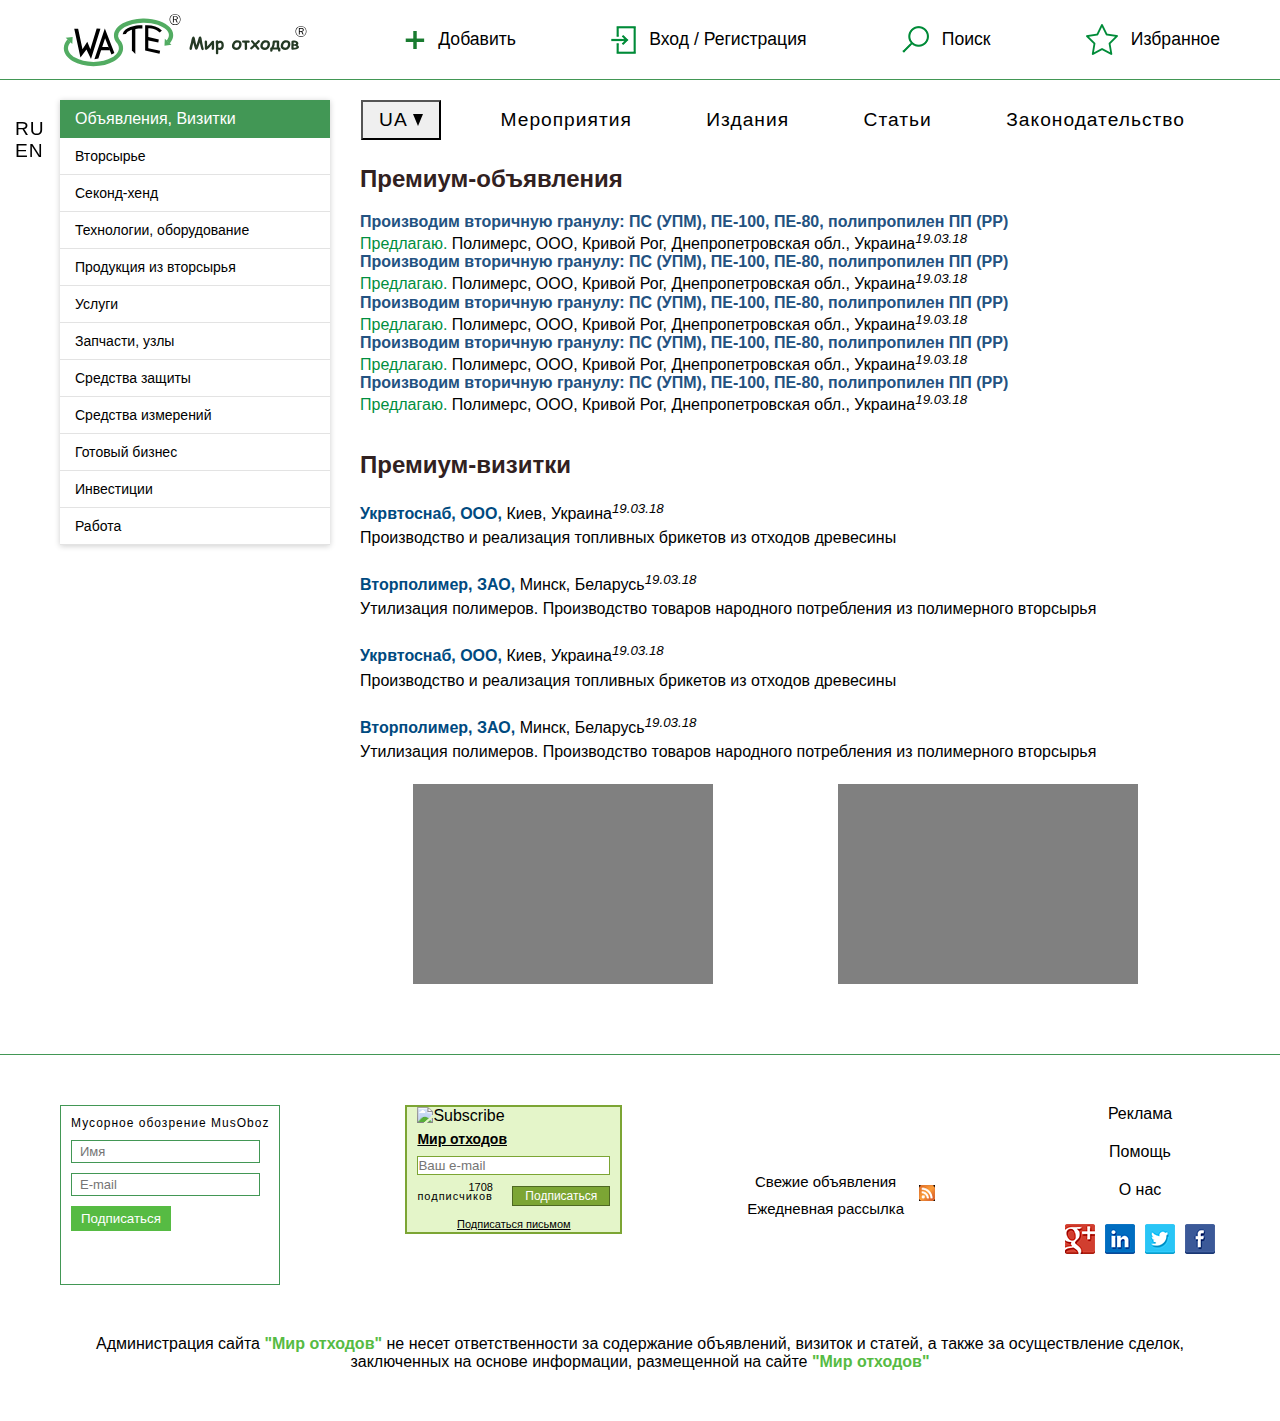
==== index.html @ e4191f77 "First commit" ====
<!DOCTYPE html>
<html lang="ru">
<head>
    <meta charset="utf-8" />
    <meta name="viewport" content="width=device-width minimum-scale=1.0 maximum-scale=1.0 user-scalable=no" />

    <title>Document</title>
    <link href="https://cdn.jsdelivr.net/npm/bootstrap@5.0.0-beta1/dist/css/bootstrap.min.css" rel="stylesheet" integrity="sha384-giJF6kkoqNQ00vy+HMDP7azOuL0xtbfIcaT9wjKHr8RbDVddVHyTfAAsrekwKmP1" crossorigin="anonymous" />
    <link rel="stylesheet" href="css/mmenu.css" />
    <link rel="stylesheet" href="css/main.css" />
    <link rel="stylesheet" href="css/media.css" />
    <link rel="stylesheet" href="https://pro.fontawesome.com/releases/v5.10.0/css/all.css" integrity="sha384-AYmEC3Yw5cVb3ZcuHtOA93w35dYTsvhLPVnYs9eStHfGJvOvKxVfELGroGkvsg+p" crossorigin="anonymous" />
</head>
<body id="body">
<header class="header">
    <div class="container">
        <div class="header-menu">
            <div class="logo-block"></div>
            <div class="text-logo">
                <a href="#"><img src="img/icon1.png" alt="" /><span>Добавить</span></a>
            </div>
            <div class="text-logo">
                <a href="#"><img src="img/icon2.png" alt="" /><span>Вход / Регистрация</span></a>
            </div>
            <div class="text-logo search-btn">
                <a href="#"><img src="img/icon3.png" alt="" /><span>Поиск</span></a>
            </div>
            <div class="text-logo">
                <a href="#"><img src="img/icon4.png" alt="" /><span>Избранное</span></a>
            </div>
        </div>
    </div>
</header>

<div class="searchbar-wrapper hide">
    <div class="searchbar">
        <input type="text" class="searchbar-input" placeholder="Поиск по сайту" />
        <button class="searchbar-btn">Найти</button>
    </div>
</div>
<nav id="menu">
    <ul id="categories">
        <li>
            <span>Вторсырье</span>

            <ul id="recyclables-subcategories-panel">
                <li>
                    <span> <i class="fas fa-plus"></i> Все виды</span>

                    <ul id="recyclables-panel" class="lvl-3">
                        <li>
                            <a title="Продажа вторичного сырья" href="">
                                <i class="bi bi-arrow-up-right"></i> Предлагаю
                                <em>
                                    (3748)
                                    <sup>
                                        <time datetime="2021-08-21T11:27:47">
                                            21.08.21
                                        </time>
                                    </sup>
                                </em>
                            </a>
                        </li>

                        <li>
                            <a title="Покупка вторичного сырья" href="#">
                                <i class="bi bi-arrow-down-left"></i> Ищу
                                <em>
                                    (3318)
                                    <sup>
                                        <time datetime="2021-08-21T11:28:51">
                                            21.08.21
                                        </time>
                                    </sup>
                                </em>
                            </a>
                        </li>

                        <li>
                            <a title="Вторичное сырье" href="#">
                                <i class="bi bi-arrows-angle-contract"></i> Все объявления
                                <em>
                                    (7066)
                                    <sup>
                                        <time datetime="2021-08-21T11:28:51">
                                            21.08.21
                                        </time>
                                    </sup>
                                </em>
                            </a>
                        </li>

                        <li>
                            <a title="Вторичное сырье - сборщики, продавцы, покупатели, переработчики" href="#">
                                <i class="bi bi-people"></i> Визитки
                                <em>
                                    (140)
                                    <sup>
                                        <time datetime="2021-08-19T12:00:00">
                                            19.08.21
                                        </time>
                                    </sup>
                                </em>
                            </a>
                        </li>
                    </ul>
                </li>
                <li>
                    <span>Полимеры</span>

                    <ul id="plastic-waste-panel" class="lvl-3">
                        <li>
                            <a title="Продам отходы пластмасс" href="#">
                                <i class="bi bi-arrow-up-right"></i> Предлагаю
                                <em>
                                    (1917)
                                    <sup>
                                        <time datetime="2021-08-21T11:27:47">
                                            21.08.21
                                        </time>
                                    </sup>
                                </em>
                            </a>
                        </li>

                        <li>
                            <a title="Куплю отходы пластмасс" href="#">
                                <i class="bi bi-arrow-down-left"></i> Ищу
                                <em>
                                    (1291)
                                    <sup>
                                        <time datetime="2021-08-21T11:28:51">
                                            21.08.21
                                        </time>
                                    </sup>
                                </em>
                            </a>
                        </li>

                        <li>
                            <a title="Вторичные полимеры" href="#">
                                <i class="bi bi-arrows-angle-contract"></i> Все объявления
                                <em>
                                    (3208)
                                    <sup>
                                        <time datetime="2021-08-21T11:28:51">
                                            21.08.21
                                        </time>
                                    </sup>
                                </em>
                            </a>
                        </li>

                        <li>
                            <a title="Вторичные полимеры - продавцы, покупатели, сборщики, переработчики" href="#">
                                <i class="bi bi-people"></i> Визитки
                                <em>
                                    (104)
                                    <sup>
                                        <time datetime="2021-08-19T12:00:00">
                                            19.08.21
                                        </time>
                                    </sup>
                                </em>
                            </a>
                        </li>
                    </ul>
                </li>
                <li>
                    <span>Макулатура</span>

                    <ul id="waste-paper-panel" class="lvl-3">
                        <li>
                            <a title="Продажа макулатуры" href="#">
                                <i class="bi bi-arrow-up-right"></i> Предлагаю
                                <em>
                                    (270)
                                    <sup>
                                        <time datetime="2021-08-02T12:56:53">
                                            02.08.21
                                        </time>
                                    </sup>
                                </em>
                            </a>
                        </li>

                        <li>
                            <a title="Покупка макулатуры" href="#">
                                <i class="bi bi-arrow-down-left"></i> Ищу
                                <em>
                                    (426)
                                    <sup>
                                        <time datetime="2021-08-17T06:06:20">
                                            17.08.21
                                        </time>
                                    </sup>
                                </em>
                            </a>
                        </li>

                        <li>
                            <a title="Макулатура " href="#">
                                <i class="bi bi-arrows-angle-contract"></i> Все объявления
                                <em>
                                    (696)
                                    <sup>
                                        <time datetime="2021-08-17T06:06:20">
                                            17.08.21
                                        </time>
                                    </sup>
                                </em>
                            </a>
                        </li>

                        <li>
                            <a title="" href="#">
                                <i class="bi bi-people"></i> Визитки
                                <em>
                                    (31)
                                    <sup>
                                        <time datetime="2021-07-22T12:00:00">
                                            22.07.21
                                        </time>
                                    </sup>
                                </em>
                            </a>
                        </li>
                    </ul>
                </li>
                <li>
                    <span>Металлы</span>

                    <ul id="scrap-metal-panel" class="lvl-3">
                        <li>
                            <a title="Продажа металлолома" href="#">
                                <i class="bi bi-arrow-up-right"></i> Предлагаю
                                <em>
                                    (174)
                                    <sup>
                                        <time datetime="2021-08-08T05:47:38">
                                            08.08.21
                                        </time>
                                    </sup>
                                </em>
                            </a>
                        </li>

                        <li>
                            <a title="" href="#">
                                <i class="bi bi-arrow-down-left"></i> Ищу
                                <em>
                                    (272)
                                    <sup>
                                        <time datetime="2021-08-20T08:19:08">
                                            20.08.21
                                        </time>
                                    </sup>
                                </em>
                            </a>
                        </li>

                        <li>
                            <a title="" href="#">
                                <i class="bi bi-arrows-angle-contract"></i> Все объявления
                                <em>
                                    (446)
                                    <sup>
                                        <time datetime="2021-08-20T08:19:08">
                                            20.08.21
                                        </time>
                                    </sup>
                                </em>
                            </a>
                        </li>

                        <li>
                            <a title="" href="#">
                                <i class="bi bi-people"></i> Визитки
                                <em>
                                    (22)
                                    <sup>
                                        <time datetime="2021-06-25T12:00:00">
                                            25.06.21
                                        </time>
                                    </sup>
                                </em>
                            </a>
                        </li>
                    </ul>
                </li>
                <li>
                    <span>Стекло</span>

                    <ul id="waste-glass-panel" class="lvl-3">
                        <li>
                            <a title="Продажа стеклобоя" href="#">
                                <i class="bi bi-arrow-up-right"></i> Предлагаю
                                <em>
                                    (180)
                                    <sup>
                                        <time datetime="2021-07-30T07:51:55">
                                            30.07.21
                                        </time>
                                    </sup>
                                </em>
                            </a>
                        </li>

                        <li>
                            <a title="Покупка стеклобоя" href="#">
                                <i class="bi bi-arrow-down-left"></i> Ищу
                                <em>
                                    (175)
                                    <sup>
                                        <time datetime="2021-08-16T02:27:31">
                                            16.08.21
                                        </time>
                                    </sup>
                                </em>
                            </a>
                        </li>

                        <li>
                            <a title="Отходы стекла" href="#">
                                <i class="bi bi-arrows-angle-contract"></i> Все объявления
                                <em>
                                    (355)
                                    <sup>
                                        <time datetime="2021-08-16T02:27:31">
                                            16.08.21
                                        </time>
                                    </sup>
                                </em>
                            </a>
                        </li>

                        <li>
                            <a title="" href="#">
                                <i class="bi bi-people"></i> Визитки
                                <em>
                                    (23)
                                    <sup>
                                        <time datetime="2021-06-25T12:00:00">
                                            25.06.21
                                        </time>
                                    </sup>
                                </em>
                            </a>
                        </li>
                    </ul>
                </li>
                <li>
                    <span>Шины, резина</span>

                    <ul id="waste-tyres-panel" class="lvl-3">
                        <li>
                            <a title="Предлагаю отработанные шины, отходы резины" href="#">
                                <i class="bi bi-arrow-up-right"></i> Предлагаю
                                <em>
                                    (175)
                                    <sup>
                                        <time datetime="2021-07-29T09:04:55">
                                            29.07.21
                                        </time>
                                    </sup>
                                </em>
                            </a>
                        </li>

                        <li>
                            <a title="" href="#">
                                <i class="bi bi-arrow-down-left"></i> Ищу
                                <em>
                                    (147)
                                    <sup>
                                        <time datetime="2021-08-16T05:37:02">
                                            16.08.21
                                        </time>
                                    </sup>
                                </em>
                            </a>
                        </li>

                        <li>
                            <a title="" href="#">
                                <i class="bi bi-arrows-angle-contract"></i> Все объявления
                                <em>
                                    (322)
                                    <sup>
                                        <time datetime="2021-08-16T05:37:02">
                                            16.08.21
                                        </time>
                                    </sup>
                                </em>
                            </a>
                        </li>

                        <li>
                            <a title="" href="#">
                                <i class="bi bi-people"></i> Визитки
                                <em>
                                    (6)
                                    <sup>
                                        <time datetime="2021-05-13T12:00:00">
                                            13.05.21
                                        </time>
                                    </sup>
                                </em>
                            </a>
                        </li>
                    </ul>
                </li>
                <li>
                    <span>Древесина</span>

                    <ul id="timber-waste-panel" class="lvl-3">
                        <li>
                            <a title="" href="#">
                                <i class="bi bi-arrow-up-right"></i> Предлагаю
                                <em>
                                    (146)
                                    <sup>
                                        <time datetime="2021-07-29T06:34:57">
                                            29.07.21
                                        </time>
                                    </sup>
                                </em>
                            </a>
                        </li>

                        <li>
                            <a title="Отходы древесины - спрос" href="#">
                                <i class="bi bi-arrow-down-left"></i> Ищу
                                <em>
                                    (61)
                                    <sup>
                                        <time datetime="2021-08-06T05:50:05">
                                            06.08.21
                                        </time>
                                    </sup>
                                </em>
                            </a>
                        </li>

                        <li>
                            <a title="" href="#">
                                <i class="bi bi-arrows-angle-contract"></i> Все объявления
                                <em>
                                    (207)
                                    <sup>
                                        <time datetime="2021-08-06T05:50:05">
                                            06.08.21
                                        </time>
                                    </sup>
                                </em>
                            </a>
                        </li>

                        <li>
                            <a title="" href="#">
                                <i class="bi bi-people"></i> Визитки
                                <em>
                                    (6)
                                    <sup>
                                        <time datetime="2021-04-24T12:00:00">
                                            24.04.21
                                        </time>
                                    </sup>
                                </em>
                            </a>
                        </li>
                    </ul>
                </li>
                <li>
                    <span>Пищевые отходы</span>

                    <ul id="food-waste-panel" class="lvl-3">
                        <li>
                            <a title="" href="#">
                                <i class="bi bi-arrow-up-right"></i> Предлагаю
                                <em>
                                    (63)
                                    <sup>
                                        <time datetime="2021-08-09T06:00:07">
                                            09.08.21
                                        </time>
                                    </sup>
                                </em>
                            </a>
                        </li>

                        <li>
                            <a title="" href="#">
                                <i class="bi bi-arrow-down-left"></i> Ищу
                                <em>
                                    (82)
                                    <sup>
                                        <time datetime="2021-08-09T01:36:46">
                                            09.08.21
                                        </time>
                                    </sup>
                                </em>
                            </a>
                        </li>

                        <li>
                            <a title="Пищевые отходы" href="index.php?page=ads&amp;category_id=15">
                                <i class="bi bi-arrows-angle-contract"></i> Все объявления
                                <em>
                                    (145)
                                    <sup>
                                        <time datetime="2021-08-09T01:36:46">
                                            09.08.21
                                        </time>
                                    </sup>
                                </em>
                            </a>
                        </li>

                        <li>
                            <a title="Переработчики, сборщики пищевых отходов" href="index.php?page=cards&amp;sub_cat_id=15">
                                <i class="bi bi-people"></i> Визитки
                                <em>
                                    (3)
                                    <sup>
                                        <time datetime="2021-04-24T12:00:00">
                                            24.04.21
                                        </time>
                                    </sup>
                                </em>
                            </a>
                        </li>
                    </ul>
                </li>
                <li>
                    <span>Разная биомасса</span>

                    <ul id="biomass-panel" class="lvl-3">
                        <li>
                            <a title="Разные отходы растительного и животного происхождения - предложение" href="index.php?page=ads&amp;category_id=14&amp;adtype=0">
                                <i class="bi bi-arrow-up-right"></i> Предлагаю
                                <em>
                                    (94)
                                    <sup>
                                        <time datetime="2021-08-08T05:01:00">
                                            08.08.21
                                        </time>
                                    </sup>
                                </em>
                            </a>
                        </li>

                        <li>
                            <a title="Разные отходы растительного и животного происхождения - потребность" href="index.php?page=ads&amp;category_id=14&amp;adtype=1">
                                <i class="bi bi-arrow-down-left"></i> Ищу
                                <em>
                                    (61)
                                    <sup>
                                        <time datetime="2020-12-08T08:07:32">
                                            08.12.20
                                        </time>
                                    </sup>
                                </em>
                            </a>
                        </li>

                        <li>
                            <a title="Разные отходы растительного и животного происхождения" href="index.php?page=ads&amp;category_id=14">
                                <i class="bi bi-arrows-angle-contract"></i> Все объявления
                                <em>
                                    (155)
                                    <sup>
                                        <time datetime="2021-08-08T05:01:00">
                                            08.08.21
                                        </time>
                                    </sup>
                                </em>
                            </a>
                        </li>

                        <li>
                            <a title="Разные отходы растительного и животного происхождения - переработчики, сборщики" href="index.php?page=cards&amp;sub_cat_id=14">
                                <i class="bi bi-people"></i> Визитки
                                <em>
                                    (2)
                                    <sup>
                                        <time datetime="2021-04-03T12:00:00">
                                            03.04.21
                                        </time>
                                    </sup>
                                </em>
                            </a>
                        </li>
                    </ul>
                </li>
                <li>
                    <span> Текстиль, кожа</span>

                    <ul id="textile-waste-panel" class="lvl-3">
                        <li>
                            <a title="Отходы текстиля, кожи - предлагаю" href="index.php?page=ads&amp;category_id=31&amp;adtype=0">
                                <i class="bi bi-arrow-up-right"></i> Предлагаю
                                <em>
                                    (135)
                                    <sup>
                                        <time datetime="2021-08-09T11:58:58">
                                            09.08.21
                                        </time>
                                    </sup>
                                </em>
                            </a>
                        </li>

                        <li>
                            <a title="Отходы текстиля, кожи - нужны" href="index.php?page=ads&amp;category_id=31&amp;adtype=1">
                                <i class="bi bi-arrow-down-left"></i> Ищу
                                <em>
                                    (61)
                                    <sup>
                                        <time datetime="2021-03-31T10:32:34">
                                            31.03.21
                                        </time>
                                    </sup>
                                </em>
                            </a>
                        </li>

                        <li>
                            <a title="Отходы текстиля, кожи " href="index.php?page=ads&amp;category_id=31">
                                <i class="bi bi-arrows-angle-contract"></i> Все объявления
                                <em>
                                    (196)
                                    <sup>
                                        <time datetime="2021-08-09T11:58:58">
                                            09.08.21
                                        </time>
                                    </sup>
                                </em>
                            </a>
                        </li>

                        <li>
                            <a title="Переработчики, поставщики отходов текстиля и кожи" href="index.php?page=cards&amp;sub_cat_id=31">
                                <i class="bi bi-people"></i> Визитки
                                <em>
                                    (2)
                                    <sup>
                                        <time datetime="2021-05-13T12:00:00">
                                            13.05.21
                                        </time>
                                    </sup>
                                </em>
                            </a>
                        </li>
                    </ul>
                </li>
                <li>
                    <span> Нефтепродукты</span>

                    <ul id="waste-oil-panel" class="lvl-3">
                        <li>
                            <a title="Нефтешламы, отработанные нефтепродукты  - предлагаю" href="index.php?page=ads&amp;category_id=23&amp;adtype=0">
                                <i class="bi bi-arrow-up-right"></i> Предлагаю
                                <em>
                                    (88)
                                    <sup>
                                        <time datetime="2021-08-11T05:06:33">
                                            11.08.21
                                        </time>
                                    </sup>
                                </em>
                            </a>
                        </li>

                        <li>
                            <a title="Нефтешламы, отработанные нефтепродукты - ищу" href="index.php?page=ads&amp;category_id=23&amp;adtype=1">
                                <i class="bi bi-arrow-down-left"></i> Ищу
                                <em>
                                    (134)
                                    <sup>
                                        <time datetime="2021-08-11T11:08:52">
                                            11.08.21
                                        </time>
                                    </sup>
                                </em>
                            </a>
                        </li>

                        <li>
                            <a title="Нефтешламы, отработанные нефтепродукты  " href="index.php?page=ads&amp;category_id=23">
                                <i class="bi bi-arrows-angle-contract"></i> Все объявления
                                <em>
                                    (222)
                                    <sup>
                                        <time datetime="2021-08-11T05:06:33">
                                            11.08.21
                                        </time>
                                    </sup>
                                </em>
                            </a>
                        </li>

                        <li>
                            <a title="Нефтешламы, отработанные нефтепродукты - переработчики, сборщики, продавцы, покупатели" href="index.php?page=cards&amp;sub_cat_id=23">
                                <i class="bi bi-people"></i> Визитки
                                <em>
                                    (2)
                                    <sup>
                                        <time datetime="2021-04-14T12:00:00">
                                            14.04.21
                                        </time>
                                    </sup>
                                </em>
                            </a>
                        </li>
                    </ul>
                </li>
                <li>
                    <span> Графит, уголь</span>

                    <ul id="carbon-waste-panel" class="lvl-3">
                        <li>
                            <a title="Бой графита, штыб, отработанный активированный уголь - реализую" href="index.php?page=ads&amp;category_id=25&amp;adtype=0">
                                <i class="bi bi-arrow-up-right"></i> Предлагаю
                                <em>
                                    (57)
                                    <sup>
                                        <time datetime="2021-06-19T07:10:37">
                                            19.06.21
                                        </time>
                                    </sup>
                                </em>
                            </a>
                        </li>

                        <li>
                            <a title="Бой графита, штыб, отработанный активированный уголь - приобрету" href="index.php?page=ads&amp;category_id=25&amp;adtype=1">
                                <i class="bi bi-arrow-down-left"></i> Ищу
                                <em>
                                    (46)
                                    <sup>
                                        <time datetime="2021-05-19T11:19:00">
                                            19.05.21
                                        </time>
                                    </sup>
                                </em>
                            </a>
                        </li>

                        <li>
                            <a title="Бой графита, штыб, отработанный активированный уголь" href="index.php?page=ads&amp;category_id=25">
                                <i class="bi bi-arrows-angle-contract"></i> Все объявления
                                <em>
                                    (103)
                                    <sup>
                                        <time datetime="2021-06-19T07:10:37">
                                            19.06.21
                                        </time>
                                    </sup>
                                </em>
                            </a>
                        </li>

                        <li>
                            <a title="Отходы углеродных материалов - покупатели, продавцы, переработчики" href="index.php?page=cards&amp;sub_cat_id=25">
                                <i class="bi bi-people"></i> Визитки
                                <em>
                                    (2)
                                    <sup>
                                        <time datetime="2021-04-08T12:00:00">
                                            08.04.21
                                        </time>
                                    </sup>
                                </em>
                            </a>
                        </li>
                    </ul>
                </li>
                <li>
                    <span> Шламы, шлаки, щебень</span>

                    <ul id="sludge-panel" class="lvl-3">
                        <li>
                            <a title="Шламы, шлаки, щебень - предложение " href="index.php?page=ads&amp;category_id=29&amp;adtype=0">
                                <i class="bi bi-arrow-up-right"></i> Предлагаю
                                <em>
                                    (123)
                                    <sup>
                                        <time datetime="2021-07-30T09:03:57">
                                            30.07.21
                                        </time>
                                    </sup>
                                </em>
                            </a>
                        </li>

                        <li>
                            <a title="Шламы, шлаки, щебень - потребность" href="index.php?page=ads&amp;category_id=29&amp;adtype=1">
                                <i class="bi bi-arrow-down-left"></i> Ищу
                                <em>
                                    (79)
                                    <sup>
                                        <time datetime="2021-02-04T09:23:57">
                                            04.02.21
                                        </time>
                                    </sup>
                                </em>
                            </a>
                        </li>

                        <li>
                            <a title="Шламы, шлаки, щебень " href="index.php?page=ads&amp;category_id=29">
                                <i class="bi bi-arrows-angle-contract"></i> Все объявления
                                <em>
                                    (202)
                                    <sup>
                                        <time datetime="2021-07-30T09:03:57">
                                            30.07.21
                                        </time>
                                    </sup>
                                </em>
                            </a>
                        </li>

                        <li>
                            <a title="Шламы, шлаки, щебень - поставщики, переработчики, потребители " href="index.php?page=cards&amp;sub_cat_id=29">
                                <i class="bi bi-people"></i> Визитки
                                <em>
                                    (5)
                                    <sup>
                                        <time datetime="2021-04-24T12:00:00">
                                            24.04.21
                                        </time>
                                    </sup>
                                </em>
                            </a>
                        </li>
                    </ul>
                </li>
                <li>
                    <span> Огнеупоры, абразивы</span>

                    <ul id="refractory-waste-panel" class="lvl-3">
                        <li>
                            <a title="Отходы огнеупоров, абразивов - продам" href="index.php?page=ads&amp;category_id=24&amp;adtype=0">
                                <i class="bi bi-arrow-up-right"></i> Предлагаю
                                <em>
                                    (88)
                                    <sup>
                                        <time datetime="2021-07-12T06:23:50">
                                            12.07.21
                                        </time>
                                    </sup>
                                </em>
                            </a>
                        </li>

                        <li>
                            <a title="Отходы огнеупоров, абразивов - куплю" href="index.php?page=ads&amp;category_id=24&amp;adtype=1">
                                <i class="bi bi-arrow-down-left"></i> Ищу
                                <em>
                                    (65)
                                    <sup>
                                        <time datetime="2021-08-05T09:23:13">
                                            05.08.21
                                        </time>
                                    </sup>
                                </em>
                            </a>
                        </li>

                        <li>
                            <a title="Отходы огнеупоров, абразивов " href="index.php?page=ads&amp;category_id=24">
                                <i class="bi bi-arrows-angle-contract"></i> Все объявления
                                <em>
                                    (153)
                                    <sup>
                                        <time datetime="2021-08-05T09:23:13">
                                            05.08.21
                                        </time>
                                    </sup>
                                </em>
                            </a>
                        </li>

                        <li>
                            <a title="Отходы огнеупоров, абразивов - продавцы, покупатели, переработчики" href="index.php?page=cards&amp;sub_cat_id=24">
                                <i class="bi bi-people"></i> Визитки
                                <em>
                                    (2)
                                    <sup>
                                        <time datetime="2021-06-23T12:00:00">
                                            23.06.21
                                        </time>
                                    </sup>
                                </em>
                            </a>
                        </li>
                    </ul>
                </li>
                <li>
                    <span> Химикаты</span>

                    <ul id="chemical-waste-panel" class="lvl-3">
                        <li>
                            <a title="Кислоты, соли, щелочи, растворители, лаки, краски и т.п. - предлагаю" href="index.php?page=ads&amp;category_id=28&amp;adtype=0">
                                <i class="bi bi-arrow-up-right"></i> Предлагаю
                                <em>
                                    (49)
                                    <sup>
                                        <time datetime="2021-05-05T12:38:20">
                                            05.05.21
                                        </time>
                                    </sup>
                                </em>
                            </a>
                        </li>

                        <li>
                            <a title="Кислоты, соли, щелочи, растворители, лаки, краски и т.п. - ищу" href="index.php?page=ads&amp;category_id=28&amp;adtype=1">
                                <i class="bi bi-arrow-down-left"></i> Ищу
                                <em>
                                    (36)
                                    <sup>
                                        <time datetime="2021-04-22T07:12:27">
                                            22.04.21
                                        </time>
                                    </sup>
                                </em>
                            </a>
                        </li>

                        <li>
                            <a title="Отработанные химикаты" href="index.php?page=ads&amp;category_id=28">
                                <i class="bi bi-arrows-angle-contract"></i> Все объявления
                                <em>
                                    (85)
                                    <sup>
                                        <time datetime="2021-05-05T12:38:20">
                                            05.05.21
                                        </time>
                                    </sup>
                                </em>
                            </a>
                        </li>

                        <li>
                            <a title="Кислоты, соли, щелочи, растворители, лаки, краски и т.п.- переработчики, сборщики " href="index.php?page=cards&amp;sub_cat_id=28">
                                <i class="bi bi-people"></i> Визитки
                                <em>
                                    (2)
                                    <sup>
                                        <time datetime="2021-04-13T12:00:00">
                                            13.04.21
                                        </time>
                                    </sup>
                                </em>
                            </a>
                        </li>
                    </ul>
                </li>
                <li>
                    <span> Катализаторы</span>

                    <ul id="spent-catalysts-panel" class="lvl-3">
                        <li>
                            <a title="Отработанные катализаторы - продам" href="index.php?page=ads&amp;category_id=30&amp;adtype=0">
                                <i class="bi bi-arrow-up-right"></i> Предлагаю
                                <em>
                                    (23)
                                    <sup>
                                        <time datetime="2021-06-29T12:05:57">
                                            29.06.21
                                        </time>
                                    </sup>
                                </em>
                            </a>
                        </li>

                        <li>
                            <a title="Отработанные катализаторы - куплю" href="index.php?page=ads&amp;category_id=30&amp;adtype=1">
                                <i class="bi bi-arrow-down-left"></i> Ищу
                                <em>
                                    (84)
                                    <sup>
                                        <time datetime="2021-06-29T10:04:55">
                                            29.06.21
                                        </time>
                                    </sup>
                                </em>
                            </a>
                        </li>

                        <li>
                            <a title="Отработанные катализаторы" href="index.php?page=ads&amp;category_id=30">
                                <i class="bi bi-arrows-angle-contract"></i> Все объявления
                                <em>
                                    (107)
                                    <sup>
                                        <time datetime="2021-06-29T12:05:57">
                                            29.06.21
                                        </time>
                                    </sup>
                                </em>
                            </a>
                        </li>

                        <li>
                            <a title="Непригодные катализаторы - покупатели, продавцы, переработчики " href="index.php?page=cards&amp;sub_cat_id=30">
                                <i class="bi bi-people"></i> Визитки
                                <em>
                                    (4)
                                    <sup>
                                        <time datetime="2021-04-24T12:00:00">
                                            24.04.21
                                        </time>
                                    </sup>
                                </em>
                            </a>
                        </li>
                    </ul>
                </li>
                <li>
                    <span> Аккумуляторы</span>

                    <ul id="waste-batteries-panel" class="lvl-3">
                        <li>
                            <a title="Отработанные аккумуляторы - продам" href="index.php?page=ads&amp;category_id=32&amp;adtype=0">
                                <i class="bi bi-arrow-up-right"></i> Предлагаю
                                <em>
                                    (18)
                                    <sup>
                                        <time datetime="2021-07-29T05:43:45">
                                            29.07.21
                                        </time>
                                    </sup>
                                </em>
                            </a>
                        </li>

                        <li>
                            <a title="Отработанные  аккумуляторы - куплю" href="index.php?page=ads&amp;category_id=32&amp;adtype=1">
                                <i class="bi bi-arrow-down-left"></i> Ищу
                                <em>
                                    (107)
                                    <sup>
                                        <time datetime="2021-08-16T06:00:04">
                                            16.08.21
                                        </time>
                                    </sup>
                                </em>
                            </a>
                        </li>

                        <li>
                            <a title="Отработанные аккумуляторы" href="index.php?page=ads&amp;category_id=32">
                                <i class="bi bi-arrows-angle-contract"></i> Все объявления
                                <em>
                                    (125)
                                    <sup>
                                        <time datetime="2021-08-16T06:00:04">
                                            16.08.21
                                        </time>
                                    </sup>
                                </em>
                            </a>
                        </li>

                        <li>
                            <a title="Отработанные аккумуляторы - переработчики, покупатели, продавцы " href="index.php?page=cards&amp;sub_cat_id=32">
                                <i class="bi bi-people"></i> Визитки
                                <em>
                                    (6)
                                    <sup>
                                        <time datetime="2021-06-25T12:00:00">
                                            25.06.21
                                        </time>
                                    </sup>
                                </em>
                            </a>
                        </li>
                    </ul>
                </li>
                <li>
                    <span> Электронные отходы</span>

                    <ul id="electronic-waste-panel" class="lvl-3">
                        <li>
                            <a title="Компьютерный и электронный лом - продажа" href="index.php?page=ads&amp;category_id=77&amp;adtype=0">
                                <i class="bi bi-arrow-up-right"></i> Предлагаю
                                <em>
                                    (54)
                                    <sup>
                                        <time datetime="2021-08-08T08:27:19">
                                            08.08.21
                                        </time>
                                    </sup>
                                </em>
                            </a>
                        </li>

                        <li>
                            <a title="Компьютерный и электронный лом - покупка" href="index.php?page=ads&amp;category_id=77&amp;adtype=1">
                                <i class="bi bi-arrow-down-left"></i> Ищу
                                <em>
                                    (116)
                                    <sup>
                                        <time datetime="2021-08-12T04:09:05">
                                            12.08.21
                                        </time>
                                    </sup>
                                </em>
                            </a>
                        </li>

                        <li>
                            <a title="Компьютерный и электронный лом " href="index.php?page=ads&amp;category_id=77">
                                <i class="bi bi-arrows-angle-contract"></i> Все объявления
                                <em>
                                    (170)
                                    <sup>
                                        <time datetime="2021-08-12T04:09:05">
                                            12.08.21
                                        </time>
                                    </sup>
                                </em>
                            </a>
                        </li>

                        <li>
                            <a title="Компьютерный и электронный лом - покупатели, продавцы, переработчики " href="index.php?page=cards&amp;sub_cat_id=77">
                                <i class="bi bi-people"></i> Визитки
                                <em>
                                    (10)
                                    <sup>
                                        <time datetime="2021-04-24T12:00:00">
                                            24.04.21
                                        </time>
                                    </sup>
                                </em>
                            </a>
                        </li>
                    </ul>
                </li>
                <li>
                    <span> Лом оборудования, машин</span>

                    <ul id="broken-equipment-panel" class="lvl-3">
                        <li>
                            <a title="Лом оборудования, машин - предлагаю" href="index.php?page=ads&amp;category_id=35&amp;adtype=0">
                                <i class="bi bi-arrow-up-right"></i> Предлагаю
                                <em>
                                    (12)
                                    <sup>
                                        <time datetime="2021-08-20T01:04:09">
                                            20.08.21
                                        </time>
                                    </sup>
                                </em>
                            </a>
                        </li>

                        <li>
                            <a title="Лом оборудования, машин - ищу" href="index.php?page=ads&amp;category_id=35&amp;adtype=1">
                                <i class="bi bi-arrow-down-left"></i> Ищу
                                <em>
                                    (35)
                                    <sup>
                                        <time datetime="2021-08-18T04:31:35">
                                            18.08.21
                                        </time>
                                    </sup>
                                </em>
                            </a>
                        </li>

                        <li>
                            <a title="Лом оборудования, машин " href="index.php?page=ads&amp;category_id=35">
                                <i class="bi bi-arrows-angle-contract"></i> Все объявления
                                <em>
                                    (47)
                                    <sup>
                                        <time datetime="2021-08-20T01:04:09">
                                            20.08.21
                                        </time>
                                    </sup>
                                </em>
                            </a>
                        </li>

                        <li>
                            <a title="Лом оборудования, машин - переработчики, покупатели " href="index.php?page=cards&amp;sub_cat_id=35">
                                <i class="bi bi-people"></i> Визитки
                                <em>
                                    (5)
                                    <sup>
                                        <time datetime="2021-04-22T12:00:00">
                                            22.04.21
                                        </time>
                                    </sup>
                                </em>
                            </a>
                        </li>
                    </ul>
                </li>
                <li>
                    <span> Комбинированные материалы</span>

                    <ul id="composite-waste-panel" class="lvl-3">
                        <li>
                            <a title="Комбинированные и многослойные материалы - предлагаю" href="index.php?page=ads&amp;category_id=27&amp;adtype=0">
                                <i class="bi bi-arrow-up-right"></i> Предлагаю
                                <em>
                                    (55)
                                    <sup>
                                        <time datetime="2021-04-09T02:17:09">
                                            09.04.21
                                        </time>
                                    </sup>
                                </em>
                            </a>
                        </li>

                        <li>
                            <a title="Комбинированные и многослойные материалы - ищу" href="index.php?page=ads&amp;category_id=27&amp;adtype=1">
                                <i class="bi bi-arrow-down-left"></i> Ищу
                                <em>
                                    (22)
                                    <sup>
                                        <time datetime="2021-06-30T07:29:06">
                                            30.06.21
                                        </time>
                                    </sup>
                                </em>
                            </a>
                        </li>

                        <li>
                            <a title="Комбинированные и многослойные материалы" href="index.php?page=ads&amp;category_id=27">
                                <i class="bi bi-arrows-angle-contract"></i> Все объявления
                                <em>
                                    (77)
                                    <sup>
                                        <time datetime="2021-06-30T07:29:06">
                                            30.06.21
                                        </time>
                                    </sup>
                                </em>
                            </a>
                        </li>

                        <li>
                            <a title="Комбинированные и многослойные материалы - переработчики, сборщики " href="index.php?page=cards&amp;sub_cat_id=27">
                                <i class="bi bi-people"></i> Визитки
                                <em>
                                    (3)
                                    <sup>
                                        <time datetime="2021-04-24T12:00:00">
                                            24.04.21
                                        </time>
                                    </sup>
                                </em>
                            </a>
                        </li>
                    </ul>
                </li>
                <li>
                    <span> Отходы строительства, сноса </span>

                    <ul id="construction-waste-panel" class="lvl-3">
                        <li>
                            <a title="Отходы строительства, сноса - предлагаю" href="index.php?page=ads&amp;category_id=78&amp;adtype=0">
                                <i class="bi bi-arrow-up-right"></i> Предлагаю
                                <em>
                                    (25)
                                    <sup>
                                        <time datetime="2020-07-01T05:10:49">
                                            01.07.20
                                        </time>
                                    </sup>
                                </em>
                            </a>
                        </li>

                        <li>
                            <a title="Отходы строительства, сноса - ищу" href="index.php?page=ads&amp;category_id=78&amp;adtype=1">
                                <i class="bi bi-arrow-down-left"></i> Ищу
                                <em>
                                    (15)
                                    <sup>
                                        <time datetime="2021-08-05T07:32:34">
                                            05.08.21
                                        </time>
                                    </sup>
                                </em>
                            </a>
                        </li>

                        <li>
                            <a title="Отходы строительства, сноса  " href="index.php?page=ads&amp;category_id=78">
                                <i class="bi bi-arrows-angle-contract"></i> Все объявления
                                <em>
                                    (40)
                                    <sup>
                                        <time datetime="2021-08-05T07:32:34">
                                            05.08.21
                                        </time>
                                    </sup>
                                </em>
                            </a>
                        </li>

                        <li>
                            <a title="Переработчики, сборщики отходов строительства, сноса" href="index.php?page=cards&amp;sub_cat_id=78">
                                <i class="bi bi-people"></i> Визитки
                                <em>
                                    (3)
                                    <sup>
                                        <time datetime="2021-04-08T12:00:00">
                                            08.04.21
                                        </time>
                                    </sup>
                                </em>
                            </a>
                        </li>
                    </ul>
                </li>
                <li>
                    <span> Нетипичное вторсырье</span>

                    <ul id="recyclable-materials-panel" class="lvl-3">
                        <li>
                            <a title="Необычное вторсырье - предлагаю" href="index.php?page=ads&amp;category_id=26&amp;adtype=0">
                                <i class="bi bi-arrow-up-right"></i> Предлагаю
                                <em>
                                    (2)
                                    <sup>
                                        <time datetime="2021-08-11T04:48:44">
                                            11.08.21
                                        </time>
                                    </sup>
                                </em>
                            </a>
                        </li>

                        <li>
                            <a title="Необычное вторсырье - ищу" href="index.php?page=ads&amp;category_id=26&amp;adtype=1">
                                <i class="bi bi-arrow-down-left"></i> Ищу
                                <em>
                                    (3)
                                    <sup>
                                        <time datetime="2020-01-14T08:46:14">
                                            14.01.20
                                        </time>
                                    </sup>
                                </em>
                            </a>
                        </li>

                        <li>
                            <a title="Необычное вторсырье" href="index.php?page=ads&amp;category_id=26">
                                <i class="bi bi-arrows-angle-contract"></i> Все объявления
                                <em>
                                    (5)
                                    <sup>
                                        <time datetime="2021-08-11T04:48:44">
                                            11.08.21
                                        </time>
                                    </sup>
                                </em>
                            </a>
                        </li>

                        <li>
                            <a title="Потребители, переработчики, сборщики необычного вторсырья" href="index.php?page=cards&amp;sub_cat_id=26">
                                <i class="bi bi-people"></i> Визитки
                                <em>
                                    (4)
                                    <sup>
                                        <time datetime="2021-05-28T12:00:00">
                                            28.05.21
                                        </time>
                                    </sup>
                                </em>
                            </a>
                        </li>
                    </ul>
                </li>
            </ul>
        </li>
        <li>
            <span> Секонд-хенд</span>

            <ul id="reuse-subcategories-panel">
                <li>
                    <span> <i class="fas fa-plus"></i> Все виды</span>

                    <ul id="reuse-panel" class="lvl-3">
                        <li>
                            <a title="Предметы, изделия, вещи для повторного использования - предложение" href="index.php?page=ads&amp;parent_id=91&amp;adtype=0">
                                <i class="bi bi-arrow-up-right"></i> Предлагаю
                                <em>
                                    (158)
                                    <sup>
                                        <time datetime="2021-08-18T10:58:51">
                                            18.08.21
                                        </time>
                                    </sup>
                                </em>
                            </a>
                        </li>

                        <li>
                            <a title="Предметы, изделия, вещи для повторного использования - спрос " href="index.php?page=ads&amp;parent_id=91&amp;adtype=1">
                                <i class="bi bi-arrow-down-left"></i> Ищу
                                <em>
                                    (76)
                                    <sup>
                                        <time datetime="2021-08-18T01:28:06">
                                            18.08.21
                                        </time>
                                    </sup>
                                </em>
                            </a>
                        </li>

                        <li>
                            <a title="Предметы, изделия, вещи для повторного использования" href="index.php?page=ads&amp;parent_id=91">
                                <i class="bi bi-arrows-angle-contract"></i> Все объявления
                                <em>
                                    (234)
                                    <sup>
                                        <time datetime="2021-08-18T01:28:06">
                                            18.08.21
                                        </time>
                                    </sup>
                                </em>
                            </a>
                        </li>

                        <li>
                            <a title="Товары для повторного использования - продавцы, покупатели, поставщики, сборщики" href="index.php?page=cards&amp;cat_id=91">
                                <i class="bi bi-people"></i> Визитки
                                <em>
                                    (12)
                                    <sup>
                                        <time datetime="2021-04-08T12:00:00">
                                            08.04.21
                                        </time>
                                    </sup>
                                </em>
                            </a>
                        </li>
                    </ul>
                </li>
                <li>
                    <span> Тара стеклянная</span>

                    <ul id="glass-containers-panel" class="lvl-3">
                        <li>
                            <a title="Возвратная стеклянная тара - продам" href="index.php?page=ads&amp;category_id=106&amp;adtype=0">
                                <i class="bi bi-arrow-up-right"></i> Предлагаю
                                <em>
                                    (17)
                                    <sup>
                                        <time datetime="2021-08-13T08:56:54">
                                            13.08.21
                                        </time>
                                    </sup>
                                </em>
                            </a>
                        </li>

                        <li>
                            <a title="Возвратная стеклянная тара - куплю" href="index.php?page=ads&amp;category_id=106&amp;adtype=1">
                                <i class="bi bi-arrow-down-left"></i> Ищу
                                <em>
                                    (13)
                                    <sup>
                                        <time datetime="2021-07-28T09:32:47">
                                            28.07.21
                                        </time>
                                    </sup>
                                </em>
                            </a>
                        </li>

                        <li>
                            <a title="Возвратная стеклянная тара" href="index.php?page=ads&amp;category_id=106">
                                <i class="bi bi-arrows-angle-contract"></i> Все объявления
                                <em>
                                    (30)
                                    <sup>
                                        <time datetime="2021-08-13T08:56:54">
                                            13.08.21
                                        </time>
                                    </sup>
                                </em>
                            </a>
                        </li>

                        <li>
                            <a title="Возвратная стеклянная тара - реализаторы, покупатели, сборщики" href="index.php?page=cards&amp;sub_cat_id=106">
                                <i class="bi bi-people"></i> Визитки
                                <em>
                                    (4)
                                    <sup>
                                        <time datetime="2021-04-08T12:00:00">
                                            08.04.21
                                        </time>
                                    </sup>
                                </em>
                            </a>
                        </li>
                    </ul>
                </li>
                <li>
                    <span> Тара металлическая</span>

                    <ul id="metal-containers-panel" class="lvl-3">
                        <li>
                            <a title="Подержанная металлическая тара - предложение" href="index.php?page=ads&amp;category_id=101&amp;adtype=0">
                                <i class="bi bi-arrow-up-right"></i> Предлагаю
                                <em>
                                    (9)
                                    <sup>
                                        <time datetime="2021-07-29T06:34:16">
                                            29.07.21
                                        </time>
                                    </sup>
                                </em>
                            </a>
                        </li>

                        <li>
                            <a title="Подержанная металлическая тара - спрос" href="index.php?page=ads&amp;category_id=101&amp;adtype=1">
                                <i class="bi bi-arrow-down-left"></i> Ищу
                                <em>
                                    (2)
                                    <sup>
                                        <time datetime="2019-08-09T06:49:36">
                                            09.08.19
                                        </time>
                                    </sup>
                                </em>
                            </a>
                        </li>

                        <li>
                            <a title="Подержанная металлическая тара" href="index.php?page=ads&amp;category_id=101">
                                <i class="bi bi-arrows-angle-contract"></i> Все объявления
                                <em>
                                    (11)
                                    <sup>
                                        <time datetime="2021-07-29T06:34:16">
                                            29.07.21
                                        </time>
                                    </sup>
                                </em>
                            </a>
                        </li>

                        <li>
                            <a title="Подержанная металлическая тара - реализаторы, покупатели, сборщики " href="index.php?page=cards&amp;sub_cat_id=101">
                                <i class="bi bi-people"></i> Визитки
                                <em>
                                    (1)
                                    <sup>
                                        <time datetime="2021-04-07T12:00:00">
                                            07.04.21
                                        </time>
                                    </sup>
                                </em>
                            </a>
                        </li>
                    </ul>
                </li>
                <li>
                    <span> Тара полимерная</span>

                    <ul id="polymer-containers-panel" class="lvl-3">
                        <li>
                            <a title="Полимерная тара для повторного использования - реализую" href="index.php?page=ads&amp;category_id=102&amp;adtype=0">
                                <i class="bi bi-arrow-up-right"></i> Предлагаю
                                <em>
                                    (37)
                                    <sup>
                                        <time datetime="2021-08-09T08:47:17">
                                            09.08.21
                                        </time>
                                    </sup>
                                </em>
                            </a>
                        </li>

                        <li>
                            <a title="Полимерная тара для повторного использования - приобрету" href="index.php?page=ads&amp;category_id=102&amp;adtype=1">
                                <i class="bi bi-arrow-down-left"></i> Ищу
                                <em>
                                    (15)
                                    <sup>
                                        <time datetime="2021-08-03T12:22:34">
                                            03.08.21
                                        </time>
                                    </sup>
                                </em>
                            </a>
                        </li>

                        <li>
                            <a title="Полимерная тара для повторного использования" href="index.php?page=ads&amp;category_id=102">
                                <i class="bi bi-arrows-angle-contract"></i> Все объявления
                                <em>
                                    (52)
                                    <sup>
                                        <time datetime="2021-08-09T08:47:17">
                                            09.08.21
                                        </time>
                                    </sup>
                                </em>
                            </a>
                        </li>

                        <li>
                            <a title="Полимерная тара для повторного использования - продавцы, покупатели " href="index.php?page=cards&amp;sub_cat_id=102">
                                <i class="bi bi-people"></i> Визитки
                                <em>
                                    (3)
                                    <sup>
                                        <time datetime="2021-04-08T12:00:00">
                                            08.04.21
                                        </time>
                                    </sup>
                                </em>
                            </a>
                        </li>
                    </ul>
                </li>
                <li>
                    <span> Тара картонная</span>

                    <ul id="cardboard-containers-panel" class="lvl-3">
                        <li>
                            <a title="Бывшая в употреблении картонная тара - реализую" href="index.php?page=ads&amp;category_id=104&amp;adtype=0">
                                <i class="bi bi-arrow-up-right"></i> Предлагаю
                                <em>
                                    (16)
                                    <sup>
                                        <time datetime="2021-07-29T06:34:22">
                                            29.07.21
                                        </time>
                                    </sup>
                                </em>
                            </a>
                        </li>

                        <li>
                            <a title="Бывшая в употреблении картонная тара - приобрету" href="index.php?page=ads&amp;category_id=104&amp;adtype=1">
                                <i class="bi bi-arrow-down-left"></i> Ищу
                                <em>
                                    (16)
                                    <sup>
                                        <time datetime="2021-08-18T01:28:06">
                                            18.08.21
                                        </time>
                                    </sup>
                                </em>
                            </a>
                        </li>

                        <li>
                            <a title="Бывшая в употреблении картонная тара" href="index.php?page=ads&amp;category_id=104">
                                <i class="bi bi-arrows-angle-contract"></i> Все объявления
                                <em>
                                    (32)
                                    <sup>
                                        <time datetime="2021-08-18T01:28:06">
                                            18.08.21
                                        </time>
                                    </sup>
                                </em>
                            </a>
                        </li>

                        <li>
                            <a title="Продавцы, покупатели бывшей в употреблении картонной тары" href="index.php?page=cards&amp;sub_cat_id=104">
                                <i class="bi bi-people"></i> Визитки
                                <em>
                                    (5)
                                    <sup>
                                        <time datetime="2021-04-08T12:00:00">
                                            08.04.21
                                        </time>
                                    </sup>
                                </em>
                            </a>
                        </li>
                    </ul>
                </li>
                <li>
                    <span> Тара деревянная</span>

                    <ul id="wooden-containers-panel" class="lvl-3">
                        <li>
                            <a title="Оборотная деревянная тара - продам" href="index.php?page=ads&amp;category_id=103&amp;adtype=0">
                                <i class="bi bi-arrow-up-right"></i> Предлагаю
                                <em>
                                    (11)
                                    <sup>
                                        <time datetime="2021-08-18T10:58:51">
                                            18.08.21
                                        </time>
                                    </sup>
                                </em>
                            </a>
                        </li>

                        <li>
                            <a title="Оборотная деревянная тара - куплю" href="index.php?page=ads&amp;category_id=103&amp;adtype=1">
                                <i class="bi bi-arrow-down-left"></i> Ищу
                                <em>
                                    (10)
                                    <sup>
                                        <time datetime="2021-07-27T09:10:01">
                                            27.07.21
                                        </time>
                                    </sup>
                                </em>
                            </a>
                        </li>

                        <li>
                            <a title="Оборотная деревянная тара" href="index.php?page=ads&amp;category_id=103">
                                <i class="bi bi-arrows-angle-contract"></i> Все объявления
                                <em>
                                    (21)
                                    <sup>
                                        <time datetime="2021-08-18T10:58:51">
                                            18.08.21
                                        </time>
                                    </sup>
                                </em>
                            </a>
                        </li>

                        <li>
                            <a title="Продавцы, покупатели оборотной деревянной тары" href="index.php?page=cards&amp;sub_cat_id=103">
                                <i class="bi bi-people"></i> Визитки
                                <em>
                                    (1)
                                    <sup>
                                        <time datetime="2020-12-21T12:00:00">
                                            21.12.20
                                        </time>
                                    </sup>
                                </em>
                            </a>
                        </li>
                    </ul>
                </li>
                <li>
                    <span> Одежда, обувь</span>

                    <ul id="used-outfits-panel" class="lvl-3">
                        <li>
                            <a title="Секонд-хенд одежда, обувь - предлагаю" href="index.php?page=ads&amp;category_id=93&amp;adtype=0">
                                <i class="bi bi-arrow-up-right"></i> Предлагаю
                                <em>
                                    (19)
                                    <sup>
                                        <time datetime="2021-04-10T08:27:34">
                                            10.04.21
                                        </time>
                                    </sup>
                                </em>
                            </a>
                        </li>

                        <li>
                            <a title="Секонд-хенд одежда, обувь - ищу" href="index.php?page=ads&amp;category_id=93&amp;adtype=1">
                                <i class="bi bi-arrow-down-left"></i> Ищу
                                <em>
                                    (9)
                                    <sup>
                                        <time datetime="2021-08-05T07:52:29">
                                            05.08.21
                                        </time>
                                    </sup>
                                </em>
                            </a>
                        </li>

                        <li>
                            <a title="Секонд-хенд одежда, обувь " href="index.php?page=ads&amp;category_id=93">
                                <i class="bi bi-arrows-angle-contract"></i> Все объявления
                                <em>
                                    (28)
                                    <sup>
                                        <time datetime="2021-08-05T07:52:29">
                                            05.08.21
                                        </time>
                                    </sup>
                                </em>
                            </a>
                        </li>

                        <li>
                                    <span class="menu-link-stub">
                                        <i class="bi bi-people"></i> Визитки
                                        <em>(ещё нет)</em>
                                    </span>
                        </li>
                    </ul>
                </li>
                <li>
                    <span> Бытовая техника</span>

                    <ul id="used-white-goods-panel" class="lvl-3">
                        <li>
                            <a title="Подержанная бытовая техника - продам" href="index.php?page=ads&amp;category_id=94&amp;adtype=0">
                                <i class="bi bi-arrow-up-right"></i> Предлагаю
                                <em>
                                    (3)
                                    <sup>
                                        <time datetime="2017-01-30T04:33:58">
                                            30.01.17
                                        </time>
                                    </sup>
                                </em>
                            </a>
                        </li>

                        <li>
                            <a title="Подержанная бытовая техника - куплю" href="index.php?page=ads&amp;category_id=94&amp;adtype=1">
                                <i class="bi bi-arrow-down-left"></i> Ищу
                                <em>
                                    (3)
                                    <sup>
                                        <time datetime="2021-08-10T07:29:26">
                                            10.08.21
                                        </time>
                                    </sup>
                                </em>
                            </a>
                        </li>

                        <li>
                            <a title="Подержанная бытовая техника" href="index.php?page=ads&amp;category_id=94">
                                <i class="bi bi-arrows-angle-contract"></i> Все объявления
                                <em>
                                    (6)
                                    <sup>
                                        <time datetime="2021-08-10T07:29:26">
                                            10.08.21
                                        </time>
                                    </sup>
                                </em>
                            </a>
                        </li>

                        <li>
                            <a title="Продавцы, покупатели подержанной бытовой техники" href="index.php?page=cards&amp;sub_cat_id=94">
                                <i class="bi bi-people"></i> Визитки
                                <em>
                                    (2)
                                    <sup>
                                        <time datetime="2021-04-06T12:00:00">
                                            06.04.21
                                        </time>
                                    </sup>
                                </em>
                            </a>
                        </li>
                    </ul>
                </li>
                <li>
                    <span> Мебель</span>

                    <ul id="used-furniture-panel" class="lvl-3">
                        <li>
                            <a title="Подержанная мебель - продам" href="index.php?page=ads&amp;category_id=99&amp;adtype=0">
                                <i class="bi bi-arrow-up-right"></i> Предлагаю
                                <em>
                                    (2)
                                    <sup>
                                        <time datetime="2015-10-22T05:24:09">
                                            22.10.15
                                        </time>
                                    </sup>
                                </em>
                            </a>
                        </li>

                        <li>
                                    <span class="menu-link-stub">
                                        <i class="bi bi-arrow-down-left"></i> Ищу
                                        <em>(ещё нет)</em>
                                    </span>
                        </li>

                        <li>
                                    <span class="menu-link-stub">
                                        <i class="bi bi-arrows-angle-contract"></i> Все объявления
                                        <em>
                                            (2)
                                            <sup>
                                                <time datetime="2015-10-22T05:24:09">
                                                    22.10.15
                                                </time>
                                            </sup>
                                        </em>
                                    </span>
                        </li>

                        <li>
                                    <span class="menu-link-stub">
                                        <i class="bi bi-people"></i> Визитки
                                        <em>(ещё нет)</em>
                                    </span>
                        </li>
                    </ul>
                </li>
                <li>
                    <span> Компьютеры, оргтехника, телефоны</span>

                    <ul id="used-gadgets-panel" class="lvl-3">
                        <li>
                            <a title="Бывшие в употреблении компьютеры, оргтехника, телефоны - реализую" href="index.php?page=ads&amp;category_id=96&amp;adtype=0">
                                <i class="bi bi-arrow-up-right"></i> Предлагаю
                                <em>
                                    (1)
                                    <sup>
                                        <time datetime="2013-12-21T09:36:08">
                                            21.12.13
                                        </time>
                                    </sup>
                                </em>
                            </a>
                        </li>

                        <li>
                            <a title="Бывшие в употреблении компьютеры, оргтехника, телефоны - приобрету" href="index.php?page=ads&amp;category_id=96&amp;adtype=1">
                                <i class="bi bi-arrow-down-left"></i> Ищу
                                <em>
                                    (4)
                                    <sup>
                                        <time datetime="2021-08-10T07:29:18">
                                            10.08.21
                                        </time>
                                    </sup>
                                </em>
                            </a>
                        </li>

                        <li>
                            <a title="Бывшие в употреблении компьютеры, оргтехника, телефоны" href="index.php?page=ads&amp;category_id=96">
                                <i class="bi bi-arrows-angle-contract"></i> Все объявления
                                <em>
                                    (5)
                                    <sup>
                                        <time datetime="2021-08-10T07:29:18">
                                            10.08.21
                                        </time>
                                    </sup>
                                </em>
                            </a>
                        </li>

                        <li>
                            <a title="Бывшие в употреблении компьютеры, оргтехника, телефоны - покупатели, поставщики " href="index.php?page=cards&amp;sub_cat_id=96">
                                <i class="bi bi-people"></i> Визитки
                                <em>
                                    (2)
                                    <sup>
                                        <time datetime="2021-04-06T12:00:00">
                                            06.04.21
                                        </time>
                                    </sup>
                                </em>
                            </a>
                        </li>
                    </ul>
                </li>
                <li>
                    <span> Механизмы, машины, запчасти</span>

                    <ul id="used-machinery-panel" class="lvl-3">
                        <li>
                            <a title="Бывшие в употреблении механизмы, машины, запчасти - реализую" href="index.php?page=ads&amp;category_id=97&amp;adtype=0">
                                <i class="bi bi-arrow-up-right"></i> Предлагаю
                                <em>
                                    (39)
                                    <sup>
                                        <time datetime="2021-07-30T09:04:10">
                                            30.07.21
                                        </time>
                                    </sup>
                                </em>
                            </a>
                        </li>

                        <li>
                            <a title="Бывшие в употреблении механизмы, машины, запчасти - приобрету" href="index.php?page=ads&amp;category_id=97&amp;adtype=1">
                                <i class="bi bi-arrow-down-left"></i> Ищу
                                <em>
                                    (4)
                                    <sup>
                                        <time datetime="2019-02-26T09:32:22">
                                            26.02.19
                                        </time>
                                    </sup>
                                </em>
                            </a>
                        </li>

                        <li>
                            <a title="Бывшие в употреблении механизмы, машины, запчасти" href="index.php?page=ads&amp;category_id=97">
                                <i class="bi bi-arrows-angle-contract"></i> Все объявления
                                <em>
                                    (43)
                                    <sup>
                                        <time datetime="2021-07-30T09:04:10">
                                            30.07.21
                                        </time>
                                    </sup>
                                </em>
                            </a>
                        </li>

                        <li>
                            <a title="Бывшие в употреблении механизмы, машины, запчасти - продавцы, покупатели" href="index.php?page=cards&amp;sub_cat_id=97">
                                <i class="bi bi-people"></i> Визитки
                                <em>
                                    (1)
                                    <sup>
                                        <time datetime="2021-04-06T12:00:00">
                                            06.04.21
                                        </time>
                                    </sup>
                                </em>
                            </a>
                        </li>
                    </ul>
                </li>
                <li>
                    <span> Необычные товары</span>

                    <ul id="used-items-panel" class="lvl-3">
                        <li>
                            <a title="Бывшие в употреблении необычные товары - предлагаю" href="index.php?page=ads&amp;category_id=98&amp;adtype=0">
                                <i class="bi bi-arrow-up-right"></i> Предлагаю
                                <em>
                                    (4)
                                    <sup>
                                        <time datetime="2020-07-01T08:58:59">
                                            01.07.20
                                        </time>
                                    </sup>
                                </em>
                            </a>
                        </li>

                        <li>
                            <a title="Бывшие в употреблении необычные товары - ищу" href="index.php?page=ads&amp;category_id=98&amp;adtype=1">
                                <i class="bi bi-arrow-down-left"></i> Ищу
                                <em>
                                    (1)
                                    <sup>
                                        <time datetime="2017-12-24T01:14:06">
                                            24.12.17
                                        </time>
                                    </sup>
                                </em>
                            </a>
                        </li>

                        <li>
                            <a title="Бывшие в употреблении необычные товары " href="index.php?page=ads&amp;category_id=98">
                                <i class="bi bi-arrows-angle-contract"></i> Все объявления
                                <em>
                                    (5)
                                    <sup>
                                        <time datetime="2020-07-01T08:58:59">
                                            01.07.20
                                        </time>
                                    </sup>
                                </em>
                            </a>
                        </li>

                        <li>
                                    <span class="menu-link-stub">
                                        <i class="bi bi-people"></i> Визитки
                                        <em>(ещё нет)</em>
                                    </span>
                        </li>
                    </ul>
                </li>
            </ul>
        </li>
        <li>
            <span> Технологии, оборудование</span>

            <ul id="equipment-subcategories-panel">
                <li>
                    <span> <i class="fas fa-plus"></i> Все виды</span>

                    <ul id="equipment-panel" class="lvl-3">
                        <li>
                            <a title="Технологии, оборудование для обращения с отходами - предложение" href="index.php?page=ads&amp;parent_id=2&amp;adtype=0">
                                <i class="bi bi-arrow-up-right"></i> Предлагаю
                                <em>
                                    (1598)
                                    <sup>
                                        <time datetime="2021-08-21T01:52:37">
                                            21.08.21
                                        </time>
                                    </sup>
                                </em>
                            </a>
                        </li>

                        <li>
                            <a title="Технологии, оборудование для обращения с отходами - спрос" href="index.php?page=ads&amp;parent_id=2&amp;adtype=1">
                                <i class="bi bi-arrow-down-left"></i> Ищу
                                <em>
                                    (216)
                                    <sup>
                                        <time datetime="2021-08-20T10:08:54">
                                            20.08.21
                                        </time>
                                    </sup>
                                </em>
                            </a>
                        </li>

                        <li>
                            <a title="Технологии, оборудование для обращения с отходами" href="index.php?page=ads&amp;parent_id=2">
                                <i class="bi bi-arrows-angle-contract"></i> Все объявления
                                <em>
                                    (1814)
                                    <sup>
                                        <time datetime="2021-08-21T01:52:37">
                                            21.08.21
                                        </time>
                                    </sup>
                                </em>
                            </a>
                        </li>

                        <li>
                            <a title="Технологии, оборудование для обращения с отходами - разработчики, производители, продавцы, поставщики" href="index.php?page=cards&amp;cat_id=2">
                                <i class="bi bi-people"></i> Визитки
                                <em>
                                    (43)
                                    <sup>
                                        <time datetime="2021-07-20T12:00:00">
                                            20.07.21
                                        </time>
                                    </sup>
                                </em>
                            </a>
                        </li>
                    </ul>
                </li>
                <li>
                    <span> Полимеры</span>

                    <ul id="plastic-recycling-panel" class="lvl-3">
                        <li>
                            <a title="Оборудование для рециклинга полимеров - продажа" href="index.php?page=ads&amp;category_id=60&amp;adtype=0">
                                <i class="bi bi-arrow-up-right"></i> Предлагаю
                                <em>
                                    (715)
                                    <sup>
                                        <time datetime="2021-08-21T01:52:37">
                                            21.08.21
                                        </time>
                                    </sup>
                                </em>
                            </a>
                        </li>

                        <li>
                            <a title="Оборудование для рециклинга полимеров - покупка" href="index.php?page=ads&amp;category_id=60&amp;adtype=1">
                                <i class="bi bi-arrow-down-left"></i> Ищу
                                <em>
                                    (116)
                                    <sup>
                                        <time datetime="2021-08-20T10:08:54">
                                            20.08.21
                                        </time>
                                    </sup>
                                </em>
                            </a>
                        </li>

                        <li>
                            <a title="Оборудование для рециклинга полимеров" href="index.php?page=ads&amp;category_id=60">
                                <i class="bi bi-arrows-angle-contract"></i> Все объявления
                                <em>
                                    (831)
                                    <sup>
                                        <time datetime="2021-08-21T01:52:37">
                                            21.08.21
                                        </time>
                                    </sup>
                                </em>
                            </a>
                        </li>

                        <li>
                            <a title="Оборудование для рециклинга полимеров - производители, поставщики " href="index.php?page=cards&amp;sub_cat_id=60">
                                <i class="bi bi-people"></i> Визитки
                                <em>
                                    (31)
                                    <sup>
                                        <time datetime="2021-07-20T12:00:00">
                                            20.07.21
                                        </time>
                                    </sup>
                                </em>
                            </a>
                        </li>
                    </ul>
                </li>
                <li>
                    <span> Макулатура</span>

                    <ul id="paper-recycling-panel" class="lvl-3">
                        <li>
                            <a title="Оборудование для переработки макулатуры - продам" href="index.php?page=ads&amp;category_id=59&amp;adtype=0">
                                <i class="bi bi-arrow-up-right"></i> Предлагаю
                                <em>
                                    (145)
                                    <sup>
                                        <time datetime="2021-08-10T05:35:07">
                                            10.08.21
                                        </time>
                                    </sup>
                                </em>
                            </a>
                        </li>

                        <li>
                            <a title="Оборудование для переработки макулатуры - куплю" href="index.php?page=ads&amp;category_id=59&amp;adtype=1">
                                <i class="bi bi-arrow-down-left"></i> Ищу
                                <em>
                                    (34)
                                    <sup>
                                        <time datetime="2021-05-31T04:16:11">
                                            31.05.21
                                        </time>
                                    </sup>
                                </em>
                            </a>
                        </li>

                        <li>
                            <a title="Оборудование для переработки макулатуры" href="index.php?page=ads&amp;category_id=59">
                                <i class="bi bi-arrows-angle-contract"></i> Все объявления
                                <em>
                                    (179)
                                    <sup>
                                        <time datetime="2021-08-10T05:35:07">
                                            10.08.21
                                        </time>
                                    </sup>
                                </em>
                            </a>
                        </li>

                        <li>
                            <a title="Оборудования для переработки макулатуры - разработчики, продавцы" href="index.php?page=cards&amp;sub_cat_id=59">
                                <i class="bi bi-people"></i> Визитки
                                <em>
                                    (7)
                                    <sup>
                                        <time datetime="2021-07-20T12:00:00">
                                            20.07.21
                                        </time>
                                    </sup>
                                </em>
                            </a>
                        </li>
                    </ul>
                </li>
                <li>
                    <span> Древесина</span>

                    <ul id="timber-recycling-panel" class="lvl-3">
                        <li>
                            <a title="Технологии, оборудование по утилизации древесины - предлагаю" href="index.php?page=ads&amp;category_id=57&amp;adtype=0">
                                <i class="bi bi-arrow-up-right"></i> Предлагаю
                                <em>
                                    (114)
                                    <sup>
                                        <time datetime="2021-07-01T09:39:56">
                                            01.07.21
                                        </time>
                                    </sup>
                                </em>
                            </a>
                        </li>

                        <li>
                            <a title="Технологии, оборудование по утилизации древесины - ищу" href="index.php?page=ads&amp;category_id=57&amp;adtype=1">
                                <i class="bi bi-arrow-down-left"></i> Ищу
                                <em>
                                    (6)
                                    <sup>
                                        <time datetime="2021-01-16T06:05:38">
                                            16.01.21
                                        </time>
                                    </sup>
                                </em>
                            </a>
                        </li>

                        <li>
                            <a title="Технологии, оборудование по утилизации древесины" href="index.php?page=ads&amp;category_id=57">
                                <i class="bi bi-arrows-angle-contract"></i> Все объявления
                                <em>
                                    (120)
                                    <sup>
                                        <time datetime="2021-07-01T09:39:56">
                                            01.07.21
                                        </time>
                                    </sup>
                                </em>
                            </a>
                        </li>

                        <li>
                            <a title="Технологии, оборудование по утилизации древесины - разработчики, производители, поставщики" href="index.php?page=cards&amp;sub_cat_id=57">
                                <i class="bi bi-people"></i> Визитки
                                <em>
                                    (4)
                                    <sup>
                                        <time datetime="2021-07-20T12:00:00">
                                            20.07.21
                                        </time>
                                    </sup>
                                </em>
                            </a>
                        </li>
                    </ul>
                </li>
                <li>
                    <span> Пищевые отходы</span>

                    <ul id="food-recycling-panel" class="lvl-3">
                        <li>
                            <a title="Технологии, оборудование для утилизации пищевых отходов - предлагаю" href="index.php?page=ads&amp;category_id=56&amp;adtype=0">
                                <i class="bi bi-arrow-up-right"></i> Предлагаю
                                <em>
                                    (16)
                                    <sup>
                                        <time datetime="2018-05-08T11:50:53">
                                            08.05.18
                                        </time>
                                    </sup>
                                </em>
                            </a>
                        </li>

                        <li>
                            <a title="Технологии, оборудование для утилизации пищевых отходов  - ищу" href="index.php?page=ads&amp;category_id=56&amp;adtype=1">
                                <i class="bi bi-arrow-down-left"></i> Ищу
                                <em>
                                    (1)
                                    <sup>
                                        <time datetime="2018-11-23T01:04:34">
                                            23.11.18
                                        </time>
                                    </sup>
                                </em>
                            </a>
                        </li>

                        <li>
                            <a title="Технологии, оборудование для утилизации пищевых отходов " href="index.php?page=ads&amp;category_id=56">
                                <i class="bi bi-arrows-angle-contract"></i> Все объявления
                                <em>
                                    (17)
                                    <sup>
                                        <time datetime="2018-11-23T01:04:34">
                                            23.11.18
                                        </time>
                                    </sup>
                                </em>
                            </a>
                        </li>

                        <li>
                            <a title="Технологии, оборудование по утилизации пищевых отходов - разработчики, производители, поставщики, продавцы" href="index.php?page=cards&amp;sub_cat_id=56">
                                <i class="bi bi-people"></i> Визитки
                                <em>
                                    (2)
                                    <sup>
                                        <time datetime="2021-07-20T12:00:00">
                                            20.07.21
                                        </time>
                                    </sup>
                                </em>
                            </a>
                        </li>
                    </ul>
                </li>
                <li>
                    <span> Разная биомасса</span>

                    <ul id="biomass-recycling-panel" class="lvl-3">
                        <li>
                            <a title="Средства утилизации различных отходов растительного и животного происхождения - предлагаю" href="index.php?page=ads&amp;category_id=55&amp;adtype=0">
                                <i class="bi bi-arrow-up-right"></i> Предлагаю
                                <em>
                                    (120)
                                    <sup>
                                        <time datetime="2021-07-11T04:20:57">
                                            11.07.21
                                        </time>
                                    </sup>
                                </em>
                            </a>
                        </li>

                        <li>
                            <a title="Средства утилизации различных отходов растительного и животного происхождения - ищу" href="index.php?page=ads&amp;category_id=55&amp;adtype=1">
                                <i class="bi bi-arrow-down-left"></i> Ищу
                                <em>
                                    (6)
                                    <sup>
                                        <time datetime="2018-11-23T01:10:36">
                                            23.11.18
                                        </time>
                                    </sup>
                                </em>
                            </a>
                        </li>

                        <li>
                            <a title="Средства утилизации различных отходов растительного и животного происхождения" href="index.php?page=ads&amp;category_id=55">
                                <i class="bi bi-arrows-angle-contract"></i> Все объявления
                                <em>
                                    (126)
                                    <sup>
                                        <time datetime="2021-07-11T04:20:57">
                                            11.07.21
                                        </time>
                                    </sup>
                                </em>
                            </a>
                        </li>

                        <li>
                            <a title="Средства утилизации различных отходов растительного и животного происхождения - разработчики, продавцы" href="index.php?page=cards&amp;sub_cat_id=55">
                                <i class="bi bi-people"></i> Визитки
                                <em>
                                    (4)
                                    <sup>
                                        <time datetime="2021-03-31T12:00:00">
                                            31.03.21
                                        </time>
                                    </sup>
                                </em>
                            </a>
                        </li>
                    </ul>
                </li>
                <li>
                    <span> Твердые бытовые отходы</span>

                    <ul id="municipal-solid-waste-panel" class="lvl-3">
                        <li>
                            <a title="Техника и оборудование для обращения с ТБО - продажа" href="index.php?page=ads&amp;category_id=40&amp;adtype=0">
                                <i class="bi bi-arrow-up-right"></i> Предлагаю
                                <em>
                                    (111)
                                    <sup>
                                        <time datetime="2021-07-13T03:45:40">
                                            13.07.21
                                        </time>
                                    </sup>
                                </em>
                            </a>
                        </li>

                        <li>
                            <a title="Техника и оборудование для обращения с ТБО - покупка" href="index.php?page=ads&amp;category_id=40&amp;adtype=1">
                                <i class="bi bi-arrow-down-left"></i> Ищу
                                <em>
                                    (11)
                                    <sup>
                                        <time datetime="2017-09-27T03:10:16">
                                            27.09.17
                                        </time>
                                    </sup>
                                </em>
                            </a>
                        </li>

                        <li>
                            <a title="Техника и оборудование для обращения с ТБО " href="index.php?page=ads&amp;category_id=40">
                                <i class="bi bi-arrows-angle-contract"></i> Все объявления
                                <em>
                                    (122)
                                    <sup>
                                        <time datetime="2021-07-13T03:45:40">
                                            13.07.21
                                        </time>
                                    </sup>
                                </em>
                            </a>
                        </li>

                        <li>
                            <a title="Техника и оборудование для обращения с ТБО - поставщики, продавцы " href="index.php?page=cards&amp;sub_cat_id=40">
                                <i class="bi bi-people"></i> Визитки
                                <em>
                                    (6)
                                    <sup>
                                        <time datetime="2021-07-20T12:00:00">
                                            20.07.21
                                        </time>
                                    </sup>
                                </em>
                            </a>
                        </li>
                    </ul>
                </li>
                <li>
                    <span> Шины, резина</span>

                    <ul id="tyre-recycling-panel" class="lvl-3">
                        <li>
                            <a title="Оборудование для рециклинга шин, резины - продам" href="index.php?page=ads&amp;category_id=58&amp;adtype=0">
                                <i class="bi bi-arrow-up-right"></i> Предлагаю
                                <em>
                                    (72)
                                    <sup>
                                        <time datetime="2021-08-20T04:21:14">
                                            20.08.21
                                        </time>
                                    </sup>
                                </em>
                            </a>
                        </li>

                        <li>
                            <a title="Оборудование для рециклинга шин, резины - куплю" href="index.php?page=ads&amp;category_id=58&amp;adtype=1">
                                <i class="bi bi-arrow-down-left"></i> Ищу
                                <em>
                                    (6)
                                    <sup>
                                        <time datetime="2020-02-20T11:19:36">
                                            20.02.20
                                        </time>
                                    </sup>
                                </em>
                            </a>
                        </li>

                        <li>
                            <a title="Оборудование для рециклинга шин, резины " href="index.php?page=ads&amp;category_id=58">
                                <i class="bi bi-arrows-angle-contract"></i> Все объявления
                                <em>
                                    (78)
                                    <sup>
                                        <time datetime="2021-08-20T04:21:14">
                                            20.08.21
                                        </time>
                                    </sup>
                                </em>
                            </a>
                        </li>

                        <li>
                            <a title="Оборудование для рециклинга шин, резины - разработчики, производители, поставщики, продавцы" href="index.php?page=cards&amp;sub_cat_id=58">
                                <i class="bi bi-people"></i> Визитки
                                <em>
                                    (3)
                                    <sup>
                                        <time datetime="2021-07-20T12:00:00">
                                            20.07.21
                                        </time>
                                    </sup>
                                </em>
                            </a>
                        </li>
                    </ul>
                </li>
                <li>
                    <span> Металлы</span>

                    <ul id="metal-recycling-panel" class="lvl-3">
                        <li>
                            <a title="Оборудование для утилизации металлолома - продажа" href="index.php?page=ads&amp;category_id=51&amp;adtype=0">
                                <i class="bi bi-arrow-up-right"></i> Предлагаю
                                <em>
                                    (58)
                                    <sup>
                                        <time datetime="2021-08-03T09:48:56">
                                            03.08.21
                                        </time>
                                    </sup>
                                </em>
                            </a>
                        </li>

                        <li>
                            <a title="Оборудование для утилизации металлолома - покупка" href="index.php?page=ads&amp;category_id=51&amp;adtype=1">
                                <i class="bi bi-arrow-down-left"></i> Ищу
                                <em>
                                    (5)
                                    <sup>
                                        <time datetime="2018-06-19T06:16:09">
                                            19.06.18
                                        </time>
                                    </sup>
                                </em>
                            </a>
                        </li>

                        <li>
                            <a title="Оборудование для утилизации металлолома" href="index.php?page=ads&amp;category_id=51">
                                <i class="bi bi-arrows-angle-contract"></i> Все объявления
                                <em>
                                    (63)
                                    <sup>
                                        <time datetime="2021-08-03T09:48:56">
                                            03.08.21
                                        </time>
                                    </sup>
                                </em>
                            </a>
                        </li>

                        <li>
                            <a title="Оборудование для утилизации металлолома - разработчики, производители, поставщики, продавцы" href="index.php?page=cards&amp;sub_cat_id=51">
                                <i class="bi bi-people"></i> Визитки
                                <em>
                                    (3)
                                    <sup>
                                        <time datetime="2021-07-20T12:00:00">
                                            20.07.21
                                        </time>
                                    </sup>
                                </em>
                            </a>
                        </li>
                    </ul>
                </li>
                <li>
                    <span> Нефтепродукты</span>

                    <ul id="oil-recycling-panel" class="lvl-3">
                        <li>
                            <a title="Технологии, оборудование для утилизации нефтепродуктов - предложение" href="index.php?page=ads&amp;category_id=54&amp;adtype=0">
                                <i class="bi bi-arrow-up-right"></i> Предлагаю
                                <em>
                                    (17)
                                    <sup>
                                        <time datetime="2021-08-09T06:15:57">
                                            09.08.21
                                        </time>
                                    </sup>
                                </em>
                            </a>
                        </li>

                        <li>
                                    <span class="menu-link-stub">
                                        <i class="bi bi-arrow-down-left"></i> Ищу
                                        <em>(ещё нет)</em>
                                    </span>
                        </li>

                        <li>
                                    <span class="menu-link-stub">
                                        <i class="bi bi-arrows-angle-contract"></i> Все объявления
                                        <em>
                                            (17)
                                            <sup>
                                                <time datetime="2021-08-09T06:15:57">
                                                    09.08.21
                                                </time>
                                            </sup>
                                        </em>
                                    </span>
                        </li>

                        <li>
                                    <span class="menu-link-stub">
                                        <i class="bi bi-people"></i> Визитки
                                        <em>(ещё нет)</em>
                                    </span>
                        </li>
                    </ul>
                </li>
                <li>
                    <span> Графит, уголь</span>

                    <ul id="graphite-recycling-panel" class="lvl-3">
                        <li>
                            <a title="Устройства для утилизации графита, регенерации активированного угля - реализую" href="index.php?page=ads&amp;category_id=52&amp;adtype=0">
                                <i class="bi bi-arrow-up-right"></i> Предлагаю
                                <em>
                                    (13)
                                    <sup>
                                        <time datetime="2020-06-09T11:54:03">
                                            09.06.20
                                        </time>
                                    </sup>
                                </em>
                            </a>
                        </li>

                        <li>
                            <a title="Устройства для утилизации графита, регенерации активированного угля - приобрету" href="index.php?page=ads&amp;category_id=52&amp;adtype=1">
                                <i class="bi bi-arrow-down-left"></i> Ищу
                                <em>
                                    (1)
                                    <sup>
                                        <time datetime="2011-04-13T09:14:00">
                                            13.04.11
                                        </time>
                                    </sup>
                                </em>
                            </a>
                        </li>

                        <li>
                            <a title="Устройства для утилизации графита, регенерации активированного угля " href="index.php?page=ads&amp;category_id=52">
                                <i class="bi bi-arrows-angle-contract"></i> Все объявления
                                <em>
                                    (14)
                                    <sup>
                                        <time datetime="2020-06-09T11:54:03">
                                            09.06.20
                                        </time>
                                    </sup>
                                </em>
                            </a>
                        </li>

                        <li>
                            <a title="Устройства для утилизации графита, регенерации активированного угля - продавцы, поставщики, производители, разработчики" href="index.php?page=cards&amp;sub_cat_id=52">
                                <i class="bi bi-people"></i> Визитки
                                <em>
                                    (2)
                                    <sup>
                                        <time datetime="2021-05-13T12:00:00">
                                            13.05.21
                                        </time>
                                    </sup>
                                </em>
                            </a>
                        </li>
                    </ul>
                </li>
                <li>
                    <span> Шламы, шлаки, щебень</span>

                    <ul id="sludge-treatment-panel" class="lvl-3">
                        <li>
                            <a title="Средства утилизации шламов, шлаков, щебня - предлагаю" href="index.php?page=ads&amp;category_id=46&amp;adtype=0">
                                <i class="bi bi-arrow-up-right"></i> Предлагаю
                                <em>
                                    (36)
                                    <sup>
                                        <time datetime="2021-07-14T02:41:40">
                                            14.07.21
                                        </time>
                                    </sup>
                                </em>
                            </a>
                        </li>

                        <li>
                            <a title="Средства утилизации шламов, шлаков, щебня - ищу" href="index.php?page=ads&amp;category_id=46&amp;adtype=1">
                                <i class="bi bi-arrow-down-left"></i> Ищу
                                <em>
                                    (4)
                                    <sup>
                                        <time datetime="2019-06-10T12:00:39">
                                            10.06.19
                                        </time>
                                    </sup>
                                </em>
                            </a>
                        </li>

                        <li>
                            <a title="Средства утилизации шламов, шлаков, щебня" href="index.php?page=ads&amp;category_id=46">
                                <i class="bi bi-arrows-angle-contract"></i> Все объявления
                                <em>
                                    (40)
                                    <sup>
                                        <time datetime="2021-07-14T02:41:40">
                                            14.07.21
                                        </time>
                                    </sup>
                                </em>
                            </a>
                        </li>

                        <li>
                            <a title="Средства утилизации шламов, шлаков, щебня - разработчики, продавцы, производители" href="index.php?page=cards&amp;sub_cat_id=46">
                                <i class="bi bi-people"></i> Визитки
                                <em>
                                    (5)
                                    <sup>
                                        <time datetime="2021-05-13T12:00:00">
                                            13.05.21
                                        </time>
                                    </sup>
                                </em>
                            </a>
                        </li>
                    </ul>
                </li>
                <li>
                    <span> Огнеупоры, абразивы</span>

                    <ul id="refractory-waste-treatment-panel" class="lvl-3">
                        <li>
                            <a title="Оборудование для утилизации огнеупоров, абразивов - продам" href="index.php?page=ads&amp;category_id=53&amp;adtype=0">
                                <i class="bi bi-arrow-up-right"></i> Предлагаю
                                <em>
                                    (4)
                                    <sup>
                                        <time datetime="2021-05-13T01:58:05">
                                            13.05.21
                                        </time>
                                    </sup>
                                </em>
                            </a>
                        </li>

                        <li>
                            <a title="Оборудование для утилизации огнеупоров, абразивов - куплю" href="index.php?page=ads&amp;category_id=53&amp;adtype=1">
                                <i class="bi bi-arrow-down-left"></i> Ищу
                                <em>
                                    (1)
                                    <sup>
                                        <time datetime="2014-12-17T07:50:26">
                                            17.12.14
                                        </time>
                                    </sup>
                                </em>
                            </a>
                        </li>

                        <li>
                            <a title="Оборудование для утилизации огнеупоров, абразивов " href="index.php?page=ads&amp;category_id=53">
                                <i class="bi bi-arrows-angle-contract"></i> Все объявления
                                <em>
                                    (5)
                                    <sup>
                                        <time datetime="2021-05-13T01:58:05">
                                            13.05.21
                                        </time>
                                    </sup>
                                </em>
                            </a>
                        </li>

                        <li>
                            <a title="Оборудование для утилизации огнеупоров, абразивов - продавцы, поставщики, производители, разработчики" href="index.php?page=cards&amp;sub_cat_id=53">
                                <i class="bi bi-people"></i> Визитки
                                <em>
                                    (2)
                                    <sup>
                                        <time datetime="2021-05-13T12:00:00">
                                            13.05.21
                                        </time>
                                    </sup>
                                </em>
                            </a>
                        </li>
                    </ul>
                </li>
                <li>
                    <span> Текстиль, кожа</span>

                    <ul id="textile-recycling-panel" class="lvl-3">
                        <li>
                            <a title="Оборудование для утилизации текстиля и кожи - продам" href="index.php?page=ads&amp;category_id=48&amp;adtype=0">
                                <i class="bi bi-arrow-up-right"></i> Предлагаю
                                <em>
                                    (33)
                                    <sup>
                                        <time datetime="2021-04-25T05:20:58">
                                            25.04.21
                                        </time>
                                    </sup>
                                </em>
                            </a>
                        </li>

                        <li>
                            <a title="Оборудование для утилизации текстиля и кожи - куплю" href="index.php?page=ads&amp;category_id=48&amp;adtype=1">
                                <i class="bi bi-arrow-down-left"></i> Ищу
                                <em>
                                    (8)
                                    <sup>
                                        <time datetime="2021-06-09T07:54:53">
                                            09.06.21
                                        </time>
                                    </sup>
                                </em>
                            </a>
                        </li>

                        <li>
                            <a title="Оборудование для утилизации текстиля и кожи " href="index.php?page=ads&amp;category_id=48">
                                <i class="bi bi-arrows-angle-contract"></i> Все объявления
                                <em>
                                    (41)
                                    <sup>
                                        <time datetime="2021-06-09T07:54:53">
                                            09.06.21
                                        </time>
                                    </sup>
                                </em>
                            </a>
                        </li>

                        <li>
                            <a title="Оборудование для утилизации текстиля и кожи - продавцы, поставщики, производители" href="index.php?page=cards&amp;sub_cat_id=48">
                                <i class="bi bi-people"></i> Визитки
                                <em>
                                    (4)
                                    <sup>
                                        <time datetime="2021-04-22T12:00:00">
                                            22.04.21
                                        </time>
                                    </sup>
                                </em>
                            </a>
                        </li>
                    </ul>
                </li>
                <li>
                    <span> Стекло</span>

                    <ul id="glass-recycling-panel" class="lvl-3">
                        <li>
                            <a title="Оборудование для утилизации стеклобоя - продажа" href="index.php?page=ads&amp;category_id=50&amp;adtype=0">
                                <i class="bi bi-arrow-up-right"></i> Предлагаю
                                <em>
                                    (7)
                                    <sup>
                                        <time datetime="2021-05-28T04:56:50">
                                            28.05.21
                                        </time>
                                    </sup>
                                </em>
                            </a>
                        </li>

                        <li>
                            <a title="Оборудование для утилизации стеклобоя - покупка" href="index.php?page=ads&amp;category_id=50&amp;adtype=1">
                                <i class="bi bi-arrow-down-left"></i> Ищу
                                <em>
                                    (6)
                                    <sup>
                                        <time datetime="2019-11-07T09:39:58">
                                            07.11.19
                                        </time>
                                    </sup>
                                </em>
                            </a>
                        </li>

                        <li>
                            <a title="Оборудование для утилизации стеклобоя" href="index.php?page=ads&amp;category_id=50">
                                <i class="bi bi-arrows-angle-contract"></i> Все объявления
                                <em>
                                    (13)
                                    <sup>
                                        <time datetime="2021-05-28T04:56:50">
                                            28.05.21
                                        </time>
                                    </sup>
                                </em>
                            </a>
                        </li>

                        <li>
                            <a title="Оборудование для утилизации стеклобоя - разработчики, производители, поставщики, продавцы" href="index.php?page=cards&amp;sub_cat_id=50">
                                <i class="bi bi-people"></i> Визитки
                                <em>
                                    (3)
                                    <sup>
                                        <time datetime="2021-07-20T12:00:00">
                                            20.07.21
                                        </time>
                                    </sup>
                                </em>
                            </a>
                        </li>
                    </ul>
                </li>
                <li>
                    <span> Комбинированные материалы</span>

                    <ul id="composite-material-recycling-panel" class="lvl-3">
                        <li>
                            <a title="Средства утилизации комбинированных и многослойных материалов - предложение" href="index.php?page=ads&amp;category_id=44&amp;adtype=0">
                                <i class="bi bi-arrow-up-right"></i> Предлагаю
                                <em>
                                    (14)
                                    <sup>
                                        <time datetime="2021-07-30T09:03:52">
                                            30.07.21
                                        </time>
                                    </sup>
                                </em>
                            </a>
                        </li>

                        <li>
                            <a title="Средства утилизации комбинированных и многослойных материалов - спрос" href="index.php?page=ads&amp;category_id=44&amp;adtype=1">
                                <i class="bi bi-arrow-down-left"></i> Ищу
                                <em>
                                    (1)
                                    <sup>
                                        <time datetime="2013-10-27T07:01:19">
                                            27.10.13
                                        </time>
                                    </sup>
                                </em>
                            </a>
                        </li>

                        <li>
                            <a title="Средства утилизации комбинированных и многослойных материалов" href="index.php?page=ads&amp;category_id=44">
                                <i class="bi bi-arrows-angle-contract"></i> Все объявления
                                <em>
                                    (15)
                                    <sup>
                                        <time datetime="2021-07-30T09:03:52">
                                            30.07.21
                                        </time>
                                    </sup>
                                </em>
                            </a>
                        </li>

                        <li>
                            <a title="Средства утилизации комбинированных и многослойных материалов - разработчики, продавцы" href="index.php?page=cards&amp;sub_cat_id=44">
                                <i class="bi bi-people"></i> Визитки
                                <em>
                                    (1)
                                    <sup>
                                        <time datetime="2021-04-14T12:00:00">
                                            14.04.21
                                        </time>
                                    </sup>
                                </em>
                            </a>
                        </li>
                    </ul>
                </li>
                <li>
                    <span> Химикаты</span>

                    <ul id="chemical-waste-treatment-panel" class="lvl-3">
                        <li>
                            <a title="Средства утилизации кислот, солей, щелочей, растворителей, лаков, красок и т.п. отходов - предлагаю" href="index.php?page=ads&amp;category_id=45&amp;adtype=0">
                                <i class="bi bi-arrow-up-right"></i> Предлагаю
                                <em>
                                    (8)
                                    <sup>
                                        <time datetime="2019-02-01T11:33:04">
                                            01.02.19
                                        </time>
                                    </sup>
                                </em>
                            </a>
                        </li>

                        <li>
                            <a title="Средства утилизации кислот, солей, щелочей, растворителей, лаков, красок и т.п. отходов - ищу" href="index.php?page=ads&amp;category_id=45&amp;adtype=1">
                                <i class="bi bi-arrow-down-left"></i> Ищу
                                <em>
                                    (2)
                                    <sup>
                                        <time datetime="2016-01-27T02:10:32">
                                            27.01.16
                                        </time>
                                    </sup>
                                </em>
                            </a>
                        </li>

                        <li>
                            <a title="Средства утилизации кислот, солей, щелочей, растворителей, лаков, красок и т.п. отходов" href="index.php?page=ads&amp;category_id=45">
                                <i class="bi bi-arrows-angle-contract"></i> Все объявления
                                <em>
                                    (10)
                                    <sup>
                                        <time datetime="2019-02-01T11:33:04">
                                            01.02.19
                                        </time>
                                    </sup>
                                </em>
                            </a>
                        </li>

                        <li>
                            <a title="Средства утилизации кислот, солей, щелочей, растворителей, лаков, красок и т.п. отходов - разработчики, продавцы" href="index.php?page=cards&amp;sub_cat_id=45">
                                <i class="bi bi-people"></i> Визитки
                                <em>
                                    (1)
                                    <sup>
                                        <time datetime="2021-04-03T12:00:00">
                                            03.04.21
                                        </time>
                                    </sup>
                                </em>
                            </a>
                        </li>
                    </ul>
                </li>
                <li>
                    <span> Катализаторы</span>

                    <ul id="catalyst-recycling-panel" class="lvl-3">
                        <li>
                            <a title="Аппараты для рециклинга катализаторов - предлагаю" href="index.php?page=ads&amp;category_id=47&amp;adtype=0">
                                <i class="bi bi-arrow-up-right"></i> Предлагаю
                                <em>
                                    (1)
                                    <sup>
                                        <time datetime="2021-05-14T06:08:03">
                                            14.05.21
                                        </time>
                                    </sup>
                                </em>
                            </a>
                        </li>

                        <li>
                                    <span class="menu-link-stub">
                                        <i class="bi bi-arrow-down-left"></i> Ищу
                                        <em>(ещё нет)</em>
                                    </span>
                        </li>

                        <li>
                                    <span class="menu-link-stub">
                                        <i class="bi bi-arrows-angle-contract"></i> Все объявления
                                        <em>
                                            (1)
                                            <sup>
                                                <time datetime="2021-05-14T06:08:03">
                                                    14.05.21
                                                </time>
                                            </sup>
                                        </em>
                                    </span>
                        </li>

                        <li>
                                    <span class="menu-link-stub">
                                        <i class="bi bi-people"></i> Визитки
                                        <em>(ещё нет)</em>
                                    </span>
                        </li>
                    </ul>
                </li>
                <li>
                    <span> Аккумуляторы</span>

                    <ul id="battery-recycling-panel" class="lvl-3">
                        <li>
                            <a title="Приспособления для утилизации аккумуляторов - предлагаю" href="index.php?page=ads&amp;category_id=49&amp;adtype=0">
                                <i class="bi bi-arrow-up-right"></i> Предлагаю
                                <em>
                                    (5)
                                    <sup>
                                        <time datetime="2018-01-05T01:46:57">
                                            05.01.18
                                        </time>
                                    </sup>
                                </em>
                            </a>
                        </li>

                        <li>
                                    <span class="menu-link-stub">
                                        <i class="bi bi-arrow-down-left"></i> Ищу
                                        <em>(ещё нет)</em>
                                    </span>
                        </li>

                        <li>
                                    <span class="menu-link-stub">
                                        <i class="bi bi-arrows-angle-contract"></i> Все объявления
                                        <em>
                                            (5)
                                            <sup>
                                                <time datetime="2018-01-05T01:46:57">
                                                    05.01.18
                                                </time>
                                            </sup>
                                        </em>
                                    </span>
                        </li>

                        <li>
                                    <span class="menu-link-stub">
                                        <i class="bi bi-people"></i> Визитки
                                        <em>(ещё нет)</em>
                                    </span>
                        </li>
                    </ul>
                </li>
                <li>
                    <span> Электронные отходы</span>

                    <ul id="electronics-recycling-panel" class="lvl-3">
                        <li>
                            <a title="Оборудование для утилизации электроники - продам" href="index.php?page=ads&amp;category_id=79&amp;adtype=0">
                                <i class="bi bi-arrow-up-right"></i> Предлагаю
                                <em>
                                    (6)
                                    <sup>
                                        <time datetime="2021-04-08T05:59:16">
                                            08.04.21
                                        </time>
                                    </sup>
                                </em>
                            </a>
                        </li>

                        <li>
                            <a title="Оборудование для утилизации электроники - куплю" href="index.php?page=ads&amp;category_id=79&amp;adtype=1">
                                <i class="bi bi-arrow-down-left"></i> Ищу
                                <em>
                                    (1)
                                    <sup>
                                        <time datetime="2011-05-26T08:00:13">
                                            26.05.11
                                        </time>
                                    </sup>
                                </em>
                            </a>
                        </li>

                        <li>
                            <a title="Оборудование для утилизации электроники" href="index.php?page=ads&amp;category_id=79">
                                <i class="bi bi-arrows-angle-contract"></i> Все объявления
                                <em>
                                    (7)
                                    <sup>
                                        <time datetime="2021-04-08T05:59:16">
                                            08.04.21
                                        </time>
                                    </sup>
                                </em>
                            </a>
                        </li>

                        <li>
                                    <span class="menu-link-stub">
                                        <i class="bi bi-people"></i> Визитки
                                        <em>(ещё нет)</em>
                                    </span>
                        </li>
                    </ul>
                </li>
                <li>
                    <span> Медицинские отходы</span>

                    <ul id="medical-waste-treatment-panel" class="lvl-3">
                        <li>
                            <a title="Устройства для обезвреживания медицинских отходов - предлагаю" href="index.php?page=ads&amp;category_id=43&amp;adtype=0">
                                <i class="bi bi-arrow-up-right"></i> Предлагаю
                                <em>
                                    (6)
                                    <sup>
                                        <time datetime="2019-01-01T01:31:36">
                                            01.01.19
                                        </time>
                                    </sup>
                                </em>
                            </a>
                        </li>

                        <li>
                                    <span class="menu-link-stub">
                                        <i class="bi bi-arrow-down-left"></i> Ищу
                                        <em>(ещё нет)</em>
                                    </span>
                        </li>

                        <li>
                                    <span class="menu-link-stub">
                                        <i class="bi bi-arrows-angle-contract"></i> Все объявления
                                        <em>
                                            (6)
                                            <sup>
                                                <time datetime="2019-01-01T01:31:36">
                                                    01.01.19
                                                </time>
                                            </sup>
                                        </em>
                                    </span>
                        </li>

                        <li>
                                    <span class="menu-link-stub">
                                        <i class="bi bi-people"></i> Визитки
                                        <em>(ещё нет)</em>
                                    </span>
                        </li>
                    </ul>
                </li>
                <li>
                    <span> Агрохимикаты</span>

                    <ul id="banned-pesticides-management-panel" class="lvl-3">
                        <li>
                            <a title="Средства обезвреживания непригодных пестицидов - предлагаю" href="index.php?page=ads&amp;category_id=42&amp;adtype=0">
                                <i class="bi bi-arrow-up-right"></i> Предлагаю
                                <em>
                                    (2)
                                    <sup>
                                        <time datetime="2013-03-31T12:54:09">
                                            31.03.13
                                        </time>
                                    </sup>
                                </em>
                            </a>
                        </li>

                        <li>
                                    <span class="menu-link-stub">
                                        <i class="bi bi-arrow-down-left"></i> Ищу
                                        <em>(ещё нет)</em>
                                    </span>
                        </li>

                        <li>
                                    <span class="menu-link-stub">
                                        <i class="bi bi-arrows-angle-contract"></i> Все объявления
                                        <em>
                                            (2)
                                            <sup>
                                                <time datetime="2013-03-31T12:54:09">
                                                    31.03.13
                                                </time>
                                            </sup>
                                        </em>
                                    </span>
                        </li>

                        <li>
                                    <span class="menu-link-stub">
                                        <i class="bi bi-people"></i> Визитки
                                        <em>(ещё нет)</em>
                                    </span>
                        </li>
                    </ul>
                </li>
                <li>
                    <span> Гальванические отходы</span>

                    <ul id="galvanic-sludge-treatment-panel" class="lvl-3">
                        <li>
                                    <span class="menu-link-stub">
                                        <i class="bi bi-arrow-up-right"></i> Предлагаю
                                        <em>(ещё нет)</em>
                                    </span>
                        </li>

                        <li>
                                    <span class="menu-link-stub">
                                        <i class="bi bi-arrow-down-left"></i> Ищу
                                        <em>(ещё нет)</em>
                                    </span>
                        </li>

                        <li>
                                    <span class="menu-link-stub">
                                        <i class="bi bi-arrows-angle-contract"></i> Все объявления
                                        <em>(ещё нет)</em>
                                    </span>
                        </li>

                        <li>
                            <a title="Средства обращения с гальваническими отходами - разработчики, производители" href="index.php?page=cards&amp;sub_cat_id=38">
                                <i class="bi bi-people"></i> Визитки
                                <em>
                                    (1)
                                    <sup>
                                        <time datetime="2021-04-03T12:00:00">
                                            03.04.21
                                        </time>
                                    </sup>
                                </em>
                            </a>
                        </li>
                    </ul>
                </li>
                <li>
                    <span> Ртутьсодержащие отходы</span>

                    <ul id="mercury-waste-treatment-panel" class="lvl-3">
                        <li>
                            <a title="Оборудование по переработке ртутьсодержащих отходов - предлагаю" href="index.php?page=ads&amp;category_id=39&amp;adtype=0">
                                <i class="bi bi-arrow-up-right"></i> Предлагаю
                                <em>
                                    (1)
                                    <sup>
                                        <time datetime="2018-04-25T04:36:58">
                                            25.04.18
                                        </time>
                                    </sup>
                                </em>
                            </a>
                        </li>

                        <li>
                                    <span class="menu-link-stub">
                                        <i class="bi bi-arrow-down-left"></i> Ищу
                                        <em>(ещё нет)</em>
                                    </span>
                        </li>

                        <li>
                                    <span class="menu-link-stub">
                                        <i class="bi bi-arrows-angle-contract"></i> Все объявления
                                        <em>
                                            (1)
                                            <sup>
                                                <time datetime="2018-04-25T04:36:58">
                                                    25.04.18
                                                </time>
                                            </sup>
                                        </em>
                                    </span>
                        </li>

                        <li>
                                    <span class="menu-link-stub">
                                        <i class="bi bi-people"></i> Визитки
                                        <em>(ещё нет)</em>
                                    </span>
                        </li>
                    </ul>
                </li>
                <li>
                    <span> Лом машин</span>

                    <ul id="vehicle-recycling-panel" class="lvl-3">
                        <li>
                            <a title="Техника для утилизации непригодных транспортных средств -  продам" href="index.php?page=ads&amp;category_id=80&amp;adtype=0">
                                <i class="bi bi-arrow-up-right"></i> Предлагаю
                                <em>
                                    (1)
                                    <sup>
                                        <time datetime="2014-10-13T09:14:54">
                                            13.10.14
                                        </time>
                                    </sup>
                                </em>
                            </a>
                        </li>

                        <li>
                                    <span class="menu-link-stub">
                                        <i class="bi bi-arrow-down-left"></i> Ищу
                                        <em>(ещё нет)</em>
                                    </span>
                        </li>

                        <li>
                                    <span class="menu-link-stub">
                                        <i class="bi bi-arrows-angle-contract"></i> Все объявления
                                        <em>
                                            (1)
                                            <sup>
                                                <time datetime="2014-10-13T09:14:54">
                                                    13.10.14
                                                </time>
                                            </sup>
                                        </em>
                                    </span>
                        </li>

                        <li>
                                    <span class="menu-link-stub">
                                        <i class="bi bi-people"></i> Визитки
                                        <em>(ещё нет)</em>
                                    </span>
                        </li>
                    </ul>
                </li>
                <li>
                    <span> Отходы строительства, сноса</span>

                    <ul id="construction-waste-recycling-panel" class="lvl-3">
                        <li>
                            <a title="Техника для переработки отходов строительства и сноса - предлагаю " href="index.php?page=ads&amp;category_id=74&amp;adtype=0">
                                <i class="bi bi-arrow-up-right"></i> Предлагаю
                                <em>
                                    (13)
                                    <sup>
                                        <time datetime="2017-01-12T11:21:14">
                                            12.01.17
                                        </time>
                                    </sup>
                                </em>
                            </a>
                        </li>

                        <li>
                                    <span class="menu-link-stub">
                                        <i class="bi bi-arrow-down-left"></i> Ищу
                                        <em>(ещё нет)</em>
                                    </span>
                        </li>

                        <li>
                                    <span class="menu-link-stub">
                                        <i class="bi bi-arrows-angle-contract"></i> Все объявления
                                        <em>
                                            (13)
                                            <sup>
                                                <time datetime="2017-01-12T11:21:14">
                                                    12.01.17
                                                </time>
                                            </sup>
                                        </em>
                                    </span>
                        </li>

                        <li>
                            <a title="Техника для переработки отходов строительства и сноса - производители, продавцы" href="index.php?page=cards&amp;sub_cat_id=74">
                                <i class="bi bi-people"></i> Визитки
                                <em>
                                    (2)
                                    <sup>
                                        <time datetime="2021-05-13T12:00:00">
                                            13.05.21
                                        </time>
                                    </sup>
                                </em>
                            </a>
                        </li>
                    </ul>
                </li>
                <li>
                    <span> Газообразные отходы</span>

                    <ul id="gas-treatment-panel" class="lvl-3">
                        <li>
                            <a title="Аппараты и методы газоочистки и пылеулавливания - предлагаю" href="index.php?page=ads&amp;category_id=73&amp;adtype=0">
                                <i class="bi bi-arrow-up-right"></i> Предлагаю
                                <em>
                                    (5)
                                    <sup>
                                        <time datetime="2015-07-14T10:40:21">
                                            14.07.15
                                        </time>
                                    </sup>
                                </em>
                            </a>
                        </li>

                        <li>
                            <a title="Аппараты и методы газоочистки и пылеулавливания - ищу " href="index.php?page=ads&amp;category_id=73&amp;adtype=1">
                                <i class="bi bi-arrow-down-left"></i> Ищу
                                <em>
                                    (1)
                                    <sup>
                                        <time datetime="2019-03-26T06:55:56">
                                            26.03.19
                                        </time>
                                    </sup>
                                </em>
                            </a>
                        </li>

                        <li>
                            <a title="Аппараты и методы газоочистки и пылеулавливания" href="index.php?page=ads&amp;category_id=73">
                                <i class="bi bi-arrows-angle-contract"></i> Все объявления
                                <em>
                                    (6)
                                    <sup>
                                        <time datetime="2019-03-26T06:55:56">
                                            26.03.19
                                        </time>
                                    </sup>
                                </em>
                            </a>
                        </li>

                        <li>
                                    <span class="menu-link-stub">
                                        <i class="bi bi-people"></i> Визитки
                                        <em>(ещё нет)</em>
                                    </span>
                        </li>
                    </ul>
                </li>
                <li>
                    <span> Сточные воды</span>

                    <ul id="sewage-treatment-panel" class="lvl-3">
                        <li>
                            <a title="Технологии, оборудование для очистки сточных вод - продам" href="index.php?page=ads&amp;category_id=41&amp;adtype=0">
                                <i class="bi bi-arrow-up-right"></i> Предлагаю
                                <em>
                                    (67)
                                    <sup>
                                        <time datetime="2021-08-08T08:22:00">
                                            08.08.21
                                        </time>
                                    </sup>
                                </em>
                            </a>
                        </li>

                        <li>
                            <a title="Технологии, оборудование для очистки сточных вод - куплю" href="index.php?page=ads&amp;category_id=41&amp;adtype=1">
                                <i class="bi bi-arrow-down-left"></i> Ищу
                                <em>
                                    (3)
                                    <sup>
                                        <time datetime="2020-09-02T12:53:06">
                                            02.09.20
                                        </time>
                                    </sup>
                                </em>
                            </a>
                        </li>

                        <li>
                            <a title="Технологии, оборудование для очистки сточных вод " href="index.php?page=ads&amp;category_id=41">
                                <i class="bi bi-arrows-angle-contract"></i> Все объявления
                                <em>
                                    (70)
                                    <sup>
                                        <time datetime="2021-08-08T08:22:00">
                                            08.08.21
                                        </time>
                                    </sup>
                                </em>
                            </a>
                        </li>

                        <li>
                            <a title="Технологии, оборудование для очистки сточных вод - разработчики, производители, продавцы" href="index.php?page=cards&amp;sub_cat_id=41">
                                <i class="bi bi-people"></i> Визитки
                                <em>
                                    (3)
                                    <sup>
                                        <time datetime="2021-04-03T12:00:00">
                                            03.04.21
                                        </time>
                                    </sup>
                                </em>
                            </a>
                        </li>
                    </ul>
                </li>
                <li>
                    <span> Радиоактивные отходы</span>

                    <ul id="radioactive-waste-treatment-panel" class="lvl-3">
                        <li>
                            <a title="Методы и средства обращения с радиоактивными отходами - предлагаю" href="index.php?page=ads&amp;category_id=37&amp;adtype=0">
                                <i class="bi bi-arrow-up-right"></i> Предлагаю
                                <em>
                                    (2)
                                    <sup>
                                        <time datetime="2018-11-21T01:31:32">
                                            21.11.18
                                        </time>
                                    </sup>
                                </em>
                            </a>
                        </li>

                        <li>
                                    <span class="menu-link-stub">
                                        <i class="bi bi-arrow-down-left"></i> Ищу
                                        <em>(ещё нет)</em>
                                    </span>
                        </li>

                        <li>
                                    <span class="menu-link-stub">
                                        <i class="bi bi-arrows-angle-contract"></i> Все объявления
                                        <em>
                                            (2)
                                            <sup>
                                                <time datetime="2018-11-21T01:31:32">
                                                    21.11.18
                                                </time>
                                            </sup>
                                        </em>
                                    </span>
                        </li>

                        <li>
                            <a title="Методы и средства обращения с радиоактивными отходами - разработчики, производители " href="index.php?page=cards&amp;sub_cat_id=37">
                                <i class="bi bi-people"></i> Визитки
                                <em>
                                    (1)
                                    <sup>
                                        <time datetime="2021-04-03T12:00:00">
                                            03.04.21
                                        </time>
                                    </sup>
                                </em>
                            </a>
                        </li>
                    </ul>
                </li>
                <li>
                    <span> Нетипичные отходы</span>

                    <ul id="waste-treatment-panel" class="lvl-3">
                        <li>
                            <a title="Методы и средства переработки нетипичных отходов - предлагаю" href="index.php?page=ads&amp;category_id=36&amp;adtype=0">
                                <i class="bi bi-arrow-up-right"></i> Предлагаю
                                <em>
                                    (6)
                                    <sup>
                                        <time datetime="2019-08-30T08:13:14">
                                            30.08.19
                                        </time>
                                    </sup>
                                </em>
                            </a>
                        </li>

                        <li>
                            <a title="Методы и средства переработки нетипичных отходов -  ищу" href="index.php?page=ads&amp;category_id=36&amp;adtype=1">
                                <i class="bi bi-arrow-down-left"></i> Ищу
                                <em>
                                    (3)
                                    <sup>
                                        <time datetime="2014-12-16T02:34:55">
                                            16.12.14
                                        </time>
                                    </sup>
                                </em>
                            </a>
                        </li>

                        <li>
                            <a title="Методы и средства переработки нетипичных отходов" href="index.php?page=ads&amp;category_id=36">
                                <i class="bi bi-arrows-angle-contract"></i> Все объявления
                                <em>
                                    (9)
                                    <sup>
                                        <time datetime="2019-08-30T08:13:14">
                                            30.08.19
                                        </time>
                                    </sup>
                                </em>
                            </a>
                        </li>

                        <li>
                            <a title="Методы и средства переработки нетипичных отходов - разработчики, поставщики, производители, продавцы" href="index.php?page=cards&amp;sub_cat_id=36">
                                <i class="bi bi-people"></i> Визитки
                                <em>
                                    (4)
                                    <sup>
                                        <time datetime="2021-05-13T12:00:00">
                                            13.05.21
                                        </time>
                                    </sup>
                                </em>
                            </a>
                        </li>
                    </ul>
                </li>
            </ul>
        </li>
        <li>
            <span> Продукция из вторсырья</span>

            <ul id="recycled-products-subcategories-panel">
                <li>
                    <span> <i class="fas fa-plus"></i> Все виды</span>

                    <ul id="recycled-products-panel" class="lvl-3">
                        <li>
                            <a title="Товары из вторичного сырья - продажа" href="index.php?page=ads&amp;parent_id=3&amp;adtype=0">
                                <i class="bi bi-arrow-up-right"></i> Предлагаю
                                <em>
                                    (523)
                                    <sup>
                                        <time datetime="2021-08-16T05:36:48">
                                            16.08.21
                                        </time>
                                    </sup>
                                </em>
                            </a>
                        </li>

                        <li>
                            <a title="Товары из вторичного сырья - покупка" href="index.php?page=ads&amp;parent_id=3&amp;adtype=1">
                                <i class="bi bi-arrow-down-left"></i> Ищу
                                <em>
                                    (72)
                                    <sup>
                                        <time datetime="2021-07-02T06:31:31">
                                            02.07.21
                                        </time>
                                    </sup>
                                </em>
                            </a>
                        </li>

                        <li>
                            <a title="Товары из вторичного сырья " href="index.php?page=ads&amp;parent_id=3">
                                <i class="bi bi-arrows-angle-contract"></i> Все объявления
                                <em>
                                    (595)
                                    <sup>
                                        <time datetime="2021-08-16T05:36:48">
                                            16.08.21
                                        </time>
                                    </sup>
                                </em>
                            </a>
                        </li>

                        <li>
                            <a title="Товары из вторичного сырья - производители, реализаторы, поставщики" href="index.php?page=cards&amp;cat_id=3">
                                <i class="bi bi-people"></i> Визитки
                                <em>
                                    (42)
                                    <sup>
                                        <time datetime="2021-08-19T12:00:00">
                                            19.08.21
                                        </time>
                                    </sup>
                                </em>
                            </a>
                        </li>
                    </ul>
                </li>
                <li>
                    <span> Полимеры</span>

                    <ul id="recycled-plastic-panel" class="lvl-3">
                        <li>
                            <a title="Товары из вторичных полимеров - продажа" href="index.php?page=ads&amp;category_id=66&amp;adtype=0">
                                <i class="bi bi-arrow-up-right"></i> Предлагаю
                                <em>
                                    (180)
                                    <sup>
                                        <time datetime="2021-08-10T09:34:14">
                                            10.08.21
                                        </time>
                                    </sup>
                                </em>
                            </a>
                        </li>

                        <li>
                            <a title="Товары из вторичных полимеров - купля " href="index.php?page=ads&amp;category_id=66&amp;adtype=1">
                                <i class="bi bi-arrow-down-left"></i> Ищу
                                <em>
                                    (3)
                                    <sup>
                                        <time datetime="2017-05-22T06:32:13">
                                            22.05.17
                                        </time>
                                    </sup>
                                </em>
                            </a>
                        </li>

                        <li>
                            <a title="Товары из вторичных полимеров " href="index.php?page=ads&amp;category_id=66">
                                <i class="bi bi-arrows-angle-contract"></i> Все объявления
                                <em>
                                    (183)
                                    <sup>
                                        <time datetime="2021-08-10T09:34:14">
                                            10.08.21
                                        </time>
                                    </sup>
                                </em>
                            </a>
                        </li>

                        <li>
                            <a title="Товары из вторичных полимеров - производители, поставщики, продавцы" href="index.php?page=cards&amp;sub_cat_id=66">
                                <i class="bi bi-people"></i> Визитки
                                <em>
                                    (30)
                                    <sup>
                                        <time datetime="2021-08-19T12:00:00">
                                            19.08.21
                                        </time>
                                    </sup>
                                </em>
                            </a>
                        </li>
                    </ul>
                </li>
                <li>
                    <span> Древесина и др. биомасса</span>

                    <ul id="recycled-timber-panel" class="lvl-3">
                        <li>
                            <a title="Продукция из древесного вторсырья и другой биомассы - продам" href="index.php?page=ads&amp;category_id=63&amp;adtype=0">
                                <i class="bi bi-arrow-up-right"></i> Предлагаю
                                <em>
                                    (194)
                                    <sup>
                                        <time datetime="2021-08-04T06:45:37">
                                            04.08.21
                                        </time>
                                    </sup>
                                </em>
                            </a>
                        </li>

                        <li>
                            <a title="Продукция из древесного вторсырья и другой биомассы - куплю " href="index.php?page=ads&amp;category_id=63&amp;adtype=1">
                                <i class="bi bi-arrow-down-left"></i> Ищу
                                <em>
                                    (56)
                                    <sup>
                                        <time datetime="2021-07-02T06:31:31">
                                            02.07.21
                                        </time>
                                    </sup>
                                </em>
                            </a>
                        </li>

                        <li>
                            <a title="Продукция из древесного вторсырья и другой биомассы " href="index.php?page=ads&amp;category_id=63">
                                <i class="bi bi-arrows-angle-contract"></i> Все объявления
                                <em>
                                    (250)
                                    <sup>
                                        <time datetime="2021-08-04T06:45:37">
                                            04.08.21
                                        </time>
                                    </sup>
                                </em>
                            </a>
                        </li>

                        <li>
                            <a title="Продукция из древесного вторсырья и другой биомассы - производители, поставщики, продавцы" href="index.php?page=cards&amp;sub_cat_id=63">
                                <i class="bi bi-people"></i> Визитки
                                <em>
                                    (5)
                                    <sup>
                                        <time datetime="2021-04-24T12:00:00">
                                            24.04.21
                                        </time>
                                    </sup>
                                </em>
                            </a>
                        </li>
                    </ul>
                </li>
                <li>
                    <span> Шины, резина</span>

                    <ul id="recycled-rubber-panel" class="lvl-3">
                        <li>
                            <a title="Товары из вторичного резинового сырья - продам" href="index.php?page=ads&amp;category_id=64&amp;adtype=0">
                                <i class="bi bi-arrow-up-right"></i> Предлагаю
                                <em>
                                    (57)
                                    <sup>
                                        <time datetime="2021-08-16T05:36:48">
                                            16.08.21
                                        </time>
                                    </sup>
                                </em>
                            </a>
                        </li>

                        <li>
                            <a title="Товары из вторичного резинового сырья - куплю " href="index.php?page=ads&amp;category_id=64&amp;adtype=1">
                                <i class="bi bi-arrow-down-left"></i> Ищу
                                <em>
                                    (3)
                                    <sup>
                                        <time datetime="2018-09-21T10:51:43">
                                            21.09.18
                                        </time>
                                    </sup>
                                </em>
                            </a>
                        </li>

                        <li>
                            <a title="Товары из вторичного резинового сырья" href="index.php?page=ads&amp;category_id=64">
                                <i class="bi bi-arrows-angle-contract"></i> Все объявления
                                <em>
                                    (60)
                                    <sup>
                                        <time datetime="2021-08-16T05:36:48">
                                            16.08.21
                                        </time>
                                    </sup>
                                </em>
                            </a>
                        </li>

                        <li>
                            <a title="Товары из вторичного резинового сырья - производители, поставщики, продавцы" href="index.php?page=cards&amp;sub_cat_id=64">
                                <i class="bi bi-people"></i> Визитки
                                <em>
                                    (3)
                                    <sup>
                                        <time datetime="2021-04-14T12:00:00">
                                            14.04.21
                                        </time>
                                    </sup>
                                </em>
                            </a>
                        </li>
                    </ul>
                </li>
                <li>
                    <span> Макулатура</span>

                    <ul id="recycled-paper-panel" class="lvl-3">
                        <li>
                            <a title="Продукция из переработанной макулатуры - продажа" href="index.php?page=ads&amp;category_id=65&amp;adtype=0">
                                <i class="bi bi-arrow-up-right"></i> Предлагаю
                                <em>
                                    (19)
                                    <sup>
                                        <time datetime="2021-04-19T12:37:27">
                                            19.04.21
                                        </time>
                                    </sup>
                                </em>
                            </a>
                        </li>

                        <li>
                            <a title="Продукция из переработанной макулатуры - покупка" href="index.php?page=ads&amp;category_id=65&amp;adtype=1">
                                <i class="bi bi-arrow-down-left"></i> Ищу
                                <em>
                                    (7)
                                    <sup>
                                        <time datetime="2020-11-02T01:13:21">
                                            02.11.20
                                        </time>
                                    </sup>
                                </em>
                            </a>
                        </li>

                        <li>
                            <a title="Продукция из переработанной макулатуры" href="index.php?page=ads&amp;category_id=65">
                                <i class="bi bi-arrows-angle-contract"></i> Все объявления
                                <em>
                                    (26)
                                    <sup>
                                        <time datetime="2021-04-19T12:37:27">
                                            19.04.21
                                        </time>
                                    </sup>
                                </em>
                            </a>
                        </li>

                        <li>
                            <a title="Продукция из переработанной макулатуры - производители, поставщики, продавцы" href="index.php?page=cards&amp;sub_cat_id=65">
                                <i class="bi bi-people"></i> Визитки
                                <em>
                                    (3)
                                    <sup>
                                        <time datetime="2021-04-07T12:00:00">
                                            07.04.21
                                        </time>
                                    </sup>
                                </em>
                            </a>
                        </li>
                    </ul>
                </li>
                <li>
                    <span> Текстиль, кожа</span>

                    <ul id="recycled-textile-panel" class="lvl-3">
                        <li>
                            <a title="Изделия из вторичного текстильного сырья и кожи - реализую " href="index.php?page=ads&amp;category_id=62&amp;adtype=0">
                                <i class="bi bi-arrow-up-right"></i> Предлагаю
                                <em>
                                    (9)
                                    <sup>
                                        <time datetime="2016-05-01T01:20:50">
                                            01.05.16
                                        </time>
                                    </sup>
                                </em>
                            </a>
                        </li>

                        <li>
                            <a title="Изделия из вторичного текстильного сырья и кожи - приобрету" href="index.php?page=ads&amp;category_id=62&amp;adtype=1">
                                <i class="bi bi-arrow-down-left"></i> Ищу
                                <em>
                                    (1)
                                    <sup>
                                        <time datetime="2014-05-08T11:49:09">
                                            08.05.14
                                        </time>
                                    </sup>
                                </em>
                            </a>
                        </li>

                        <li>
                            <a title="Изделия из вторичного текстильного сырья и кожи " href="index.php?page=ads&amp;category_id=62">
                                <i class="bi bi-arrows-angle-contract"></i> Все объявления
                                <em>
                                    (10)
                                    <sup>
                                        <time datetime="2016-05-01T01:20:50">
                                            01.05.16
                                        </time>
                                    </sup>
                                </em>
                            </a>
                        </li>

                        <li>
                                    <span class="menu-link-stub">
                                        <i class="bi bi-people"></i> Визитки
                                        <em>(ещё нет)</em>
                                    </span>
                        </li>
                    </ul>
                </li>
                <li>
                    <span> Графит, уголь</span>

                    <ul id="recycled-carbon-panel" class="lvl-3">
                        <li>
                            <a title="Изделия из вторичных углеродных материалов - реализую" href="index.php?page=ads&amp;category_id=81&amp;adtype=0">
                                <i class="bi bi-arrow-up-right"></i> Предлагаю
                                <em>
                                    (26)
                                    <sup>
                                        <time datetime="2021-06-11T11:37:21">
                                            11.06.21
                                        </time>
                                    </sup>
                                </em>
                            </a>
                        </li>

                        <li>
                            <a title="Изделия из вторичных углеродных материалов - приобрету " href="index.php?page=ads&amp;category_id=81&amp;adtype=1">
                                <i class="bi bi-arrow-down-left"></i> Ищу
                                <em>
                                    (2)
                                    <sup>
                                        <time datetime="2013-02-07T09:24:36">
                                            07.02.13
                                        </time>
                                    </sup>
                                </em>
                            </a>
                        </li>

                        <li>
                            <a title="Изделия из вторичных углеродных материалов " href="index.php?page=ads&amp;category_id=81">
                                <i class="bi bi-arrows-angle-contract"></i> Все объявления
                                <em>
                                    (28)
                                    <sup>
                                        <time datetime="2021-06-11T11:37:21">
                                            11.06.21
                                        </time>
                                    </sup>
                                </em>
                            </a>
                        </li>

                        <li>
                            <a title="Изделия из вторичных углеродных материалов - продавцы, поставщики, производители" href="index.php?page=cards&amp;sub_cat_id=81">
                                <i class="bi bi-people"></i> Визитки
                                <em>
                                    (1)
                                    <sup>
                                        <time datetime="2021-04-06T12:00:00">
                                            06.04.21
                                        </time>
                                    </sup>
                                </em>
                            </a>
                        </li>
                    </ul>
                </li>
                <li>
                    <span> Нефтепродукты</span>

                    <ul id="recycled-oil-panel" class="lvl-3">
                        <li>
                            <a title="Товары из нефтешламов, отработанных нефтяных масел - продам" href="index.php?page=ads&amp;category_id=82&amp;adtype=0">
                                <i class="bi bi-arrow-up-right"></i> Предлагаю
                                <em>
                                    (18)
                                    <sup>
                                        <time datetime="2021-07-02T09:06:11">
                                            02.07.21
                                        </time>
                                    </sup>
                                </em>
                            </a>
                        </li>

                        <li>
                                    <span class="menu-link-stub">
                                        <i class="bi bi-arrow-down-left"></i> Ищу
                                        <em>(ещё нет)</em>
                                    </span>
                        </li>

                        <li>
                                    <span class="menu-link-stub">
                                        <i class="bi bi-arrows-angle-contract"></i> Все объявления
                                        <em>
                                            (18)
                                            <sup>
                                                <time datetime="2021-07-02T09:06:11">
                                                    02.07.21
                                                </time>
                                            </sup>
                                        </em>
                                    </span>
                        </li>

                        <li>
                            <a title="Товары из нефтешламов, отработанных нефтяных масел - продавцы, производители" href="index.php?page=cards&amp;sub_cat_id=82">
                                <i class="bi bi-people"></i> Визитки
                                <em>
                                    (1)
                                    <sup>
                                        <time datetime="2021-04-14T12:00:00">
                                            14.04.21
                                        </time>
                                    </sup>
                                </em>
                            </a>
                        </li>
                    </ul>
                </li>
                <li>
                    <span> Шламы, шлаки, щебень</span>

                    <ul id="recycled-sludge-panel" class="lvl-3">
                        <li>
                            <a title="Продукция из шламов, шлаков, щебня - продам" href="index.php?page=ads&amp;category_id=83&amp;adtype=0">
                                <i class="bi bi-arrow-up-right"></i> Предлагаю
                                <em>
                                    (8)
                                    <sup>
                                        <time datetime="2021-06-02T11:41:52">
                                            02.06.21
                                        </time>
                                    </sup>
                                </em>
                            </a>
                        </li>

                        <li>
                                    <span class="menu-link-stub">
                                        <i class="bi bi-arrow-down-left"></i> Ищу
                                        <em>(ещё нет)</em>
                                    </span>
                        </li>

                        <li>
                                    <span class="menu-link-stub">
                                        <i class="bi bi-arrows-angle-contract"></i> Все объявления
                                        <em>
                                            (8)
                                            <sup>
                                                <time datetime="2021-06-02T11:41:52">
                                                    02.06.21
                                                </time>
                                            </sup>
                                        </em>
                                    </span>
                        </li>

                        <li>
                            <a title="Продукция из шламов, шлаков, щебня - продавцы, поставщики" href="index.php?page=cards&amp;sub_cat_id=83">
                                <i class="bi bi-people"></i> Визитки
                                <em>
                                    (2)
                                    <sup>
                                        <time datetime="2021-04-06T12:00:00">
                                            06.04.21
                                        </time>
                                    </sup>
                                </em>
                            </a>
                        </li>
                    </ul>
                </li>
                <li>
                    <span> Нетрадиционное вторсырье</span>

                    <ul id="recycled-materials-panel" class="lvl-3">
                        <li>
                            <a title="Продукция из нетрадиционного вторсырья - продажа" href="index.php?page=ads&amp;category_id=61&amp;adtype=0">
                                <i class="bi bi-arrow-up-right"></i> Предлагаю
                                <em>
                                    (12)
                                    <sup>
                                        <time datetime="2020-12-07T07:10:12">
                                            07.12.20
                                        </time>
                                    </sup>
                                </em>
                            </a>
                        </li>

                        <li>
                                    <span class="menu-link-stub">
                                        <i class="bi bi-arrow-down-left"></i> Ищу
                                        <em>(ещё нет)</em>
                                    </span>
                        </li>

                        <li>
                                    <span class="menu-link-stub">
                                        <i class="bi bi-arrows-angle-contract"></i> Все объявления
                                        <em>
                                            (12)
                                            <sup>
                                                <time datetime="2020-12-07T07:10:12">
                                                    07.12.20
                                                </time>
                                            </sup>
                                        </em>
                                    </span>
                        </li>

                        <li>
                            <a title="Продукция из нетрадиционного вторсырья - продавцы, производители" href="index.php?page=cards&amp;sub_cat_id=61">
                                <i class="bi bi-people"></i> Визитки
                                <em>
                                    (2)
                                    <sup>
                                        <time datetime="2021-04-24T12:00:00">
                                            24.04.21
                                        </time>
                                    </sup>
                                </em>
                            </a>
                        </li>
                    </ul>
                </li>
            </ul>
        </li>
        <li>
            <span> Услуги</span>

            <ul id="services-subcategories-panel">
                <li>
                    <span> <i class="fas fa-plus"></i> Все виды</span>

                    <ul id="services-panel" class="lvl-3">
                        <li>
                            <a title="Услуги в сфере управления отходами - предложение" href="index.php?page=ads&amp;parent_id=4&amp;adtype=0">
                                <i class="bi bi-arrow-up-right"></i> Предлагаю
                                <em>
                                    (474)
                                    <sup>
                                        <time datetime="2021-08-21T05:01:19">
                                            21.08.21
                                        </time>
                                    </sup>
                                </em>
                            </a>
                        </li>

                        <li>
                            <a title="Услуги в сфере управления отходами - спрос" href="index.php?page=ads&amp;parent_id=4&amp;adtype=1">
                                <i class="bi bi-arrow-down-left"></i> Ищу
                                <em>
                                    (27)
                                    <sup>
                                        <time datetime="2021-03-22T06:59:58">
                                            22.03.21
                                        </time>
                                    </sup>
                                </em>
                            </a>
                        </li>

                        <li>
                            <a title="Услуги в сфере управления отходами" href="index.php?page=ads&amp;parent_id=4">
                                <i class="bi bi-arrows-angle-contract"></i> Все объявления
                                <em>
                                    (501)
                                    <sup>
                                        <time datetime="2021-08-21T05:01:19">
                                            21.08.21
                                        </time>
                                    </sup>
                                </em>
                            </a>
                        </li>

                        <li>
                            <a title="Предприятия, оказывающие услуги в сфере управления отходами" href="index.php?page=cards&amp;cat_id=4">
                                <i class="bi bi-people"></i> Визитки
                                <em>
                                    (65)
                                    <sup>
                                        <time datetime="2021-08-19T12:00:00">
                                            19.08.21
                                        </time>
                                    </sup>
                                </em>
                            </a>
                        </li>
                    </ul>
                </li>
                <li>
                    <span> Переработка вторсырья</span>

                    <ul id="recycling-services-panel" class="lvl-3">
                        <li>
                            <a title="Услуги по утилизации вторсырья - окажу" href="index.php?page=ads&amp;category_id=100&amp;adtype=0">
                                <i class="bi bi-arrow-up-right"></i> Предлагаю
                                <em>
                                    (90)
                                    <sup>
                                        <time datetime="2021-08-21T05:01:19">
                                            21.08.21
                                        </time>
                                    </sup>
                                </em>
                            </a>
                        </li>

                        <li>
                            <a title="Услуги по утилизации вторсырья - нужны " href="index.php?page=ads&amp;category_id=100&amp;adtype=1">
                                <i class="bi bi-arrow-down-left"></i> Ищу
                                <em>
                                    (10)
                                    <sup>
                                        <time datetime="2021-03-22T06:59:58">
                                            22.03.21
                                        </time>
                                    </sup>
                                </em>
                            </a>
                        </li>

                        <li>
                            <a title="Услуги по утилизации вторсырья " href="index.php?page=ads&amp;category_id=100">
                                <i class="bi bi-arrows-angle-contract"></i> Все объявления
                                <em>
                                    (100)
                                    <sup>
                                        <time datetime="2021-08-21T05:01:19">
                                            21.08.21
                                        </time>
                                    </sup>
                                </em>
                            </a>
                        </li>

                        <li>
                            <a title="Предприятия, оказывающие услуги по утилизации вторсырья" href="index.php?page=cards&amp;sub_cat_id=100">
                                <i class="bi bi-people"></i> Визитки
                                <em>
                                    (43)
                                    <sup>
                                        <time datetime="2021-08-19T12:00:00">
                                            19.08.21
                                        </time>
                                    </sup>
                                </em>
                            </a>
                        </li>
                    </ul>
                </li>
                <li>
                    <span> Лизинг, аренда</span>

                    <ul id="leasing-panel" class="lvl-3">
                        <li>
                            <a title="Лизинг, аренда оборудования, помещений - предлагаю" href="index.php?page=ads&amp;category_id=72&amp;adtype=0">
                                <i class="bi bi-arrow-up-right"></i> Предлагаю
                                <em>
                                    (7)
                                    <sup>
                                        <time datetime="2021-08-08T08:21:55">
                                            08.08.21
                                        </time>
                                    </sup>
                                </em>
                            </a>
                        </li>

                        <li>
                            <a title="Лизинг, аренда оборудования, помещений - ищу " href="index.php?page=ads&amp;category_id=72&amp;adtype=1">
                                <i class="bi bi-arrow-down-left"></i> Ищу
                                <em>
                                    (3)
                                    <sup>
                                        <time datetime="2016-01-11T09:39:32">
                                            11.01.16
                                        </time>
                                    </sup>
                                </em>
                            </a>
                        </li>

                        <li>
                            <a title="Лизинг, аренда оборудования, помещений" href="index.php?page=ads&amp;category_id=72">
                                <i class="bi bi-arrows-angle-contract"></i> Все объявления
                                <em>
                                    (10)
                                    <sup>
                                        <time datetime="2021-08-08T08:21:55">
                                            08.08.21
                                        </time>
                                    </sup>
                                </em>
                            </a>
                        </li>

                        <li>
                            <a title="Фирмы, предоставляющие в лизинг, аренду оборудование, помещения" href="index.php?page=cards&amp;sub_cat_id=72">
                                <i class="bi bi-people"></i> Визитки
                                <em>
                                    (4)
                                    <sup>
                                        <time datetime="2021-07-20T12:00:00">
                                            20.07.21
                                        </time>
                                    </sup>
                                </em>
                            </a>
                        </li>
                    </ul>
                </li>
                <li>
                    <span> Сбор, транспортировка, размещение</span>

                    <ul id="logistics-panel" class="lvl-3">
                        <li>
                            <a title="Услуги по сбору, транспортировке, размещению отходов - предлагаю" href="index.php?page=ads&amp;category_id=71&amp;adtype=0">
                                <i class="bi bi-arrow-up-right"></i> Предлагаю
                                <em>
                                    (93)
                                    <sup>
                                        <time datetime="2021-07-29T06:52:57">
                                            29.07.21
                                        </time>
                                    </sup>
                                </em>
                            </a>
                        </li>

                        <li>
                            <a title="Услуги по сбору, транспортировке, размещению отходов - требуются" href="index.php?page=ads&amp;category_id=71&amp;adtype=1">
                                <i class="bi bi-arrow-down-left"></i> Ищу
                                <em>
                                    (8)
                                    <sup>
                                        <time datetime="2019-07-01T06:30:35">
                                            01.07.19
                                        </time>
                                    </sup>
                                </em>
                            </a>
                        </li>

                        <li>
                            <a title="Услуги по сбору, транспортировке, размещению отходов" href="index.php?page=ads&amp;category_id=71">
                                <i class="bi bi-arrows-angle-contract"></i> Все объявления
                                <em>
                                    (101)
                                    <sup>
                                        <time datetime="2021-07-29T06:52:57">
                                            29.07.21
                                        </time>
                                    </sup>
                                </em>
                            </a>
                        </li>

                        <li>
                            <a title="Компании, оказывающие услуги по сбору, транспортировке, размещению отходов" href="index.php?page=cards&amp;sub_cat_id=71">
                                <i class="bi bi-people"></i> Визитки
                                <em>
                                    (4)
                                    <sup>
                                        <time datetime="2021-04-13T12:00:00">
                                            13.04.21
                                        </time>
                                    </sup>
                                </em>
                            </a>
                        </li>
                    </ul>
                </li>
                <li>
                    <span> Обезвреживание, уничтожение</span>

                    <ul id="hazardous-waste-management-panel" class="lvl-3">
                        <li>
                            <a title="Услуги по обезвреживанию, уничтожению отходов - предложение" href="index.php?page=ads&amp;category_id=70&amp;amp;adtype=0">
                                <i class="bi bi-arrow-up-right"></i> Предлагаю
                                <em>
                                    (67)
                                    <sup>
                                        <time datetime="2021-05-31T08:49:23">
                                            31.05.21
                                        </time>
                                    </sup>
                                </em>
                            </a>
                        </li>

                        <li>
                                    <span class="menu-link-stub">
                                        <i class="bi bi-arrow-down-left"></i> Ищу
                                        <em>(ещё нет)</em>
                                    </span>
                        </li>

                        <li>
                                    <span class="menu-link-stub">
                                        <i class="bi bi-arrows-angle-contract"></i> Все объявления
                                        <em>
                                            (67)
                                            <sup>
                                                <time datetime="2021-05-31T08:49:23">
                                                    31.05.21
                                                </time>
                                            </sup>
                                        </em>
                                    </span>
                        </li>

                        <li>
                            <a title="Предприятия, предоставляющие услуги по обезвреживанию, уничтожению отходов " href="index.php?page=cards&amp;sub_cat_id=70">
                                <i class="bi bi-people"></i> Визитки
                                <em>
                                    (6)
                                    <sup>
                                        <time datetime="2021-07-07T12:00:00">
                                            07.07.21
                                        </time>
                                    </sup>
                                </em>
                            </a>
                        </li>
                    </ul>
                </li>
                <li>
                    <span> Паспортизация, мониторинг, консалтинг</span>

                    <ul id="waste-inventory-panel" class="lvl-3">
                        <li>
                            <a title="Услуги по паспортизации, мониторингу, консалтингу - предложение" href="index.php?page=ads&amp;category_id=69&amp;adtype=0">
                                <i class="bi bi-arrow-up-right"></i> Предлагаю
                                <em>
                                    (88)
                                    <sup>
                                        <time datetime="2021-08-05T05:07:00">
                                            05.08.21
                                        </time>
                                    </sup>
                                </em>
                            </a>
                        </li>

                        <li>
                            <a title="Услуги по паспортизации, мониторингу, консалтингу - спрос" href="index.php?page=ads&amp;category_id=69&amp;adtype=1">
                                <i class="bi bi-arrow-down-left"></i> Ищу
                                <em>
                                    (3)
                                    <sup>
                                        <time datetime="2018-03-05T02:15:10">
                                            05.03.18
                                        </time>
                                    </sup>
                                </em>
                            </a>
                        </li>

                        <li>
                            <a title="Услуги по паспортизации, мониторингу, консалтингу" href="index.php?page=ads&amp;category_id=69">
                                <i class="bi bi-arrows-angle-contract"></i> Все объявления
                                <em>
                                    (91)
                                    <sup>
                                        <time datetime="2021-08-05T05:07:00">
                                            05.08.21
                                        </time>
                                    </sup>
                                </em>
                            </a>
                        </li>

                        <li>
                            <a title="Фирмы, предлагающие услуги по паспортизации, мониторингу, консалтингу" href="index.php?page=cards&amp;sub_cat_id=69">
                                <i class="bi bi-people"></i> Визитки
                                <em>
                                    (7)
                                    <sup>
                                        <time datetime="2021-04-24T12:00:00">
                                            24.04.21
                                        </time>
                                    </sup>
                                </em>
                            </a>
                        </li>
                    </ul>
                </li>
                <li>
                    <span> Аудит, сертификация, страхование</span>

                    <ul id="environmental-audit-panel" class="lvl-3">
                        <li>
                            <a title="Услуги по экологическому аудиту, сертификации, страхованию - предоставлю" href="index.php?page=ads&amp;category_id=68&amp;adtype=0">
                                <i class="bi bi-arrow-up-right"></i> Предлагаю
                                <em>
                                    (19)
                                    <sup>
                                        <time datetime="2021-08-05T05:07:22">
                                            05.08.21
                                        </time>
                                    </sup>
                                </em>
                            </a>
                        </li>

                        <li>
                                    <span class="menu-link-stub">
                                        <i class="bi bi-arrow-down-left"></i> Ищу
                                        <em>(ещё нет)</em>
                                    </span>
                        </li>

                        <li>
                                    <span class="menu-link-stub">
                                        <i class="bi bi-arrows-angle-contract"></i> Все объявления
                                        <em>
                                            (19)
                                            <sup>
                                                <time datetime="2021-08-05T05:07:22">
                                                    05.08.21
                                                </time>
                                            </sup>
                                        </em>
                                    </span>
                        </li>

                        <li>
                            <a title="Компании, оказывающие услуги по экологическому аудиту, сертификации, страхованию " href="index.php?page=cards&amp;sub_cat_id=68">
                                <i class="bi bi-people"></i> Визитки
                                <em>
                                    (3)
                                    <sup>
                                        <time datetime="2021-04-13T12:00:00">
                                            13.04.21
                                        </time>
                                    </sup>
                                </em>
                            </a>
                        </li>
                    </ul>
                </li>
                <li>
                    <span> Проектирование, строительство</span>

                    <ul id="construction-services-panel" class="lvl-3">
                        <li>
                            <a title="Услуги по проектированию, строительству, рекультивации - предлагаю" href="index.php?page=ads&amp;category_id=84&amp;adtype=0">
                                <i class="bi bi-arrow-up-right"></i> Предлагаю
                                <em>
                                    (23)
                                    <sup>
                                        <time datetime="2021-03-23T04:25:53">
                                            23.03.21
                                        </time>
                                    </sup>
                                </em>
                            </a>
                        </li>

                        <li>
                                    <span class="menu-link-stub">
                                        <i class="bi bi-arrow-down-left"></i> Ищу
                                        <em>(ещё нет)</em>
                                    </span>
                        </li>

                        <li>
                                    <span class="menu-link-stub">
                                        <i class="bi bi-arrows-angle-contract"></i> Все объявления
                                        <em>
                                            (23)
                                            <sup>
                                                <time datetime="2021-03-23T04:25:53">
                                                    23.03.21
                                                </time>
                                            </sup>
                                        </em>
                                    </span>
                        </li>

                        <li>
                            <a title="Предприятия, оказывающие услуги по проектированию, строительству, рекультивации " href="index.php?page=cards&amp;sub_cat_id=84">
                                <i class="bi bi-people"></i> Визитки
                                <em>
                                    (5)
                                    <sup>
                                        <time datetime="2021-04-22T12:00:00">
                                            22.04.21
                                        </time>
                                    </sup>
                                </em>
                            </a>
                        </li>
                    </ul>
                </li>
                <li>
                    <span> Ремонт оборудования</span>

                    <ul id="equipment-repairs-panel" class="lvl-3">
                        <li>
                            <a title="Услуги по ремонту оборудования - предложение" href="index.php?page=ads&amp;category_id=90&amp;adtype=0">
                                <i class="bi bi-arrow-up-right"></i> Предлагаю
                                <em>
                                    (48)
                                    <sup>
                                        <time datetime="2021-08-04T04:23:58">
                                            04.08.21
                                        </time>
                                    </sup>
                                </em>
                            </a>
                        </li>

                        <li>
                                    <span class="menu-link-stub">
                                        <i class="bi bi-arrow-down-left"></i> Ищу
                                        <em>(ещё нет)</em>
                                    </span>
                        </li>

                        <li>
                                    <span class="menu-link-stub">
                                        <i class="bi bi-arrows-angle-contract"></i> Все объявления
                                        <em>
                                            (48)
                                            <sup>
                                                <time datetime="2021-08-04T04:23:58">
                                                    04.08.21
                                                </time>
                                            </sup>
                                        </em>
                                    </span>
                        </li>

                        <li>
                            <a title="Предприятия, оказывающие услуги по ремонту оборудования " href="index.php?page=cards&amp;sub_cat_id=90">
                                <i class="bi bi-people"></i> Визитки
                                <em>
                                    (10)
                                    <sup>
                                        <time datetime="2021-04-24T12:00:00">
                                            24.04.21
                                        </time>
                                    </sup>
                                </em>
                            </a>
                        </li>
                    </ul>
                </li>
                <li>
                    <span> Охрана труда</span>

                    <ul id="health-and-safety-panel" class="lvl-3">
                        <li>
                            <a title="Услуги по охране труда и технике безопасности - оказываю" href="index.php?page=ads&amp;category_id=85&amp;adtype=0">
                                <i class="bi bi-arrow-up-right"></i> Предлагаю
                                <em>
                                    (6)
                                    <sup>
                                        <time datetime="2021-06-23T10:17:37">
                                            23.06.21
                                        </time>
                                    </sup>
                                </em>
                            </a>
                        </li>

                        <li>
                                    <span class="menu-link-stub">
                                        <i class="bi bi-arrow-down-left"></i> Ищу
                                        <em>(ещё нет)</em>
                                    </span>
                        </li>

                        <li>
                                    <span class="menu-link-stub">
                                        <i class="bi bi-arrows-angle-contract"></i> Все объявления
                                        <em>
                                            (6)
                                            <sup>
                                                <time datetime="2021-06-23T10:17:37">
                                                    23.06.21
                                                </time>
                                            </sup>
                                        </em>
                                    </span>
                        </li>

                        <li>
                            <a title="Фирмы, предоставляющие услуги по охране труда и технике безопасности" href="index.php?page=cards&amp;sub_cat_id=85">
                                <i class="bi bi-people"></i> Визитки
                                <em>
                                    (1)
                                    <sup>
                                        <time datetime="2021-03-31T12:00:00">
                                            31.03.21
                                        </time>
                                    </sup>
                                </em>
                            </a>
                        </li>
                    </ul>
                </li>
                <li>
                    <span> Юридическое сопровождение</span>

                    <ul id="legal-support-panel" class="lvl-3">
                        <li>
                            <a title="Юридические услуги - предложение" href="index.php?page=ads&amp;category_id=86&amp;adtype=0">
                                <i class="bi bi-arrow-up-right"></i> Предлагаю
                                <em>
                                    (21)
                                    <sup>
                                        <time datetime="2021-06-23T10:08:44">
                                            23.06.21
                                        </time>
                                    </sup>
                                </em>
                            </a>
                        </li>

                        <li>
                            <a title="Юридические услуги - потребность" href="index.php?page=ads&amp;category_id=86&amp;adtype=1">
                                <i class="bi bi-arrow-down-left"></i> Ищу
                                <em>
                                    (3)
                                    <sup>
                                        <time datetime="2017-03-13T11:05:27">
                                            13.03.17
                                        </time>
                                    </sup>
                                </em>
                            </a>
                        </li>

                        <li>
                            <a title="Юридические услуги" href="index.php?page=ads&amp;category_id=86">
                                <i class="bi bi-arrows-angle-contract"></i> Все объявления
                                <em>
                                    (24)
                                    <sup>
                                        <time datetime="2021-06-23T10:08:44">
                                            23.06.21
                                        </time>
                                    </sup>
                                </em>
                            </a>
                        </li>

                        <li>
                            <a title="Компании, предлагающие юридические услуги" href="index.php?page=cards&amp;sub_cat_id=86">
                                <i class="bi bi-people"></i> Визитки
                                <em>
                                    (2)
                                    <sup>
                                        <time datetime="2021-06-23T12:00:00">
                                            23.06.21
                                        </time>
                                    </sup>
                                </em>
                            </a>
                        </li>
                    </ul>
                </li>
                <li>
                    <span> Необычные услуги</span>

                    <ul id="waste-management-panel" class="lvl-3">
                        <li>
                            <a title="Необычные услуги по обращению с отходами - предлагаю" href="index.php?page=ads&amp;category_id=67&amp;adtype=0">
                                <i class="bi bi-arrow-up-right"></i> Предлагаю
                                <em>
                                    (13)
                                    <sup>
                                        <time datetime="2021-07-21T11:37:50">
                                            21.07.21
                                        </time>
                                    </sup>
                                </em>
                            </a>
                        </li>

                        <li>
                                    <span class="menu-link-stub">
                                        <i class="bi bi-arrow-down-left"></i> Ищу
                                        <em>(ещё нет)</em>
                                    </span>
                        </li>

                        <li>
                                    <span class="menu-link-stub">
                                        <i class="bi bi-arrows-angle-contract"></i> Все объявления
                                        <em>
                                            (13)
                                            <sup>
                                                <time datetime="2021-07-21T11:37:50">
                                                    21.07.21
                                                </time>
                                            </sup>
                                        </em>
                                    </span>
                        </li>

                        <li>
                            <a title="Предприятия, оказывающие необычные услуги по обращению с отходами " href="index.php?page=cards&amp;sub_cat_id=67">
                                <i class="bi bi-people"></i> Визитки
                                <em>
                                    (2)
                                    <sup>
                                        <time datetime="2021-04-13T12:00:00">
                                            13.04.21
                                        </time>
                                    </sup>
                                </em>
                            </a>
                        </li>
                    </ul>
                </li>
            </ul>
        </li>
        <li>
            <span> Запчасти, узлы </span>

            <ul id="spare-parts-panel">
                <li>
                    <a title="Запасные части, узлы - предлагаю" href="index.php?page=ads&amp;parent_id=87&amp;adtype=0">
                        <i class="bi bi-arrow-up-right"></i> Предлагаю
                        <em>
                            (128)
                            <sup>
                                <time datetime="2021-07-30T05:21:44">
                                    30.07.21
                                </time>
                            </sup>
                        </em>
                    </a>
                </li>

                <li>
                    <a title="Запасные части, узлы - приобрету" href="index.php?page=ads&amp;parent_id=87&amp;adtype=1">
                        <i class="bi bi-arrow-down-left"></i> Ищу
                        <em>
                            (10)
                            <sup>
                                <time datetime="2021-01-25T02:46:47">
                                    25.01.21
                                </time>
                            </sup>
                        </em>
                    </a>
                </li>

                <li>
                    <a title="Запасные части, узлы " href="index.php?page=ads&amp;parent_id=87">
                        <i class="bi bi-arrows-angle-contract"></i> Все объявления
                        <em>
                            (138)
                            <sup>
                                <time datetime="2021-07-30T05:21:44">
                                    30.07.21
                                </time>
                            </sup>
                        </em>
                    </a>
                </li>
            </ul>
        </li>
        <li>
            <span> Средства защиты </span>

            <ul id="personal-protective-equipment-panel">
                <li>
                    <a title="Средства индивидуальной защиты - продам" href="index.php?page=ads&amp;parent_id=88&amp;adtype=0">
                        <i class="bi bi-arrow-up-right"></i> Предлагаю
                        <em>
                            (13)
                            <sup>
                                <time datetime="2021-07-19T12:53:10">
                                    19.07.21
                                </time>
                            </sup>
                        </em>
                    </a>
                </li>

                <li>
                    <a title="Средства индивидуальной защиты - куплю" href="index.php?page=ads&amp;parent_id=88&amp;adtype=1">
                        <i class="bi bi-arrow-down-left"></i> Ищу
                        <em>
                            (2)
                            <sup>
                                <time datetime="2021-02-14T04:37:59">
                                    14.02.21
                                </time>
                            </sup>
                        </em>
                    </a>
                </li>

                <li>
                    <a title="Средства индивидуальной защиты" href="index.php?page=ads&amp;parent_id=88">
                        <i class="bi bi-arrows-angle-contract"></i> Все объявления
                        <em>
                            (15)
                            <sup>
                                <time datetime="2021-07-19T12:53:10">
                                    19.07.21
                                </time>
                            </sup>
                        </em>
                    </a>
                </li>
            </ul>
        </li>
        <li>
            <span> Средства измерений </span>

            <ul id="metrology-panel">
                <li>
                    <a title="Средства измерений - предложение" href="index.php?page=ads&amp;parent_id=89&amp;adtype=0">
                        <i class="bi bi-arrow-up-right"></i> Предлагаю
                        <em>
                            (28)
                            <sup>
                                <time datetime="2021-08-16T10:45:16">
                                    16.08.21
                                </time>
                            </sup>
                        </em>
                    </a>
                </li>

                <li>
                    <a title="Средства измерений - спрос" href="index.php?page=ads&amp;parent_id=89&amp;adtype=1">
                        <i class="bi bi-arrow-down-left"></i> Ищу
                        <em>
                            (7)
                            <sup>
                                <time datetime="2021-08-18T12:29:20">
                                    18.08.21
                                </time>
                            </sup>
                        </em>
                    </a>
                </li>

                <li>
                    <a title="Средства измерений " href="index.php?page=ads&amp;parent_id=89">
                        <i class="bi bi-arrows-angle-contract"></i> Все объявления
                        <em>
                            (35)
                            <sup>
                                <time datetime="2021-08-18T12:29:20">
                                    18.08.21
                                </time>
                            </sup>
                        </em>
                    </a>
                </li>
            </ul>
        </li>
        <li>
            <span> Готовый бизнес</span>

            <ul id="business-panel">
                <li>
                    <a title="Готовый бизнес по управлению отходами - продам" href="index.php?page=ads&amp;parent_id=105&amp;adtype=0">
                        <i class="bi bi-arrow-up-right"></i> Предлагаю
                        <em>
                            (29)
                            <sup>
                                <time datetime="2021-08-13T12:25:38">
                                    13.08.21
                                </time>
                            </sup>
                        </em>
                    </a>
                </li>

                <li>
                    <a title="Готовый бизнес по управлению отходами - куплю" href="index.php?page=ads&amp;parent_id=105&amp;adtype=1">
                        <i class="bi bi-arrow-down-left"></i> Ищу
                        <em>
                            (1)
                            <sup>
                                <time datetime="2019-07-27T06:58:24">
                                    27.07.19
                                </time>
                            </sup>
                        </em>
                    </a>
                </li>

                <li>
                    <a title="Готовый бизнес по управлению отходами" href="index.php?page=ads&amp;parent_id=105">
                        <i class="bi bi-arrows-angle-contract"></i> Все объявления
                        <em>
                            (30)
                            <sup>
                                <time datetime="2021-08-13T12:25:38">
                                    13.08.21
                                </time>
                            </sup>
                        </em>
                    </a>
                </li>
            </ul>
        </li>
        <li>
            <span> Инвестиции</span>

            <ul id="investment-panel">
                <li>
                    <a title="Инвестиции в отрасль обращения с отходами - предлагаю" href="index.php?page=ads&amp;parent_id=75&amp;adtype=0">
                        <i class="bi bi-arrow-up-right"></i> Предлагаю
                        <em>
                            (27)
                            <sup>
                                <time datetime="2021-01-12T02:29:11">
                                    12.01.21
                                </time>
                            </sup>
                        </em>
                    </a>
                </li>

                <li>
                    <a title="Инвестиции в отрасль обращения с отходами - ищу" href="index.php?page=ads&amp;parent_id=75&amp;adtype=1">
                        <i class="bi bi-arrow-down-left"></i> Ищу
                        <em>
                            (79)
                            <sup>
                                <time datetime="2021-05-28T04:56:11">
                                    28.05.21
                                </time>
                            </sup>
                        </em>
                    </a>
                </li>

                <li>
                    <a title="Инвестиции в отрасль обращения с отходами" href="index.php?page=ads&amp;parent_id=75">
                        <i class="bi bi-arrows-angle-contract"></i> Все объявления
                        <em>
                            (106)
                            <sup>
                                <time datetime="2021-05-28T04:56:11">
                                    28.05.21
                                </time>
                            </sup>
                        </em>
                    </a>
                </li>
            </ul>
        </li>
        <li>
            <span> Работа</span>

            <ul id="job-panel">
                <li>
                    <a title="Вакансии" href="index.php?page=ads&amp;parent_id=5&amp;adtype=0">
                        <i class="bi bi-arrow-up-right"></i> Предлагаю
                        <em>
                            (43)
                            <sup>
                                <time datetime="2021-01-13T07:21:17">
                                    13.01.21
                                </time>
                            </sup>
                        </em>
                    </a>
                </li>

                <li>
                    <a title="Претенденты на работу" href="index.php?page=ads&amp;parent_id=5&amp;adtype=1">
                        <i class="bi bi-arrow-down-left"></i> Ищу
                        <em>
                            (23)
                            <sup>
                                <time datetime="2021-07-01T05:31:46">
                                    01.07.21
                                </time>
                            </sup>
                        </em>
                    </a>
                </li>

                <li>
                    <a title="Вакансии и претенденты на работу" href="index.php?page=ads&amp;parent_id=5">
                        <i class="bi bi-arrows-angle-contract"></i> Все объявления
                        <em>
                            (66)
                            <sup>
                                <time datetime="2021-07-01T05:31:46">
                                    01.07.21
                                </time>
                            </sup>
                        </em>
                    </a>
                </li>
            </ul>
        </li>
    </ul>
</nav>
<div class="container main-block">
    <div class="mob-flex">
        <aside class="sidebar-nav">
            <nav class="sticky-top" id="category-bag">
                <div class="title-nav">Объявления, Визитки</div>
                <ul>
                    <li>
                        <a href="#recyclables" data-menu-opener="href-or-subcategories"> Вторсырье <i class="fas fa-chevron-right"></i> </a>
                    </li>
                    <li>
                        <a href="#reuse" data-menu-opener="href-or-subcategories"> Секонд-хенд <i class="fas fa-chevron-right"></i> </a>
                    </li>
                    <li>
                        <a href="#equipment" data-menu-opener="href-or-subcategories"> Технологии, оборудование <i class="fas fa-chevron-right"></i> </a>
                    </li>
                    <li>
                        <a href="#recycled-products" data-menu-opener="href-or-subcategories"> Продукция из вторсырья <i class="fas fa-chevron-right"></i> </a>
                    </li>
                    <li>
                        <a href="#services" data-menu-opener="href-or-subcategories"> Услуги <i class="fas fa-chevron-right"></i> </a>
                    </li>
                    <li>
                        <a href="#spare-parts" data-menu-opener="href"> Запчасти, узлы <i class="fas fa-chevron-right"></i> </a>
                    </li>
                    <li>
                        <a href="#personal-protective-equipment" data-menu-opener="href"> Средства защиты <i class="fas fa-chevron-right"></i> </a>
                    </li>
                    <li>
                        <a href="#metrology" data-menu-opener="href"> Средства измерений <i class="fas fa-chevron-right"></i> </a>
                    </li>
                    <li>
                        <a href="#business" data-menu-opener="href"> Готовый бизнес <i class="fas fa-chevron-right"></i> </a>
                    </li>
                    <li>
                        <a href="#investment" data-menu-opener="href"> Инвестиции <i class="fas fa-chevron-right"></i> </a>
                    </li>
                    <li>
                        <a href="#job" data-menu-opener="href"> Работа <i class="fas fa-chevron-right"></i> </a>
                    </li>
                </ul>
            </nav>
        </aside>
        <div class="tablet-banners">
            <a href="#"><img src="img/photo5231447660802717558.jpg" alt="" /></a>
            <a href="#"><img src="img/photo5231447660802717558.jpg" alt="" /></a>
        </div>
    </div>
    <div class="mobile-banner">
        <img src="img/123.jpg" alt="" />
    </div>
    <div class="info-section">
        <div id="back-drop" style="display: none;"></div>
        <section class="ads">
            <h2 class="title-section">Премиум-объявления</h2>
            <div>
                <a href="#" class="activity">Производим вторичную гранулу: ПС (УПМ), ПЕ-100, ПЕ-80, полипропилен ПП (РР)</a>
                <p class="location"><span class="category">Предлагаю. </span>Полимерс, ООО, Кривой Рог, Днепропетровская обл., Украина<sup>19.03.18</sup></p>
            </div>
            <div>
                <a href="#" class="activity">Производим вторичную гранулу: ПС (УПМ), ПЕ-100, ПЕ-80, полипропилен ПП (РР)</a>
                <p class="location"><span class="category">Предлагаю. </span>Полимерс, ООО, Кривой Рог, Днепропетровская обл., Украина<sup>19.03.18</sup></p>
            </div>
            <div>
                <a href="#" class="activity">Производим вторичную гранулу: ПС (УПМ), ПЕ-100, ПЕ-80, полипропилен ПП (РР)</a>
                <p class="location"><span class="category">Предлагаю. </span>Полимерс, ООО, Кривой Рог, Днепропетровская обл., Украина<sup>19.03.18</sup></p>
            </div>
            <div>
                <a href="#" class="activity">Производим вторичную гранулу: ПС (УПМ), ПЕ-100, ПЕ-80, полипропилен ПП (РР)</a>
                <p class="location"><span class="category">Предлагаю. </span>Полимерс, ООО, Кривой Рог, Днепропетровская обл., Украина<sup>19.03.18</sup></p>
            </div>
            <div>
                <a href="#" class="activity">Производим вторичную гранулу: ПС (УПМ), ПЕ-100, ПЕ-80, полипропилен ПП (РР)</a>
                <p class="location"><span class="category">Предлагаю. </span>Полимерс, ООО, Кривой Рог, Днепропетровская обл., Украина<sup>19.03.18</sup></p>
            </div>
        </section>
        <section class="business-cards">
            <h2 class="title-section">Премиум-визитки</h2>
            <div class="business-card-item">
                <p class="business-p"><a href="#">Укрвтоснаб, ООО, </a>Киев, Украина<sup>19.03.18</sup></p>
                <p>Производство и реализация топливных брикетов из отходов древесины</p>
            </div>
            <div class="business-card-item">
                <p class="business-p"><a href="#">Вторполимер, ЗАО, </a>Минск, Беларусь<sup>19.03.18</sup></p>
                <p>Утилизация полимеров. Производство товаров народного потребления из полимерного вторсырья</p>
            </div>
            <div class="business-card-item">
                <p class="business-p"><a href="#">Укрвтоснаб, ООО, </a>Киев, Украина<sup>19.03.18</sup></p>
                <p>Производство и реализация топливных брикетов из отходов древесины</p>
            </div>
            <div class="business-card-item">
                <p class="business-p"><a href="#">Вторполимер, ЗАО, </a>Минск, Беларусь<sup>19.03.18</sup></p>
                <p>Утилизация полимеров. Производство товаров народного потребления из полимерного вторсырья</p>
            </div>
        </section>
        <div class="banner-block">
            <div class="banner banner1"></div>
            <div class="banner banner2"></div>
        </div>
    </div>
</div>
<div class="fixed-subnav">
    <div class="container">
        <nav class="subnav">
            <ul class="mddh">
                <li>
                    <div class="dropdown">
                        <button class="btn dropdown-toggle lang" type="button" id="dropdownMenuButton1" data-bs-toggle="dropdown" aria-expanded="true">
                            UA
                        </button>
                        <ul class="dropdown-menu" aria-labelledby="dropdownMenuButton1" style="position: absolute; inset: 0px auto auto 0px; margin: 0px; transform: translate(0px, 38px);" data-popper-placement="bottom-start">
                            <li><a class="dropdown-item" href="#">RU</a></li>
                            <li><a class="dropdown-item" href="#">EN</a></li>
                        </ul>
                    </div>
                </li>
                <li><a href="#" class="li-item">Мероприятия</a></li>
                <li><a href="#" class="li-item">Издания</a></li>
                <li><a href="#" class="li-item">Статьи</a></li>
                <li><a href="#" id="subnov-pn" class="li-item">Законодательство</a></li>
            </ul>
        </nav>
    </div>
</div>
<div class="mobile-banner2"></div>

<footer class="footer">
    <div class="container">
        <div class="row flex-footer">
            <div class="col-md-6 col-lg-3">
                <div class="subscribe-block1">
                    <form action="get">
                        <div class="form-item">
                            <p>Мусорное обозрение MusOboz</p>
                        </div>
                        <div class="form-item">
                            <input type="text" name="name" id="name" placeholder="Имя" />
                        </div>
                        <div class="form-item">
                            <input type="email" name="email" id="email" placeholder="E-mail" />
                        </div>
                        <div class="form-item">
                            <button type="submit">Подписаться</button>
                        </div>
                    </form>
                </div>
            </div>
            <div class="col-md-6 col-lg-3">
                <div class="subscribe-block2">
                    <form action="get">
                        <div class="form-item">
                            <img src="http://image.subscribe.ru/subut/sq-subscribe-green.gif" alt="Subscribe" />
                        </div>
                        <div class="form-item">
                            <a href="#">Мир отходов</a>
                        </div>
                        <div class="form-item">
                            <input type="email" name="email" placeholder="Ваш e-mail" />
                        </div>
                        <div class="form-item">
                            <p class="subscribe-count"><span>1708</span>подписчиков</p>
                        </div>
                        <div class="form-item">
                            <button type="submit">Подписаться</button>
                        </div>
                        <div class="form-item">
                            <a href="#">Подписаться письмом</a>
                        </div>
                    </form>
                </div>
            </div>
            <div class="col-md-6 col-lg-3">
                <div class="footer-news">
                    <div class="news-links">
                        <a href="#">Свежие объявления</a>
                        <a href="#">Ежедневная рассылка</a>
                    </div>
                    <div class="news-icon">
                        <img src="img/subscribe.png" alt="subscribe" />
                    </div>
                    <br />
                </div>
                <div class="social-links tablet-show">
                    <ul>
                        <li>
                            <a href="#"><img src="img/social1.png" alt="Google" /></a>
                        </li>
                        <li>
                            <a href="#"><img src="img/social2.png" alt="Linkedln" /></a>
                        </li>
                        <li>
                            <a href="#"><img src="img/social3.png" alt="Twitter" /></a>
                        </li>
                        <li>
                            <a href="#"><img src="img/social4.png" alt="Facebook" /></a>
                        </li>
                    </ul>
                </div>
            </div>
            <div class="col-md-6 col-lg-3">
                <div class="footer-info">
                    <div class="footer-nav">
                        <ul>
                            <li><a href="#">Реклама</a></li>
                            <li><a href="#">Помощь</a></li>
                            <li><a href="#">О нас</a></li>
                        </ul>
                    </div>
                    <div class="social-links tablet-none">
                        <ul>
                            <li>
                                <a href="#"><img src="img/social1.png" alt="Google" /></a>
                            </li>
                            <li>
                                <a href="#"><img src="img/social2.png" alt="Linkedln" /></a>
                            </li>
                            <li>
                                <a href="#"><img src="img/social3.png" alt="Twitter" /></a>
                            </li>
                            <li>
                                <a href="#"><img src="img/social4.png" alt="Facebook" /></a>
                            </li>
                        </ul>
                    </div>
                </div>
            </div>
        </div>

        <p class="warning">
            Администрация сайта <span>&quot;Мир отходов&quot;</span> не несет ответственности за содержание объявлений, визиток и статей, а также за осуществление сделок, заключенных на основе информации, размещенной на сайте
            <span>&quot;Мир отходов&quot;</span>
        </p>
    </div>
</footer>

<script src="https://ajax.googleapis.com/ajax/libs/jquery/3.5.1/jquery.min.js" src="https://ajax.googleapis.com/ajax/libs/jquery/3.5.1/jquery.min.js"></script>
<script src="https://cdn.jsdelivr.net/npm/bootstrap@5.1.0/dist/js/bootstrap.bundle.min.js" integrity="sha384-U1DAWAznBHeqEIlVSCgzq+c9gqGAJn5c/t99JyeKa9xxaYpSvHU5awsuZVVFIhvj" crossorigin="anonymous"></script>
<script src="js/mmenu.js"></script>
<script src="js/waste.min.js"></script>
<script src="js/jquery.mCustomScrollbar.js"></script>

<script type="text/javascript">
    $(".header-menu .search-btn").on("click", function () {
        $(".searchbar-wrapper").toggleClass("hide");
        $(".header-menu .search-btn img").attr("src", function (index, attr) {
            return attr != "img/close.png" ? "img/close.png" : "img/icon3.png";
        });
    });
</script>
</body>
</html>
---- css/main.css ----
* {
    margin: 0;
    padding: 0;
    box-sizing: border-box;
    font-family: 'Montserrat', sans-serif;
}
:root {
    --main-color: #429755;
}
.container {
    height: 100%;
    max-width: 1200px;
    padding: 0 20px;
    margin: 0 auto;
}

/* -----Header----- */
.header {
    border-bottom: 1px solid var(--main-color);
    background-color: #fff;
    height: 80px;
    width: 100%;
    position: fixed;
    z-index: 3;
    top: 0;
    left: 0;
}
.header-menu a {
    text-decoration: none;
    display: flex;
    align-items: center;
}
.header-menu span {
    font-size: 1.1rem;
    font-weight: 300;
    margin-left: 13px;
    color: #000;
}
.header-menu span:hover {
    text-decoration: underline;
}
.header-menu {
    height: 100%;
    display: flex;
    justify-content: space-between;
    align-items: center;
}
.header-menu .logo-block {
    height: 100%;
    width: 250px;
    background: url('../img/waste_logo.svg') no-repeat;
    background-position: center;
}

/* Searchbar */
.searchbar-wrapper {
    position: fixed;
    top: 70px;
    z-index: 9999;
    width: 100%;
    background-color: #fff;
}
.hide {
    display: none;
}
.searchbar {
    display: flex;
    max-width: 1200px;
    margin: 0 auto;
    margin-top: 25px;
    padding: 0 20px;
}
.searchbar .searchbar-input {
    width: 100%;
    font-size: 1.1rem;
    padding-left: 30px;
    border: 1px solid silver;
    border-radius: 0;
}
.searchbar .searchbar-btn {
    padding: 13px 40px;
    border: none;
    background-color: var(--main-color);
    color: #fff;
    font-size: 1.1rem;
    margin-left: 20px;
    cursor: pointer;
}

/* -----Sidebar navigation----- */
.sidebar-nav {
    /* display: inline-block; */
    box-shadow: 0 1px 6px rgba(0, 0, 0, 0.2);
    width: 270px;
    align-self: start;
    position: sticky;
    top: 100px;
    z-index: 98;
}
.main-block {
    display: flex;
}
.tablet-banners {
    display: none;
    margin-left: auto;
}
.mobile-banner2 {
    display: none;
    background-color: #7d7d7d;
    height: 100px;
    width: 320px;
    margin-top: 35px;
    margin-left: auto;
    margin-right: auto;
}
/* Catalog & subcatalog arrow icons*/
.sidebar-nav .arrow::before, .subcatalog-ul .arrow::before {
    position: absolute;
    right: 15px;
    top: 50%;
    content: "";
    display: inline-block;
    width: 0.4rem;
    height: 0.4rem;
    border-right: 2px solid #000;
    border-top: 2px solid #000;
    transform: rotate(45deg) translateY(-50%);
}
.sidebar-nav a {
    text-decoration: none;
    position: relative;
    display: block;
    padding: 10px 25px 10px 15px;
    color: #000;
    width: 270px;
}
.mm-btn_next i.fas {
    color: rgba(0,0,0,.3);
}
.sidebar-nav a:hover{
    text-decoration: underline;
}
.sidebar-nav li {
    list-style: none;
    width: 270px;
    border-bottom: 1px solid rgba(220, 220, 220, 0.8);
    background-color: #fff;
}
.sidebar-nav .catalog-ul li:last-child, .subcatalog-ul li:last-child {
    border-bottom: none;
}
.catalog {
    position: relative;
}
.catalog > ul > li:first-child > a {
    background-color: var(--main-color);
    font-size: 1.2rem;
    padding-left: 8px;
    letter-spacing: 1px;
    color: #fff;
}
.subcatalog-ul li:first-child {
    border-top: 1px solid transparent;
}
.subcatalog-ul {
    position: absolute;
    display: none;
    background-color: #fff;
    top: 42px;
    left: 268px;
    z-index: 100;
    height: 91%;
    overflow: auto;
    box-shadow: -3px 3px 5px rgba(0, 0, 0, 0.3);
}

.subcatalog-ul li {
    overflow: visible;
}
.catalog-ul a:hover {
    background-color: var(--main-color);
    color: #fff;
}
/* Subcatalog info */
.sidebar-nav .info, .sidebar-nav .info2 {
    background-color: #fff;
    position: absolute;
    display: none;
    left: 558px;
    top: 42px;
    z-index: 100;
    box-shadow: 0 3px 5px rgba(0, 0, 0, 0.5);
    height: 91%;
}
.sidebar-nav .active {
    display: block;
}
.sidebar-nav .direct-active {
    left: 270px;
    display: block;
}

.sidebar-nav .info h5,.sidebar-nav .info2 h5 {
    font-weight: normal;
    font-size: inherit;
}
.sidebar-nav .info span, .sidebar-nav .info2 span {
    font-size: 13px;
    font-style: italic;
    font-weight: 200;
}
.sidebar-nav .info span.last-date, .sidebar-nav .info span.quantity, .sidebar-nav .info2 span.last-date, .sidebar-nav .info2 span.quantity {
    display: block;
    margin-top: 8px;
}
/* Subnav */
.fixed-subnav {
    position: fixed;
    top: 80px;
    background-color: #fff;
    z-index: 90;
    width: 100%;
}
.fixed-subnav .container {
    padding: 0 10px;
}
.subnav li {
    list-style: none;
}
.subnav a {
    text-decoration: none;
    font-size: 1.2rem;
    letter-spacing: 1px;
    padding: 10px 15px;
    color: #000;
}

.subnav a:hover {
    background-color: var(--main-color);
    color: #fff;
}
.subnav ul.mddh {
    display: flex;
    justify-content: space-between;
    padding: 14px 30px;
    padding-bottom: 12px;
    padding-left: 311px;
    align-items: center;
    margin-bottom: 0;
    margin-top: 6px;
}

/* -----Info section----- */
.info-section {
    margin-top: 145px;
    display: inline-block;
    width: 100%;
}

/* banner-block */
.banner-block {
    width: 100%;
    display: flex;
    justify-content: space-around;
    padding: 0 20px;
}
.banner-block .banner {
    background-color: grey;
    /*background: url("../img/ ...") center center no-repeat;*/
    /*background-size: cover;*/
    height: 200px;
    width: 300px;
    margin: 20px;

}
/* ads */
h2.title-section {
    margin: 20px 0;
    font-weight: 600;
    font-size: 24px;
    color: #312121;
}
.activity {
    font-weight: 600;
    color: #235281;
    text-decoration: none;
}
.activity:hover {
    text-decoration: underline;
}
.location {
    font-weight: 400;
}
.category {
    color: #008e3e;
    font-weight: normal;
}
.location sup {
    font-style: italic;
}
.ads, .business-cards {
    padding: 0 20px;
    margin-left: 10px;
}
/* business-cards */

.business-card-item {
    margin-top: 20px;
    line-height: 1.5;
    font-weight: 300;
}
.business-card-item a {
    font-weight: 600;
    color: #004a80;
    text-decoration: none;
}
.business-cards{
    margin-top: 36px;
}
.business-card-item a:hover {
    text-decoration: underline;
}
.business-card-item sup {
    font-style: italic;
}
.business-card-item p.business-p{
    margin-bottom: 0px;
}
/* -----Footer----- */
.footer {
    padding: 50px 0;
    border-top: 1px solid var(--main-color);
    margin-top: 50px;
}
.footer .flex-footer {
    display: flex;
    padding-bottom: 50px;
    justify-content: space-between;
}
.footer input {
    width: 200px;
}
.subscribe-block1 {
    border: 1px solid var(--main-color);
    padding: 10px;
    min-height: 180px;
    max-width: 272px;

}
.subscribe-block1 p {
    font-size: 12px;
    letter-spacing: 1px;
    margin-bottom: 5px;
}
.subscribe-block1 input {
    width: 95%;
    font-size: 13px;
    border: 1px solid var(--main-color);
    padding: 3px 8px;
    margin: 5px 0;
}
.subscribe-block1 button {
    background-color: #56BB43;
    border: none;
    padding: 5px 10px;
    color: #fff;
    margin-top: 5px;
}
.subscribe-block2 {
    border: 2px solid #7CA534;
    padding: 0 10px;
    background-color: #E4F5C9;
    max-width: 272px;

}
.subscribe-block2 .form-item {
    margin-top: 8px;
}
.subscribe-block2 .form-item:first-child {
    margin-top: 0;
}
.subscribe-block2 .form-item:nth-child(2) {
    margin-top: 5px;
}
.subscribe-block2 .form-item:nth-child(2) a {
    font-size: 14px;
    font-weight: 900;
    color: #000;
}
.subscribe-block2 .form-item:last-child a {
    font-size: 11px;
    color: #000;
}
.subscribe-block2 input {
    border: 1px solid #7CA534;
    padding: 1px 0;
    width: 100%;
}
.social-links.tablet-show{
    display: none;
}
.subscribe-block2 button {
    background-color: #7CA534;
    border: 1px solid #4e6822;
    color: #fff;
    padding: 2px 12px;
    font-size: 12px;
}
.subscribe-block2 p {
    font-size: 11px;
}
.subscribe-block2 .subscribe-count {
    letter-spacing: 1px;
    text-align: right;
    margin-right: 15px;
    line-height: .8;
}
.subscribe-block2 .subscribe-count span {
    letter-spacing: normal;
    display: block;
}
.subscribe-block2 .form-item:nth-child(4), .subscribe-block2 .form-item:nth-child(5) {
    display: inline-block;
}
.subscribe-block2 .form-item:last-child {
    text-align: center;
}

/* Footer-news */
.footer-news {
    display: flex;
    align-items: center;
    justify-content: center;
    height: 100%;
}
.footer-news .news-links a {
    text-align: center;
    display: block;
    color: #000;
    text-decoration: none;
    font-size: 15px;
}
.footer-news .news-links a:first-child {
    margin-bottom: 10px;
}
.footer-news .news-links a:last-child {
    margin-top: 10px;
}
.footer-news .news-icon {
    padding-left: 15px;
}
.footer-news a:hover {
    text-decoration: underline;
}

/* Footer info */
.footer-info .footer-nav a {
    text-decoration: none;
    color: #000;
    font-size: 16px;
}
.footer-info .footer-nav li {
    text-align: center;
    margin-bottom: 20px;
    list-style: none;
}
.footer-nav ul{
    padding: 0;
}
.footer-info .social-links li {
    list-style: none;
    margin: 5px;
}
.footer-info .social-links ul {
    display: flex;
    padding: 0;
    justify-content: center;
}
.footer .warning {
    text-align: center;
}
.footer .warning span {
    color: #56BB43;
    font-weight: 900;
}
.footer-info a:hover {
    text-decoration: underline;
}

/* Tablet */


/* back-drop */
#back-drop {
    width: 100%;
    height: 100%;
    z-index: 95;
    position: fixed;
    left: 0;
    top: 0;
    background-color: rgba(255, 255, 255, 0.6);
}

.mCSB_scrollTools {
    width: 20px;
    background-color: lightgrey;
}
.mCSB_scrollTools .mCSB_dragger .mCSB_dragger_bar {
    width: 18px;
    background-color: white;
    border-radius: 0;
}
.mCSB_inside > .mCSB_container {
    margin-right: 20px;
}
.mCSB_draggerRail {
    display: none;
}
.title-nav{
    background-color: #429755;
    color: white;
    padding: 10px 15px 10px 15px;
    font-weight: 500;
    font-size: 16px;
    width: 100%;
    display: block;

}
a.mm-navbar__title {
    color: #fff !important;
    background-color: #429755;
}
.mm-menu_selected-parent .mm-listitem_selected-parent>.mm-listitem__btn, .mm-menu_selected-parent .mm-listitem_selected-parent>.mm-listitem__text {
    background: rgba(255,255,255,.4);
    background: var(--mm-color-background-emphasis);
}
a.mm-navbar__title {
    color: #fff !important;
    background-color: #429755;
}
.sidebar-nav a{
    width: 100%;
    font-size: 14px;
}
.sidebar-nav a i{
    float: right;
}
.text-logo.search-btn img{
width: 27px;
}
.sidebar-nav ul{
    padding: 0;
}

.dropdown-toggle::after {
    /* right: -2px; */
    display: inline-block;
    font-size: 0px;
    margin-left: 0.255em;
    vertical-align: .255em;
    content: "";
    border-top: 12px solid;
    border-right: 5px solid transparent;
    border-bottom: 0;
    border-left: 5px solid transparent;
}
.btn.lang {
    text-decoration: none;
    font-size: 1.2rem;
    letter-spacing: 1px;
    padding: 7px 15px;
    color: #000;
    min-width: 80px;
    border-radius: 0;
}
.btn.lang:focus {
    box-shadow: none;
}
.btn.lang:hover {
    color: #fff;
    background-color: #429755;
}
.btn.lang:hover {
    color: #fff;
    background-color: #429755;
}
.mobile-banner{
    display: none;
}
.mobile-banner{
    margin-top: 40px;
}
.mobile-banner img{
    display: block;
    margin: 10px auto;
    height: 50px;
}
#menu:not(.mm-menu),
#mm-menu:not(.mm-menu) {
    display: none!important;
}
.mm-menu_selected-parent .mm-listitem_selected-parent>.mm-listitem__btn, .mm-menu_selected-parent .mm-listitem_selected-parent>.mm-listitem__text {
    background: #429755;
    color: #ffffff;
}

.mm-menu_selected-parent .mm-listitem_selected-parent>.mm-listitem__btn i.fas{
    color: #ffffff;
}
.mm-listitem__btn:hover i.fas{
    color: rgba(0,0,0,.7) !important;
}
.mm-listitem__btn:hover, .mm-listitem__text:hover {
    color: rgba(0,0,0,.7) !important;
    background: #bcf0bb !important;
}
---- css/media.css ----
@media screen and (max-width: 1100px) {
    .subscribe-block2 .subscribe-count {
        margin-right: 7px;
    }
    .subscribe-block2 button {
        padding: 2px 7px;
    }
}
@media screen and (max-width: 1024px) {
    .subnav a{
        font-size: 16px;
    }
}
@media screen and (max-width: 991px) {
    .mobile-banner2 {
        display: block;
    }
    .footer-nav ul, .footer-info .footer-nav ul li:last-child{
        margin-bottom: 0;
    }
    .social-links.tablet-show ul{
        display: flex;
       padding: 0;
        justify-content: center;
        margin-top: 10px;
    }
    .social-links.tablet-show ul li{
        list-style: none;
        margin-right: 20px;
    }
    .tablet-none{
        display: none;
    }
    .footer-info .footer-nav ul li{
        text-align: left;
    }
    .footer-news{

    }
    .news-icon{
        position: relative;
        top: -20px;
    }
    .footer-news .news-links a{
        text-align: left;
    }
    .subscribe-block1{
        min-height: 173px;
    }
    .sidebar-nav {
        position: static;
        box-shadow: none;
        width: 45%;
        z-index: 1;
    }
    .warning{
        margin-top: 20px;
    }
    .banner-block{
        display: none;
    }
    .tablet-banners {
        display: block;
        width: 46%;
    }
    .mob-flex{
        display: flex;
        justify-content: space-between;
        padding: 0 15px;
    }
    .tablet-banners a{
        display: flex;
        justify-content: right;
        margin-bottom: 30px;
        padding-right: 20px;
    }
    .tablet-banners a img{
        width: 340px;
         height: 300px;
        object-fit: cover;
    }
    .subnav a {
        text-decoration: none;
        font-size: 1.0rem;
        letter-spacing: 1px;
        padding: 10px 15px;
        color: #000;
    }
}

@media (max-width: 991px) and (min-width: 768px) {

    .social-links.tablet-show {
        display: block;
    }
    .header {
        height: 90px;
    }
    .header-menu span {
        display: none;
    }
    .searchbar-wrapper {
        top: 89px;
    }
    .searchbar-wrapper .searchbar {
        margin: 0;
        padding-top: 30px;
        padding-bottom: 20px;
    }
    .main-block {
        display: block;
        padding: 190px 0 0 0;
    }
    .mobile-menu-catalog ul li:last-child, .mobile-menu-subcatalog ul div li:last-child {
        margin-bottom: 40px;
    }
    .fixed-subnav {
        position: absolute;
        padding: 0px 0;
        top: 90px;
    }
    .fixed-subnav .subnav ul {
        padding: 20px 0px;
        justify-content: space-between;
    }
    .subnav ul li {
        margin: 0 10px;
    }


    .sidebar-nav a {
        width: 100%;
        padding: 15px 40px 15px 20px;
    }
    .sidebar-nav .arrow::before {
        right: 30px;

    }
    .sidebar-nav li {
        width: 100%;
    }
    .sidebar-nav .catalog-ul li:last-child {
        border-bottom: 1px solid rgba(220, 220, 220, 0.8);
    }
    .info-section {
        margin-top: 10px;
        float: none;
    }
    .ads, .business-cards {
        margin-left: 0;
    }
    .banner-block {
        justify-content: space-around;
    }
    .banner-block .banner {
        width: 300px;
    }
    .footer .flex-footer {
        flex-wrap: wrap;
    }
    .footer-info {
        margin-top: 30px;
    }
    .footer-info .footer-nav ul li {

    }
    /* Menu popup */
    .mobile-menu-catalog, .mobile-menu-subcatalog {
        display: none;
        position: fixed;
        top: 0;
        height: 100%;
        width: 100%;
        background-color: #fff;
        z-index: 150;
        overflow: scroll;
    }
    .mobile-menu-subcatalog .subtitle {
        padding: 10px;
    }
    .mobile-menu-subcatalog .subtitle a {
        display: inline-block;
        background-color: #55c56e;
        color: #fff;
        padding: 8px;
        font-size: 1.1rem;
        margin-left: 30px;
    }
    .mobile-menu-catalog .title a, .mobile-menu-subcatalog .title a {
        background-color: var(--main-color);
        color: #fff;
        padding: 8px;
        display: inline-block;
        font-size: 1.1rem;
        margin-left: 15px;
    }
    .mobile-menu-catalog .title, .mobile-menu-subcatalog .title {
        padding: 10px;
    }
    .mobile-menu-catalog .title .close-btn, .mobile-menu-subcatalog .title .close-btn {
        font-size: 2rem;
        position: absolute;
        right: 20px;
        top: 8px;
        font-weight: 200;
        color: var(--main-color);
        cursor: pointer;
    }
    .mobile-menu-container {
        height: 100%;
        width: 100%;
    }
    .mobile-menu-catalog a, .mobile-menu-subcatalog a {
        display: block;
        text-decoration: none;
        color: #000;
    }
    .mobile-menu-catalog li, .mobile-menu-subcatalog li {
        list-style: none;
    }
    .mobile-menu-catalog ul li, .mobile-menu-subcatalog ul li {
        border-bottom: 1px solid rgba(220, 220, 220, 0.8);
        background-color: #fff;
    }
    .mobile-menu-catalog ul li a {
        padding: 15px 40px 15px 40px;
        position: relative;
    }
    .mobile-menu-subcatalog ul li a {
        position: relative;
        padding: 15px 40px 15px 60px;
    }
    .mobile-menu-catalog .arrow::before, .mobile-menu-subcatalog .arrow::before {
        right: 30px;
    }
    .mobile-menu-catalog .title .arrow-back, .mobile-menu-subcatalog .title .arrow-back, .mobile-menu-catalog .subtitle .arrow-back, .mobile-menu-subcatalog .subtitle .arrow-back {
        position: relative;
        left: 5px;
    }
    .mobile-menu-catalog .title .arrow-back:before, .mobile-menu-subcatalog .title .arrow-back:before, .mobile-menu-catalog .subtitle .arrow-back:before, .mobile-menu-subcatalog .subtitle .arrow-back:before {
        position: absolute;
        top: 10%;
        content: "";
        display: inline-block;
        width: 0.4rem;
        height: 0.4rem;
        border-right: 2px solid #000;
        border-top: 2px solid #000;
        transform: rotate(-135deg) translateY(-50%);
    }
    .mobile-menu-catalog .subtitle .arrow-back, .mobile-menu-subcatalog .subtitle .arrow-back {
        left: 20px;
    }
    .mobile-menu-info, .mobile-menu-info2, .mobile-menu-info3 {
        position: fixed;
        z-index: 200;
        top: 120px;
        background-color: #fff;
        width: 100%;
        height: 100%;
    }
    .mobile-menu-info h5, .mobile-menu-info2 h5, .mobile-menu-info3 h5 {
        display: inline-block;
    }
    .mobile-menu-info a, .mobile-menu-info2 a, .mobile-menu-info3 a {
        text-decoration: none;
        color: #000;
    }
    .mobile-menu-info .quantity, .mobile-menu-info2 .quantity, .mobile-menu-info3 .quantity {
        display: block;
    }
    .mobile-menu-info li, .mobile-menu-info2 li, .mobile-menu-info3 li {
        border-bottom: 1px solid rgba(220, 220, 220, 0.8);
        line-height: 1.6;
    }
    .mobile-menu-info .info li:first-child {
        padding: 10px;
        font-size: 1.1rem;
    }
    .mobile-menu-info .info li.title a, .mobile-menu-info .info2 li.title a, .mobile-menu-info2 .info li.title a, .mobile-menu-info2 .info2 li.title a, .mobile-menu-info3 .info li.title a, .mobile-menu-info3 .info2 li.title a {
        background-color: #67dc81;
        display: inline-block;
        color: #fff;
        line-height: normal;
        padding: 8px;
        margin-left: 50px;
    }
    .mobile-menu-info a, .mobile-menu-info2 a, .mobile-menu-info3 a {
        display: block;
        padding: 15px 15px 15px 70px;
    }
    .mobile-menu-info .quantity, .mobile-menu-info .last-date, .mobile-menu-info2 .quantity, .mobile-menu-info2 .last-date, .mobile-menu-info3 .quantity, .mobile-menu-info3 .last-date {
        font-style: italic;
        font-weight: 200;
    }
    body > div.active {
        display: block;
    }
}

@media screen and (max-width: 767px){
    .header {
        z-index: 2;
    }
    .mm-menu_position-bottom.mm-menu_opened, .mm-menu_position-front.mm-menu_opened, .mm-menu_position-top.mm-menu_opened {
        z-index: 5;
    }
    .subscribe-block2, .subscribe-block1{
        margin-right: auto;
        margin-left: auto;
    }
    .tablet-none{
        display: block;
    }
    .tablet-show{
        display: none;
    }
.tablet-banners{
    display: none;
}
    .sidebar-nav{
        width: 100%;
    }
    .mobile-banner{
        display: block;
    }
    .mobile-banner img{
        display: block;
    }
    .btn.lang,.subnav a,.title-nav{
        font-size: 14px;
    }
    .footer-news{
        justify-content: center;
    }
    .footer-nav ul{
        padding: 0;
        display: flex;
        justify-content: center;
    }
    .social-links ul{
        padding: 0;
        display: flex;
        justify-content: center;
    }
}
/* -----Mobile----- */
@media (max-width: 767px) {
    .subnav .mddh .dropdown  li a{
        border: 0;
    }
    .dropdown-menu.show{
        border-radius: 0;
        display: flex!important;
        top: -43px!important;
        left: 83px!important;
        min-width: inherit;
        padding: 2px 0;
    }
    .dropdown-menu .dropdown-item{
        padding: 8px;
    }
    .header-menu span {
        display: none;
    }
    .header-menu .logo-block {
        width: 90px;
        background: url('../img/waste_logo_mobile.svg') no-repeat;
        background-position: center center;
    }
    .searchbar .searchbar-btn {
        margin-left: 0;
        padding: 13px 20px;
    }
    .btn.lang.show:after{
        transform: rotate(-90deg);
    }

    .main-block {
        display: block;
        padding: 160px 0 0 0;
    }
    .fixed-subnav {
        position: absolute;
        padding: 0;
        top: 80px;
    }
    .fixed-subnav .subnav ul.mddh {
        display: flex;
        padding-left: 0;
        flex-wrap: nowrap;
        overflow-x: scroll;
    }
    .subnav ul li {
        margin: 0 10px;
    }

    .sidebar-nav {
        position: static;
        box-shadow: none;
        width: 100%;
    }
    .sidebar-nav a {
        width: 100%;
        padding: 15px 40px 15px 20px;
    }
    .sidebar-nav .arrow::before {
        right: 30px;

    }
    .ads h2 {
        margin: 20px 0;
    }
    .business-cards h2 {
        margin: 50px 0 20px 0;
    }
    .sidebar-nav li {
        width: 100%;
    }
    .sidebar-nav li:first-child {
        margin-top: 10px;
    }
    .sidebar-nav .catalog-ul li:last-child {
        border-bottom: 1px solid rgba(220, 220, 220, 0.8);
    }
    .info-section {
        margin-top: 13px;
        float: none;
    }
    .ads, .business-cards {
        margin-left: 0;
    }
    .banner-block {
        justify-content: center;
        display: none;
    }
    .banner-block .banner {
        width: 300px;
    }
    .footer .flex-footer {
        flex-wrap: wrap;
        justify-content: space-between;
        padding-bottom: 0;
    }
    .flex-footer > * {
        margin-bottom: 30px;
    }
    .footer-info {
        /* margin-top: 30px; */
    }
    .footer-info .footer-nav ul li {
        display: inline-block;
        margin-right: 10px;
        margin-left: 10px;
    }
    .footer-info .social-links ul {
        justify-content: center;
    }
    /* Menu popup */
    .mobile-menu-catalog, .mobile-menu-subcatalog {
        display: none;
        position: fixed;
        top: 0;
        height: 100%;
        width: 100%;
        background-color: #fff;
        z-index: 150;
        overflow: scroll;
    }
    .mobile-menu-subcatalog .subtitle {
        padding: 10px;
    }
    .mobile-menu-subcatalog .subtitle a {
        display: inline-block;
        background-color: #55c56e;
        color: #fff;
        padding: 8px;
        font-size: 1.1rem;
        margin-left: 30px;
    }
    .mobile-menu-catalog .title a, .mobile-menu-subcatalog .title a {
        background-color: var(--main-color);
        color: #fff;
        padding: 8px;
        display: inline-block;
        font-size: 1.1rem;
        margin-left: 15px;
    }
    .mobile-menu-catalog .title, .mobile-menu-subcatalog .title {
        padding: 10px;
    }
    .mobile-menu-catalog .title .close-btn, .mobile-menu-subcatalog .title .close-btn {
        font-size: 2rem;
        position: absolute;
        right: 20px;
        top: 8px;
        font-weight: 200;
        color: var(--main-color);
        cursor: pointer;
    }
    .mobile-menu-container {
        height: 100%;
        width: 100%;
    }
    .mobile-menu-catalog a, .mobile-menu-subcatalog a {
        display: block;
        text-decoration: none;
        color: #000;
    }
    .mobile-menu-catalog li, .mobile-menu-subcatalog li {
        list-style: none;
    }
    .mobile-menu-catalog ul li, .mobile-menu-subcatalog ul li {
        border-bottom: 1px solid rgba(220, 220, 220, 0.8);
        background-color: #fff;
    }
    .mobile-menu-catalog ul li:last-child, .mobile-menu-subcatalog ul div li:last-child {
        margin-bottom: 40px;
    }
    .mobile-menu-catalog ul li a {
        padding: 15px 40px 15px 40px;
        position: relative;
    }
    .mobile-menu-subcatalog ul li a {
        position: relative;
        padding: 15px 40px 15px 60px;
    }
    .mobile-menu-catalog .arrow::before, .mobile-menu-subcatalog .arrow::before {
        right: 30px;
    }
    .mobile-menu-catalog .title .arrow-back, .mobile-menu-subcatalog .title .arrow-back, .mobile-menu-catalog .subtitle .arrow-back, .mobile-menu-subcatalog .subtitle .arrow-back {
        position: relative;
        left: 5px;
    }
    .mobile-menu-catalog .title .arrow-back:before, .mobile-menu-subcatalog .title .arrow-back:before, .mobile-menu-catalog .subtitle .arrow-back:before, .mobile-menu-subcatalog .subtitle .arrow-back:before {
        position: absolute;
        top: 10%;
        content: "";
        display: inline-block;
        width: 0.4rem;
        height: 0.4rem;
        border-right: 2px solid #000;
        border-top: 2px solid #000;
        transform: rotate(-135deg) translateY(-50%);
    }
    .mobile-menu-catalog .subtitle .arrow-back, .mobile-menu-subcatalog .subtitle .arrow-back {
        left: 20px;
    }
    .mobile-menu-info, .mobile-menu-info2, .mobile-menu-info3 {
        position: fixed;
        z-index: 200;
        top: 120px;
        background-color: #fff;
        width: 100%;
        height: 100%;
    }
    .mobile-menu-info h5, .mobile-menu-info2 h5, .mobile-menu-info3 h5 {
        display: inline-block;
    }
    .mobile-menu-info a, .mobile-menu-info2 a, .mobile-menu-info3 a {
        text-decoration: none;
        color: #000;
    }
    .mobile-menu-info .quantity, .mobile-menu-info2 .quantity, .mobile-menu-info3 .quantity {
        display: block;
    }
    .mobile-menu-info li, .mobile-menu-info2 li, .mobile-menu-info3 li {
        border-bottom: 1px solid rgba(220, 220, 220, 0.8);
        line-height: 1.6;
    }
    .mobile-menu-info .info li:first-child {
        padding: 10px;
        font-size: 1.1rem;
    }
    .mobile-menu-info .info li.title a, .mobile-menu-info .info2 li.title a, .mobile-menu-info2 .info li.title a, .mobile-menu-info2 .info2 li.title a, .mobile-menu-info3 .info li.title a, .mobile-menu-info3 .info2 li.title a {
        background-color: #67dc81;
        display: inline-block;
        color: #fff;
        line-height: normal;
        padding: 8px;
        margin-left: 50px;
    }
    .mobile-menu-info a, .mobile-menu-info2 a, .mobile-menu-info3 a {
        display: block;
        padding: 15px 15px 15px 70px;
    }
    .mobile-menu-info .quantity, .mobile-menu-info .last-date, .mobile-menu-info2 .quantity, .mobile-menu-info2 .last-date, .mobile-menu-info3 .quantity, .mobile-menu-info3 .last-date {
        font-style: italic;
        font-weight: 200;
    }
    body > div.active {
        display: block;
    }
}
@media (max-width: 520px) {
    .subnav .mddh li:not(:first-child){
        min-width: 135px;
    }
    #subnov-pn{
        padding: 10px 90px;
    }
    .subnav .mddh .dropdown li:not(:first-child){
        min-width: auto;
    }
    .subnav .mddh li:not(:first-child) a{
        display: flex;
        justify-content: center;
    }
    .subnav .mddh a {
        border: 1px solid rgba(220, 220, 220, 0.8);
    }
    .subscribe-block1, .subscribe-block2{
        width: 224px;
        margin: 0 auto;
    }
    .footer .flex-footer {
        flex-direction: column;
        align-items: center;
    }
    footer .form-item button{
        width: 100px;
        font-size: 10px;
    }
    .subscribe-block2 .subscribe-count{
        margin-right: 3px;
    }
}

.change-position {
    bottom: 395px;
}
/* Menu active mode */
a.active {
    background-color: var(--main-color);
    color: white;
}
a.active + ul {
    display: block;
}

.catalog-ul .active .arrow:before {
    border-color: white;
}

.mobile-menu-catalog, .mobile-menu-subcatalog, .mobile-menu-info, .mobile-menu-info2, .mobile-menu-info3 {
    display: none;
}
/* body > div.active {
    display: block;
} */

@media (max-width: 319px) {
    .searchbar .searchbar-input {
        padding-left: 10px;
    }

    .mobile-banner2{
        width: 320px; 
        height: 50px; 
    }
}

@media(min-width: 945px) { 
    .mobile-banner2 {
        width: 728px; height: 90px; 
    }
}
    
@media(min-width: 1185px) { 
    .mobile-banner2 { 
        width: 970px; height: 90px; 
    } 
}

@media screen and (max-width: 450px) {

}
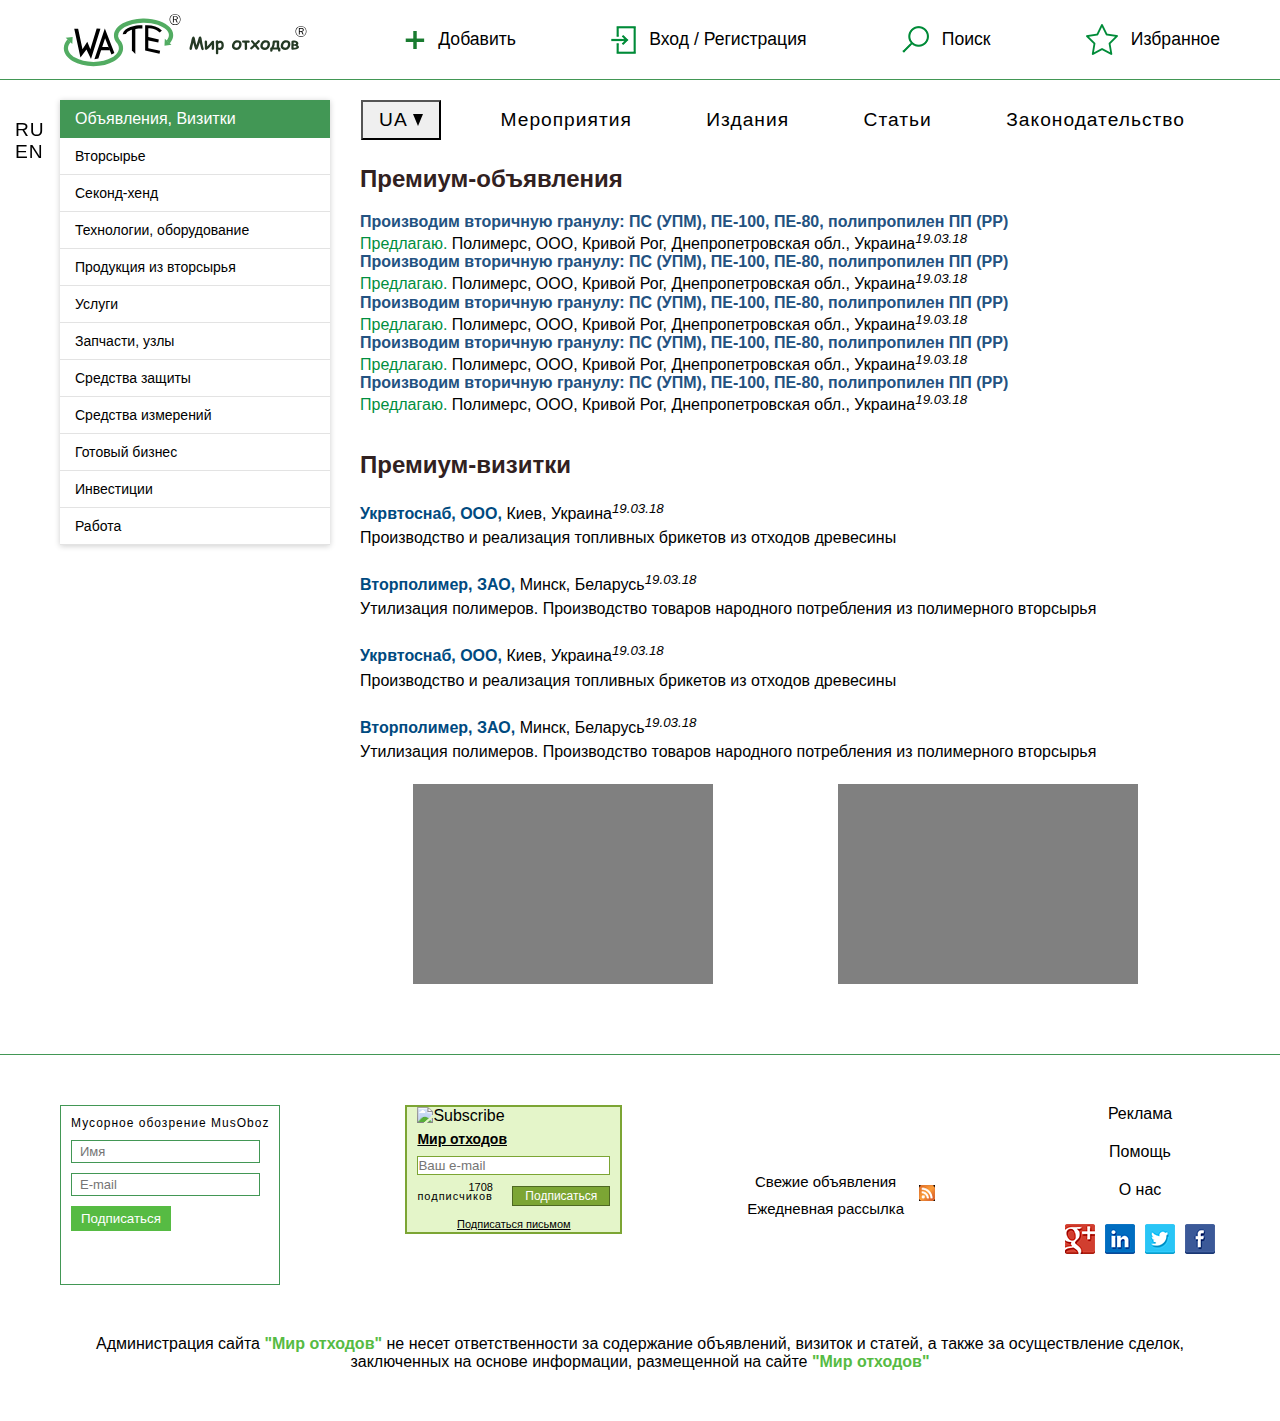
==== commit ea330200: "1" ====
--- a/index.html
+++ b/index.html
@@ -9,7 +9,7 @@
     <link rel="stylesheet" href="css/mmenu.css" />
     <link rel="stylesheet" href="css/main.css" />
     <link rel="stylesheet" href="css/media.css" />
-    <link rel="stylesheet" href="https://pro.fontawesome.com/releases/v5.10.0/css/all.css" integrity="sha384-AYmEC3Yw5cVb3ZcuHtOA93w35dYTsvhLPVnYs9eStHfGJvOvKxVfELGroGkvsg+p" crossorigin="anonymous" />
+<!--    <link rel="stylesheet" href="https://pro.fontawesome.com/releases/v5.10.0/css/all.css" integrity="sha384-AYmEC3Yw5cVb3ZcuHtOA93w35dYTsvhLPVnYs9eStHfGJvOvKxVfELGroGkvsg+p" crossorigin="anonymous" />-->
 </head>
 <body id="body">
 <header class="header">
--- a/css/main.css
+++ b/css/main.css
@@ -2,7 +2,7 @@
     margin: 0;
     padding: 0;
     box-sizing: border-box;
-    font-family: 'Montserrat', sans-serif;
+    font-family: sans-serif;
 }
 :root {
     --main-color: #429755;
@@ -59,6 +59,10 @@
     z-index: 9999;
     width: 100%;
     background-color: #fff;
+}
+.no-fixed-searchbar {
+    position: absolute!important;
+    top: 0;
 }
 .hide {
     display: none;
@@ -564,6 +568,9 @@
     border-bottom: 0;
     border-left: 5px solid transparent;
 }
+.dropdown-menu {
+    transform: translate(0,39px) !important;
+}
 .btn.lang {
     text-decoration: none;
     font-size: 1.2rem;
@@ -613,4 +620,522 @@
 .mm-listitem__btn:hover, .mm-listitem__text:hover {
     color: rgba(0,0,0,.7) !important;
     background: #bcf0bb !important;
+}
+
+
+
+/*CONTENT*/
+
+.content {
+    margin-top: 20px;
+}
+
+.content__mddh{
+    padding-left: 0px!important;
+    justify-content: space-around!important;
+}
+.content__ads {
+    position: relative;
+    z-index: 2;
+}
+.nofixed-subnav,
+.nofixed-header{
+    position: static!important;
+    z-index: 1!important;
+}
+
+.crumbs__link:not(:last-of-type)::after {
+    content: '>';
+    margin: 0 10px;
+}
+
+.crumbs__link a{
+    text-decoration: none;
+    font-size: 18px;
+    font-weight: 500;
+}
+.crumbs__inner{
+    position: relative;
+}
+.crumbs__home img {
+    transform: translateY(-3.5px);
+    width: 22px;
+    height: 22px;
+}
+
+.page-title{
+    font-size: 22px;
+    margin: 10px 0 40px 5px;
+    font-family: "Montserrat", sans-serif;
+    font-weight: 500;
+}
+
+.page-inner__sup {
+    font-style: italic;
+    font-size: .65em;
+}
+
+.content__show {
+    width: 200px;
+    margin-left: auto;
+    margin-right: auto;
+    display: none;
+}
+
+.content__ads--block{
+    background-color: #808080FF;
+    /*width: 100%;*/
+    max-width: 160px;
+    height: 600px;
+}
+.content__ads--block a {
+    width: 100%;
+    height: 100%;
+    display: block;
+}
+.sticky-lg-top{
+    top: 30px!important;
+    position: -webkit-sticky!important;
+    position: sticky!important;
+    z-index: 1;
+}
+/*.content__ads--block-2 {*/
+/*    background-color: #808080FF;*/
+/*    !*width: 100%;*!*/
+/*    max-width: 160px;*/
+/*    height: 600px;*/
+/*    margin-top: 20px;*/
+/*}*/
+
+.sticky-top {
+    top: 40px;
+    z-index: 1;
+}
+/* Визитки*/
+
+.busines-cards{
+    display: flex;
+    flex-direction: column;
+    align-content: center;
+    justify-content: center;
+}
+.busines-cards_prestizh-block {
+    background-color: rgb(252, 252, 163);
+    padding: 20px 0;
+    margin: 20px 0 30px;
+}
+.advert {
+    background-color: #B6FCCB!important;
+}
+.busines-cards_prestizh-block_title {
+    text-align: center;
+}
+.busines-cards_free-cards {
+    margin: 30px 0;
+}
+.pagination a{
+    color: #004a80;
+    padding: 0 7px;
+    text-decoration: none;
+    font-family: 'Montserrat', sans-serif;
+}
+.page-item-arrow {
+    padding: 0 20px;
+}
+
+.pagination--active a {
+    cursor: default;
+    pointer-events: none;
+    color: #000;
+}
+
+/*FOOTER*/
+
+/*.footer__content {*/
+/*    display: flex;*/
+/*    justify-content: space-around;*/
+/*    align-items: center;*/
+/*}*/
+
+/*.footer__content--item{*/
+/*    display: flex;*/
+/*    justify-content: space-between;*/
+/*    width: 100%;*/
+/*    max-width: 668px;*/
+/*}*/
+
+.footer__content--list{
+    list-style: none;
+}
+.footer__content--list a {
+    text-decoration: none;
+    color: #000;
+    font-family: sans-serif;
+    font-weight: 500;
+    font-size: 17px;
+}
+.footer__content--list a:hover {
+    text-decoration: underline ;
+}
+
+.footer__content--social{
+    display: flex;
+    justify-content: space-between;
+    width: 180px;
+}
+
+.footer__content--social li {
+    list-style: none;
+}
+
+.footer__warn{
+    padding-top: 40px;
+    font-family: sans-serif;
+    width: 100%;
+    max-width: 65rem;
+    margin: 0 auto;
+}
+.footer__warn span
+{
+    font-weight: 600!important;
+    font-family:sans-serif!important;
+}
+.w-100 {
+    margin: 0;
+}
+
+.btn-up {
+    padding: 10px 12px;
+    background-color: rgba(0, 0, 0, 0.5);
+    position: fixed;
+    bottom: 50px;
+    left: 50px;
+    text-decoration: none;
+    z-index: 2;
+    transition: all 400ms;
+    opacity: 0;
+    pointer-events: none;
+}
+.btn-up.active--btn {
+    opacity: 1;
+    pointer-events: auto;
+    background-color: rgba(0, 0, 0, 0.5);
+}
+#mm-menu{
+    opacity: 0;
+    visibility: hidden;
+}
+
+.weight-bold{
+    font-weight: 700!important;
+    margin: 0;
+    padding: 0;
+}
+
+/*SORT*/
+.content__sort {
+    display: flex;
+    align-items: center;
+}
+.sort-active {
+    color: #000;
+    text-decoration: none;
+}
+.sort-active:hover {
+    color: #000;
+    cursor: default;
+}
+
+.sort__link {position: relative}
+.tooltip__show {
+    position: relative;
+    cursor: pointer;
+    top: -10px;
+}
+.tooltip__show--icon {
+    display: flex;
+    justify-content: center;
+    align-items: center;
+    width: 18px;
+    height: 18px;
+    border-radius: 50%;
+    background-color: #008e3e;
+    color: #fff;
+    font-size: 12px;
+    font-weight: 700;
+}
+
+.tooltip__desc{
+    position: absolute;
+    padding: 2px 5px;
+    border-radius: 2px;
+    color: #000;
+    background-color: #fff;
+    box-shadow: inset 0 0 5px 1px rgba(0,0,0, .3);
+    font-size: 14px;
+    z-index: 3;
+    display: none;
+    width: 350px;
+    cursor: default;
+}
+
+
+.tooltip__top .tooltip__desc {
+    left: 50%;
+    transform: translate(-10%, 0);
+    bottom: 100%;
+    margin-bottom: 10px;
+}
+
+.tooltip__desc:after {
+    content: '';
+    position: absolute;
+    border: 0 solid transparent;
+}
+
+.tooltip__top .tooltip__desc:after {
+    left: 10%;
+    transform: translate(-50%, 0);
+    top: 100%;
+    border-width: 10px 10px 0 10px;
+    border-top-color: #ccc;
+}
+
+/*SORT BLOCK MOB*/
+.sort__block--mob{
+    position: relative;
+    display: inline-flex;
+    flex-direction: column;
+}
+
+.sort__mob--header{
+    display: inline-flex;
+    cursor: pointer;
+}
+
+.sort__mob--current{
+    font-size: 18px;
+    line-height: 24px;
+    padding: 8px;
+}
+
+.sort__mob--icon{
+    align-items: center;
+    display: flex;
+    flex-shrink: 0;
+    justify-content: center;
+    text-align: center;
+    width: 15px;
+    margin-left: 10px;
+    transition: transform 50ms linear;
+}
+
+.sort__mob--icon img {
+    max-width: 100%;
+}
+
+.sort__mob--body{
+    background-color: #ffffff;
+    display: none;
+}
+
+.sort__block--mob.is-active .sort__mob--body {
+    display: block;
+}
+
+.sort__mob--item{
+    line-height: 24px;
+    padding: 8px;
+    font-size: 14px;
+    cursor: pointer;
+}
+
+.sort__mob--item:hover {
+    background-color: #f2f2f2;
+}
+.sort__mob--item a {
+    text-decoration: none;
+    color: #312121;
+}
+
+
+/*content block logo*/
+
+.content__block--logo {
+    width: 100%;
+    max-width: 250px;
+    height: 250px;
+    display: flex;
+    align-items: center;
+    margin: 0 auto;
+    border: 2px solid rgba(125, 125, 125, 0.5);
+}
+
+.content__block--logo img {
+    max-width: 100%;
+}
+
+/*contact information*/
+
+.content__block--cont {
+    background-color: #B6FCCB;
+}
+
+.content__block--cont a {
+    text-decoration: none;
+}
+
+.cont__information,
+.cont__site{
+    padding: 20px 40px;
+}
+.cont__information--title{
+    font-weight: 600;
+}
+
+.cont__information--number{
+    display: flex;
+    flex-direction: column;
+}
+
+
+/*addwish*/
+
+.addwish {
+    display: flex;
+    align-items: center;
+    justify-content: center;
+}
+
+.addwish__text {
+    font-weight: 700;
+    cursor: pointer;
+}
+
+/*content block ad*/
+
+.content__ad--title,
+.content__share--title{
+    font-weight: 700;
+}
+
+.content__ad--item {
+    list-style: none;
+    padding: 0;
+    line-height: 30px;
+}
+
+.content__ad--link a {
+    text-decoration: none;
+    color: #235281;
+    font-weight: 600;
+}
+
+.content__ad--type {
+    color: #008e3e;
+}
+
+.content__ad--type sup {
+    font-style: italic;
+}
+
+/*content block share*/
+
+.content__share--social {
+    letter-spacing: 20px;
+}
+
+
+/*contact modal*/
+
+.cont__feedback {
+    display: none;
+    position: absolute;
+    top: 0;
+    left: 0;
+    width: 100%;
+    height: 100%;
+    background-color: rgba(241, 242, 248, 0.6);
+    z-index: 100;
+}
+
+.cont__feedback--modal {
+    background-color: #ffffff;
+    width: 100%;
+    max-width: 320px;
+    display: flex;
+    flex-direction: column;
+    align-items: center;
+    padding: 0 25px 25px 25px;
+    border-radius: 4px;
+
+    position: fixed;
+    top: 90%;
+    left: 95%;
+    transform: translate(-95%, -90%);
+}
+.cont__modal--close {
+    cursor: pointer;
+    align-self: end;
+    transform: translate(10px, 10px);
+}
+.cont__modal--title {
+    margin-bottom: 20px;
+}
+.cont__modal--title h2 {
+    font-size: 16px;
+    font-weight: bold;
+}
+.cont__modal--form {
+    width: 100%;
+}
+.cont__modal--input {}
+
+.cont__modal--input input {
+    height: 35px;
+    width: 100%;
+    border: 1px solid rgba(0,0,0, .2);
+    border-radius: 4px;
+    padding-left: 8px;
+    margin-bottom: 15px;
+}
+.cont__modal--input input::placeholder {
+    color: rgba(0,0,0, .6);
+}
+
+.cont__modal--textarea {}
+
+.cont__modal--textarea textarea {
+    width: 100%;
+    resize: none;
+    height: 120px;
+    padding-left: 8px;
+    padding-top: 8px;
+    border: 1px solid rgba(0,0,0, .2);
+    border-radius: 4px;
+}
+
+.cont__modal--textarea textarea::placeholder {
+    color: rgba(0,0,0, .6);
+}
+
+.cont__modal--buttons {
+    display: flex;
+    justify-content: space-between;
+    margin-top: 25px;
+}
+
+.cont__modal--buttons button:first-child {
+    background-color: transparent;
+    color: #000;
+    border: 1px solid rgba(0,0,0, .2);
+}
+
+.cont__modal--buttons button {
+    width: 100%;
+    max-width: 125px;
+    height: 35px;
+    background-color: #429755;
+    color: #ffffff;
+    border-radius: 2px;
 }--- a/css/media.css
+++ b/css/media.css
@@ -5,6 +5,11 @@
     .subscribe-block2 button {
         padding: 2px 7px;
     }
+
+
+    .sticky-lg-top {
+        top: 0;
+    }
 }
 @media screen and (max-width: 1024px) {
     .subnav a{
@@ -14,6 +19,20 @@
 @media screen and (max-width: 991px) {
     .mobile-banner2 {
         display: block;
+    }
+    .content__inner {
+        display: flex;
+        flex-direction: column-reverse;
+    }
+
+    .content__ads--block{
+        height: 50px;
+        max-width: 300px;
+        margin: 0px auto 20px;
+        width: 100%;
+    }
+    .content__ads--block-2{
+        display: none;
     }
     .footer-nav ul, .footer-info .footer-nav ul li:last-child{
         margin-bottom: 0;
@@ -299,6 +318,25 @@
 }
 
 @media screen and (max-width: 767px){
+    .content__form--input{
+        width: 250px;
+    }
+    .mt-20 {
+        margin-top: 20px;
+    }
+    .content__form--input input{
+        max-width: 100%;
+    }
+    .content__form--select{
+        width: 250px;
+    }
+    .content__form--input__long{
+        max-width: 100% !important;
+    }
+    .content__form--btn input{
+        width: 145px;
+    }
+
     .header {
         z-index: 2;
     }
@@ -315,9 +353,9 @@
     .tablet-show{
         display: none;
     }
-.tablet-banners{
-    display: none;
-}
+    .tablet-banners{
+        display: none;
+    }
     .sidebar-nav{
         width: 100%;
     }
@@ -343,9 +381,146 @@
         display: flex;
         justify-content: center;
     }
+    .footer__content--item {
+        line-height: 2.5;
+    }
+
+
+    .sort__block--mob {
+        display: block;
+    }
+    .content__sort {
+        justify-content: center;
+    }
+    .sort__block {
+        display: none!important;
+    }
+    .sort__title{
+        font-size: 14px;
+    }
+    .form-control::placeholder{
+        font-size: 14px;
+    }
+    .form-select {
+        font-size: 14px!important;
+        padding: .375rem 1.75rem .375rem 0.40rem!important;
+    }
+
+    .tooltip__desc p {
+        font-size: 12px;
+    }
+    .tooltip__top .tooltip__desc {
+        left: 50%;
+        transform: translate(-80%, 0);
+        bottom: 100%;
+        margin-bottom: 10px;
+
+    }
+
+    .tooltip__top .tooltip__desc:after {
+        left: 80%;
+        transform: translate(-50%, 0);
+        top: 100%;
+        border-width: 10px 10px 0 10px;
+        border-top-color: #ccc;
+    }
+
+    .form-select {
+        line-height: 1.7!important;
+    }
+}
+@media (max-width: 576px) {
+    .content__search{
+        display: none;
+    }
+
+    .form-select {
+        line-height: 1.9!important;
+    }
+
+    .content__show{
+        display: flex;
+        align-items: center;
+        font-size: 18px;
+        cursor: pointer;
+    }
+    .content__show span {
+        margin-right: 15px;
+    }
+
+    .show-from {
+        display: block;
+    }
+    .w-100 {
+        display: none;
+    }
+    .content__form
+    {
+        padding-top: 40px;
+    }
+    .footer__content {
+        display: flex;
+        justify-content: center;
+    }
+    .footer__content--item{
+        display: flex;
+        flex-direction: column;
+    }
+    .crumbs__home img {
+        transform: translateY(-2px);
+        width: 18px;
+        height: 18px;
+    }
+    .form-control::placeholder{
+        font-size: 13px;
+    }
+    .form-select {
+        font-size: 13px!important;
+        padding: .375rem 1.75rem .375rem 0.40rem!important;
+    }
+    .tooltip__desc {
+        width: 300px;
+    }
+    .tooltip__desc p {
+        font-size: 11px;
+    }
+    .ps-xs-1 {
+        padding:0 10px!important;
+    }
+
+    .btn-up {
+        padding: 10px 12px;
+        background-color: rgba(0, 0, 0, 0.5);
+        position: fixed;
+        bottom: 30px;
+        left: 20px;
+        text-decoration: none;
+        z-index: 2;
+        transition: all 400ms;
+        opacity: 0;
+        pointer-events: none;
+    }
+
+  .sort__mob--current {
+    font-size: 16px;
+  }
+  .sort__mob--item{
+    font-size: 12px;
+  }
+
+  .content__block--desc{
+      margin-top: 10px;
+  }
+.mb-sm-2 {
+    margin-bottom: .5rem !important;
+}
 }
 /* -----Mobile----- */
 @media (max-width: 767px) {
+    .content__mddh{
+        padding-left: 0px!important;
+        justify-content: space-between!important;
+    }
     .subnav .mddh .dropdown  li a{
         border: 0;
     }
@@ -591,8 +766,41 @@
     body > div.active {
         display: block;
     }
+    #menu {
+        display: none;
+    }
+    #mm-menu{
+        visibility: visible;
+        opacity: 1;
+    }
+
+    .tooltip__top .tooltip__desc {
+        left: 50%;
+        transform: translate(-35%, 0);
+        bottom: 100%;
+        margin-bottom: 10px;
+        line-height: 18px;
+    }
+
+    .tooltip__top .tooltip__desc:after {
+        left: 35%;
+        transform: translate(-50%, 0);
+        top: 100%;
+        border-width: 10px 10px 0 10px;
+        border-top-color: #ccc;
+    }
 }
 @media (max-width: 520px) {
+    .page-title{
+        margin: 10px 0 40px 0;
+        font-size: 18px;
+    }
+    .crumbs__inner{
+        margin: 20px 0;
+    }
+    .crumbs__link a{
+        font-size: 16px;
+    }
     .subnav .mddh li:not(:first-child){
         min-width: 135px;
     }
@@ -623,6 +831,51 @@
     }
     .subscribe-block2 .subscribe-count{
         margin-right: 3px;
+    }
+
+
+}
+@media screen and (max-width: 350px) {
+    .mw-mob{
+        max-width: 280px;
+    }
+    .tooltip__top .tooltip__desc {
+        left: 50%;
+        transform: translate(-35%, 0);
+        bottom: 100%;
+        margin-bottom: 10px;
+        line-height: 18px;
+    }
+
+    .tooltip__top .tooltip__desc:after {
+        left: 35%;
+        transform: translate(-50%, 0);
+        top: 100%;
+        border-width: 10px 10px 0 10px;
+        border-top-color: #ccc;
+    }
+
+    .cont__information,
+    .cont__site{
+        padding: 10px 20px;
+    }
+}
+
+@media screen and (max-width: 325px){
+    .tooltip__top .tooltip__desc {
+        left: 50%;
+        transform: translate(-38%, 0);
+        bottom: 100%;
+        margin-bottom: 10px;
+        line-height: 18px;
+    }
+
+    .tooltip__top .tooltip__desc:after {
+        left: 38%;
+        transform: translate(-50%, 0);
+        top: 100%;
+        border-width: 10px 10px 0 10px;
+        border-top-color: #ccc;
     }
 }
 
@@ -648,28 +901,27 @@
 /* body > div.active {
     display: block;
 } */
-
-@media (max-width: 319px) {
+@media (max-width: 320px) {
     .searchbar .searchbar-input {
         padding-left: 10px;
     }
 
     .mobile-banner2{
-        width: 320px; 
-        height: 50px; 
-    }
-}
-
-@media(min-width: 945px) { 
+        width: 320px;
+        height: 50px;
+    }
+}
+
+@media(min-width: 945px) {
     .mobile-banner2 {
-        width: 728px; height: 90px; 
-    }
-}
-    
-@media(min-width: 1185px) { 
-    .mobile-banner2 { 
-        width: 970px; height: 90px; 
-    } 
+        width: 728px; height: 90px;
+    }
+}
+
+@media(min-width: 1185px) {
+    .mobile-banner2 {
+        width: 970px; height: 90px;
+    }
 }
 
 @media screen and (max-width: 450px) {
